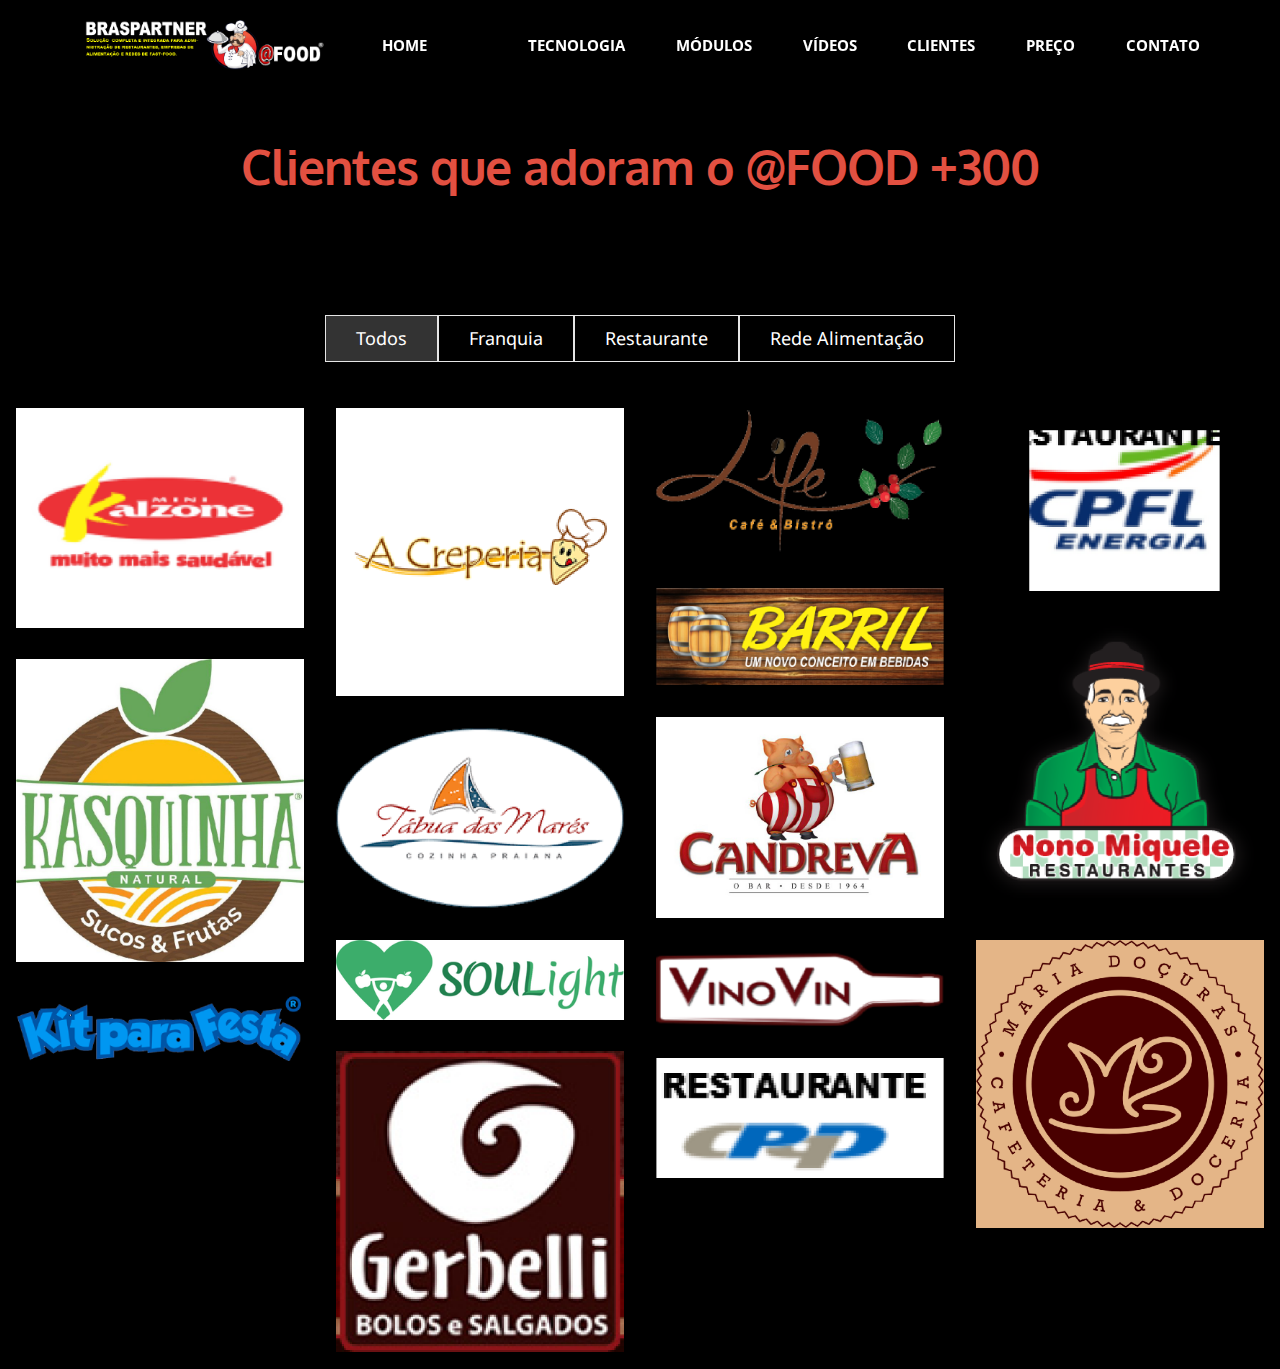
==== Clientes.html @ 0687b387 "create github pages" ====
<!DOCTYPE html>
<html>
<head>
  <!-- Site made with Mobirise Website Builder v3.12.1, https://mobirise.com -->
  <meta charset="UTF-8">
  <meta http-equiv="X-UA-Compatible" content="IE=edge">
  <meta name="generator" content="Mobirise v3.12.1, mobirise.com">
  <meta name="viewport" content="width=device-width, initial-scale=1">
  <link rel="shortcut icon" href="assets/images/food-imagem-logo-622x128.png" type="image/x-icon">
  <meta name="description" content="Web Page Generator Description">
  <title>Clientes Satisfeitos com o @FOOD</title>
  <link rel="stylesheet" href="https://fonts.googleapis.com/css?family=Lora:400,700,400italic,700italic&amp;subset=latin">
  <link rel="stylesheet" href="https://fonts.googleapis.com/css?family=Montserrat:400,700">
  <link rel="stylesheet" href="https://fonts.googleapis.com/css?family=Raleway:100,100i,200,200i,300,300i,400,400i,500,500i,600,600i,700,700i,800,800i,900,900i">
  <link rel="stylesheet" href="assets/bootstrap-material-design-font/css/material.css">
  <link rel="stylesheet" href="assets/et-line-font-plugin/style.css">
  <link rel="stylesheet" href="assets/tether/tether.min.css">
  <link rel="stylesheet" href="assets/bootstrap/css/bootstrap.min.css">
  <link rel="stylesheet" href="assets/dropdown/css/style.css">
  <link rel="stylesheet" href="assets/theme/css/style.css">
  <link rel="stylesheet" href="assets/mobirise-gallery/style.css">
  <link rel="stylesheet" href="assets/mobirise/css/mbr-additional.css" type="text/css">
  
  
  
</head>
<body>
<section id="menu-2f">

    <nav class="navbar navbar-dropdown bg-color transparent navbar-fixed-top">
        <div class="container">

            <div class="mbr-table">
                <div class="mbr-table-cell">

                    <div class="navbar-brand">
                        <a href="https://mobirise.com" class="navbar-logo"><img src="assets/images/food-imagem-logo-622x128.png" alt="Mobirise"></a>
                        <a class="navbar-caption" href="https://mobirise.com"></a>
                    </div>

                </div>
                <div class="mbr-table-cell">

                    <button class="navbar-toggler pull-xs-right hidden-md-up" type="button" data-toggle="collapse" data-target="#exCollapsingNavbar">
                        <div class="hamburger-icon"></div>
                    </button>

                    <ul class="nav-dropdown collapse pull-xs-right nav navbar-nav navbar-toggleable-sm" id="exCollapsingNavbar"><li class="nav-item"><a class="nav-link link" href="index.html">HOME</a></li><li class="nav-item"><a class="nav-link link" href="index.html"><br></a></li><li class="nav-item"><a class="nav-link link" href="tecnologia.html">TECNOLOGIA</a></li><li class="nav-item"><a class="nav-link link" href="Sobre .html">MÓDULOS</a></li><li class="nav-item"><a class="nav-link link" href="Videos.html">VÍDEOS</a></li><li class="nav-item"><a class="nav-link link" href="Clientes.html">CLIENTES</a></li><li class="nav-item"><a class="nav-link link" href="Preco.html">PREÇO</a></li><li class="nav-item"><a class="nav-link link" href="Contato..html">CONTATO</a></li></ul>
                    <button hidden="" class="navbar-toggler navbar-close" type="button" data-toggle="collapse" data-target="#exCollapsingNavbar">
                        <div class="close-icon"></div>
                    </button>

                </div>
            </div>

        </div>
    </nav>

</section>

<section class="engine"><a rel="external" href="https://mobirise.com">https://mobirise.com/</a></section><section class="mbr-section mbr-section__container article mbr-after-navbar" id="header3-2p" style="background-color: rgb(0, 0, 0); padding-top: 140px; padding-bottom: 20px;">
    <div class="container">
        <div class="row">
            <div class="col-xs-12">
                <h3 class="mbr-section-title display-2">Clientes que adoram o @FOOD +300</h3>
                
            </div>
        </div>
    </div>
</section>

<section class="mbr-gallery mbr-section mbr-section-nopadding mbr-slider-carousel" id="gallery4-2o" data-filter="true" style="background-color: rgb(0, 0, 0); padding-top: 4.5rem; padding-bottom: 0rem;">
    <!-- Filter -->
    <div class="mbr-gallery-filter container gallery-filter-active">
        <ul>
            <li class="mbr-gallery-filter-all active">Todos</li>
        </ul>
    </div>

    <!-- Gallery -->
    <div class="mbr-gallery-row">
        <div class=" mbr-gallery-layout-default">
            <div>
                <div>
                    <div class="mbr-gallery-item mbr-gallery-item__mobirise3 mbr-gallery-item--p1" data-tags="Franquia" data-video-url="false">
                        <div href="#lb-gallery4-2o" data-slide-to="0" data-toggle="modal">
                            
                            

                            <img alt="" src="assets/images/calzone-2000x1528-800x611.png">
                            
                            <span class="icon-focus"></span>
                            
                        </div>
                    </div><div class="mbr-gallery-item mbr-gallery-item__mobirise3 mbr-gallery-item--p1" data-tags="Franquia" data-video-url="false">
                        <div href="#lb-gallery4-2o" data-slide-to="1" data-toggle="modal">
                            
                            

                            <img alt="" src="assets/images/logo-a-creperia-2000x2000-800x800.png">
                            
                            <span class="icon-focus"></span>
                            
                        </div>
                    </div><div class="mbr-gallery-item mbr-gallery-item__mobirise3 mbr-gallery-item--p1" data-tags="Restaurante" data-video-url="false">
                        <div href="#lb-gallery4-2o" data-slide-to="2" data-toggle="modal">
                            
                            

                            <img alt="" src="assets/images/life-cafe-2000x1032-800x412.png">
                            
                            <span class="icon-focus"></span>
                            
                        </div>
                    </div><div class="mbr-gallery-item mbr-gallery-item__mobirise3 mbr-gallery-item--p1" data-tags="Restaurante" data-video-url="false">
                        <div href="#lb-gallery4-2o" data-slide-to="3" data-toggle="modal">
                            
                            

                            <img alt="" src="assets/images/cpfl-2000x1276-800x510.png">
                            
                            <span class="icon-focus"></span>
                            
                        </div>
                    </div><div class="mbr-gallery-item mbr-gallery-item__mobirise3 mbr-gallery-item--p1" data-tags="Restaurante" data-video-url="false">
                        <div href="#lb-gallery4-2o" data-slide-to="4" data-toggle="modal">
                            
                            

                            <img alt="" src="assets/images/barrilbebidas-2000x677-800x270.png">
                            
                            <span class="icon-focus"></span>
                            
                        </div>
                    </div><div class="mbr-gallery-item mbr-gallery-item__mobirise3 mbr-gallery-item--p1" data-tags="Rede Alimentação" data-video-url="false">
                        <div href="#lb-gallery4-2o" data-slide-to="5" data-toggle="modal">
                            
                            

                            <img alt="" src="assets/images/nonomichele-2000x1979-800x791.png">
                            
                            <span class="icon-focus"></span>
                            
                        </div>
                    </div><div class="mbr-gallery-item mbr-gallery-item__mobirise3 mbr-gallery-item--p1" data-tags="Restaurante" data-video-url="false">
                        <div href="#lb-gallery4-2o" data-slide-to="6" data-toggle="modal">
                            
                            

                            <img alt="" src="assets/images/kasquinha-2000x2105-800x842.jpg">
                            
                            <span class="icon-focus"></span>
                            
                        </div>
                    </div><div class="mbr-gallery-item mbr-gallery-item__mobirise3 mbr-gallery-item--p1" data-tags="Restaurante" data-video-url="false">
                        <div href="#lb-gallery4-2o" data-slide-to="7" data-toggle="modal">
                            
                            

                            <img alt="" src="assets/images/candreva-2000x1400-800x560.jpg">
                            
                            <span class="icon-focus"></span>
                            
                        </div>
                    </div><div class="mbr-gallery-item mbr-gallery-item__mobirise3 mbr-gallery-item--p1" data-tags="Restaurante" data-video-url="false">
                        <div href="#lb-gallery4-2o" data-slide-to="8" data-toggle="modal">
                            
                            

                            <img alt="" src="assets/images/tabuadasmares-2000x1250-800x500.png">
                            
                            <span class="icon-focus"></span>
                            
                        </div>
                    </div><div class="mbr-gallery-item mbr-gallery-item__mobirise3 mbr-gallery-item--p1" data-tags="Rede Alimentação" data-video-url="false">
                        <div href="#lb-gallery4-2o" data-slide-to="9" data-toggle="modal">
                            
                            

                            <img alt="" src="assets/images/soulight-2000x555-800x222.png">
                            
                            <span class="icon-focus"></span>
                            
                        </div>
                    </div><div class="mbr-gallery-item mbr-gallery-item__mobirise3 mbr-gallery-item--p1" data-tags="Restaurante" data-video-url="false">
                        <div href="#lb-gallery4-2o" data-slide-to="10" data-toggle="modal">
                            
                            

                            <img alt="" src="assets/images/preview-logo-maria-docura-2000x2000-800x800.png">
                            
                            <span class="icon-focus"></span>
                            
                        </div>
                    </div><div class="mbr-gallery-item mbr-gallery-item__mobirise3 mbr-gallery-item--p1" data-tags="Restaurante" data-video-url="false">
                        <div href="#lb-gallery4-2o" data-slide-to="11" data-toggle="modal">
                            
                            

                            <img alt="" src="assets/images/vinovin-2000x523-800x209.png">
                            
                            <span class="icon-focus"></span>
                            
                        </div>
                    </div><div class="mbr-gallery-item mbr-gallery-item__mobirise3 mbr-gallery-item--p1" data-tags="Restaurante" data-video-url="false">
                        <div href="#lb-gallery4-2o" data-slide-to="12" data-toggle="modal">
                            
                            

                            <img alt="" src="assets/images/kitfesta-2000x460-800x184.png">
                            
                            <span class="icon-focus"></span>
                            
                        </div>
                    </div><div class="mbr-gallery-item mbr-gallery-item__mobirise3 mbr-gallery-item--p1" data-tags="Restaurante" data-video-url="false">
                        <div href="#lb-gallery4-2o" data-slide-to="13" data-toggle="modal">
                            
                            

                            <img alt="" src="assets/images/gerbelli-2000x2095-800x838.png">
                            
                            <span class="icon-focus"></span>
                            
                        </div>
                    </div><div class="mbr-gallery-item mbr-gallery-item__mobirise3 mbr-gallery-item--p1" data-tags="Restaurante" data-video-url="false">
                        <div href="#lb-gallery4-2o" data-slide-to="14" data-toggle="modal">
                            
                            

                            <img alt="" src="assets/images/cpqd-2000x834-800x333.png">
                            
                            <span class="icon-focus"></span>
                            
                        </div>
                    </div>
                </div>
            </div>
            <div class="clearfix"></div>
        </div>
    </div>

    <!-- Lightbox -->
    <div data-app-prevent-settings="" class="mbr-slider modal fade carousel slide" tabindex="-1" data-keyboard="true" data-interval="false" id="lb-gallery4-2o">
        <div class="modal-dialog">
            <div class="modal-content">
                <div class="modal-body">
                    <ol class="carousel-indicators">
                        <li data-app-prevent-settings="" data-target="#lb-gallery4-2o" data-slide-to="0"></li><li data-app-prevent-settings="" data-target="#lb-gallery4-2o" data-slide-to="1"></li><li data-app-prevent-settings="" data-target="#lb-gallery4-2o" data-slide-to="2"></li><li data-app-prevent-settings="" data-target="#lb-gallery4-2o" data-slide-to="3"></li><li data-app-prevent-settings="" data-target="#lb-gallery4-2o" data-slide-to="4"></li><li data-app-prevent-settings="" data-target="#lb-gallery4-2o" data-slide-to="5"></li><li data-app-prevent-settings="" data-target="#lb-gallery4-2o" data-slide-to="6"></li><li data-app-prevent-settings="" data-target="#lb-gallery4-2o" data-slide-to="7"></li><li data-app-prevent-settings="" data-target="#lb-gallery4-2o" data-slide-to="8"></li><li data-app-prevent-settings="" data-target="#lb-gallery4-2o" data-slide-to="9"></li><li data-app-prevent-settings="" data-target="#lb-gallery4-2o" data-slide-to="10"></li><li data-app-prevent-settings="" data-target="#lb-gallery4-2o" data-slide-to="11"></li><li data-app-prevent-settings="" data-target="#lb-gallery4-2o" data-slide-to="12"></li><li data-app-prevent-settings="" data-target="#lb-gallery4-2o" data-slide-to="13"></li><li data-app-prevent-settings="" data-target="#lb-gallery4-2o" class=" active" data-slide-to="14"></li>
                    </ol>
                    <div class="carousel-inner">
                        <div class="carousel-item">
                            <img alt="" src="assets/images/calzone-2000x1528.png">
                        </div><div class="carousel-item">
                            <img alt="" src="assets/images/logo-a-creperia-2000x2000.png">
                        </div><div class="carousel-item">
                            <img alt="" src="assets/images/life-cafe-2000x1032.png">
                        </div><div class="carousel-item">
                            <img alt="" src="assets/images/cpfl-2000x1276.png">
                        </div><div class="carousel-item">
                            <img alt="" src="assets/images/barrilbebidas-2000x677.png">
                        </div><div class="carousel-item">
                            <img alt="" src="assets/images/nonomichele-2000x1979.png">
                        </div><div class="carousel-item">
                            <img alt="" src="assets/images/kasquinha-2000x2105.jpg">
                        </div><div class="carousel-item">
                            <img alt="" src="assets/images/candreva-2000x1400.jpg">
                        </div><div class="carousel-item">
                            <img alt="" src="assets/images/tabuadasmares-2000x1250.png">
                        </div><div class="carousel-item">
                            <img alt="" src="assets/images/soulight-2000x555.png">
                        </div><div class="carousel-item">
                            <img alt="" src="assets/images/preview-logo-maria-docura-2000x2000.png">
                        </div><div class="carousel-item">
                            <img alt="" src="assets/images/vinovin-2000x523.png">
                        </div><div class="carousel-item">
                            <img alt="" src="assets/images/kitfesta-2000x460.png">
                        </div><div class="carousel-item">
                            <img alt="" src="assets/images/gerbelli-2000x2095.png">
                        </div><div class="carousel-item active">
                            <img alt="" src="assets/images/cpqd-2000x834.png">
                        </div>
                    </div>
                    <a class="left carousel-control" role="button" data-slide="prev" href="#lb-gallery4-2o">
                        <span class="icon-prev" aria-hidden="true"></span>
                        <span class="sr-only">Previous</span>
                    </a>
                    <a class="right carousel-control" role="button" data-slide="next" href="#lb-gallery4-2o">
                        <span class="icon-next" aria-hidden="true"></span>
                        <span class="sr-only">Next</span>
                    </a>

                    <a class="close" href="#" role="button" data-dismiss="modal">
                        <span aria-hidden="true">×</span>
                        <span class="sr-only">Close</span>
                    </a>
                </div>
            </div>
        </div>
    </div>
</section>


  <script src="assets/web/assets/jquery/jquery.min.js"></script>
  <script src="assets/tether/tether.min.js"></script>
  <script src="assets/bootstrap/js/bootstrap.min.js"></script>
  <script src="assets/smooth-scroll/smooth-scroll.js"></script>
  <script src="assets/masonry/masonry.pkgd.min.js"></script>
  <script src="assets/imagesloaded/imagesloaded.pkgd.min.js"></script>
  <script src="assets/bootstrap-carousel-swipe/bootstrap-carousel-swipe.js"></script>
  <script src="assets/dropdown/js/script.min.js"></script>
  <script src="assets/touch-swipe/jquery.touch-swipe.min.js"></script>
  <script src="assets/theme/js/script.js"></script>
  <script src="assets/mobirise-gallery/player.min.js"></script>
  <script src="assets/mobirise-gallery/script.js"></script>
  
  
</body>
</html>
---- assets/bootstrap-material-design-font/css/material.css ----
@font-face {
  font-family: 'Material-Design-Icons';
  src: url('../fonts/Material-Design-Icons.eot?3ocs8m');
  src: url('../fonts/Material-Design-Icons.eot?#iefix3ocs8m') format('embedded-opentype'), url('../fonts/Material-Design-Icons.woff?3ocs8m') format('woff'), url('../fonts/Material-Design-Icons.ttf?3ocs8m') format('truetype'), url('../fonts/Material-Design-Icons.svg?3ocs8m#Material-Design-Icons') format('svg');
  font-weight: normal;
  font-style: normal;
}
[class^="mdi-"],
[class*="mdi-"] {
  speak: none;
  display: inline-block;
  font-style: normal;
  font-variant:normal;
  font-weight:normal;
  /*font-size:24px;*/
  line-height:1;
  font-family:'Material-Design-Icons' !important;
  text-rendering: auto;
  
  -webkit-font-smoothing: antialiased;
  -moz-osx-font-smoothing: grayscale;
  -webkit-transform: translate(0, 0);
      -ms-transform: translate(0, 0);
          transform: translate(0, 0);
}
[class^="mdi-"]:before,
[class*="mdi-"]:before {
  display: inline-block;
  speak: none;
  text-decoration: inherit;
}
[class^="mdi-"].pull-left,
[class*="mdi-"].pull-left {
  margin-right: .3em;
}
[class^="mdi-"].pull-right,
[class*="mdi-"].pull-right {
  margin-left: .3em;
}
[class^="mdi-"].mdi-lg:before,
[class*="mdi-"].mdi-lg:before,
[class^="mdi-"].mdi-lg:after,
[class*="mdi-"].mdi-lg:after {
  font-size: 1.33333333em;
  line-height: 0.75em;
  vertical-align: -15%;
}
[class^="mdi-"].mdi-2x:before,
[class*="mdi-"].mdi-2x:before,
[class^="mdi-"].mdi-2x:after,
[class*="mdi-"].mdi-2x:after {
  font-size: 2em;
}
[class^="mdi-"].mdi-3x:before,
[class*="mdi-"].mdi-3x:before,
[class^="mdi-"].mdi-3x:after,
[class*="mdi-"].mdi-3x:after {
  font-size: 3em;
}
[class^="mdi-"].mdi-4x:before,
[class*="mdi-"].mdi-4x:before,
[class^="mdi-"].mdi-4x:after,
[class*="mdi-"].mdi-4x:after {
  font-size: 4em;
}
[class^="mdi-"].mdi-5x:before,
[class*="mdi-"].mdi-5x:before,
[class^="mdi-"].mdi-5x:after,
[class*="mdi-"].mdi-5x:after {
  font-size: 5em;
}
[class^="mdi-device-signal-cellular-"]:after,
[class^="mdi-device-battery-"]:after,
[class^="mdi-device-battery-charging-"]:after,
[class^="mdi-device-signal-cellular-connected-no-internet-"]:after,
[class^="mdi-device-signal-wifi-"]:after,
[class^="mdi-device-signal-wifi-statusbar-not-connected"]:after,
.mdi-device-network-wifi:after {
  opacity: .3;
  position: absolute;
  left: 0;
  top: 0;
  z-index: 1;
  display: inline-block;
  speak: none;
  text-decoration: inherit;
}
[class^="mdi-device-signal-cellular-"]:after {
  content: "\e758";
}
[class^="mdi-device-battery-"]:after {
  content: "\e735";
}
[class^="mdi-device-battery-charging-"]:after {
  content: "\e733";
}
[class^="mdi-device-signal-cellular-connected-no-internet-"]:after {
  content: "\e75d";
}
[class^="mdi-device-signal-wifi-"]:after,
.mdi-device-network-wifi:after {
  content: "\e765";
}
[class^="mdi-device-signal-wifi-statusbasr-not-connected"]:after {
  content: "\e8f7";
}
.mdi-device-signal-cellular-off:after,
.mdi-device-signal-cellular-null:after,
.mdi-device-signal-cellular-no-sim:after,
.mdi-device-signal-wifi-off:after,
.mdi-device-signal-wifi-4-bar:after,
.mdi-device-signal-cellular-4-bar:after,
.mdi-device-battery-alert:after,
.mdi-device-signal-cellular-connected-no-internet-4-bar:after,
.mdi-device-battery-std:after,
.mdi-device-battery-full .mdi-device-battery-unknown:after {
  content: "";
}
.mdi-fw {
  width: 1.28571429em;
  text-align: center;
}
.mdi-ul {
  padding-left: 0;
  margin-left: 2.14285714em;
  list-style-type: none;
}
.mdi-ul > li {
  position: relative;
}
.mdi-li {
  position: absolute;
  left: -2.14285714em;
  width: 2.14285714em;
  top: 0.14285714em;
  text-align: center;
}
.mdi-li.mdi-lg {
  left: -1.85714286em;
}
.mdi-border {
  padding: .2em .25em .15em;
  border: solid 0.08em #eeeeee;
  border-radius: .1em;
}
.mdi-spin {
  -webkit-animation: mdi-spin 2s infinite linear;
  animation: mdi-spin 2s infinite linear;
  -webkit-transform-origin: 50% 50%;
  -ms-transform-origin: 50% 50%;
      transform-origin: 50% 50%;
}
.mdi-pulse {
  -webkit-animation: mdi-spin 1s steps(8) infinite;
  animation: mdi-spin 1s steps(8) infinite;
  -webkit-transform-origin: 50% 50%;
  -ms-transform-origin: 50% 50%;
      transform-origin: 50% 50%;
}
@-webkit-keyframes mdi-spin {
  0% {
    -webkit-transform: rotate(0deg);
    transform: rotate(0deg);
  }
  100% {
    -webkit-transform: rotate(359deg);
    transform: rotate(359deg);
  }
}
@keyframes mdi-spin {
  0% {
    -webkit-transform: rotate(0deg);
    transform: rotate(0deg);
  }
  100% {
    -webkit-transform: rotate(359deg);
    transform: rotate(359deg);
  }
}
.mdi-rotate-90 {
  filter: progid:DXImageTransform.Microsoft.BasicImage(rotation=1);
  -webkit-transform: rotate(90deg);
  -ms-transform: rotate(90deg);
  transform: rotate(90deg);
}
.mdi-rotate-180 {
  filter: progid:DXImageTransform.Microsoft.BasicImage(rotation=2);
  -webkit-transform: rotate(180deg);
  -ms-transform: rotate(180deg);
  transform: rotate(180deg);
}
.mdi-rotate-270 {
  filter: progid:DXImageTransform.Microsoft.BasicImage(rotation=3);
  -webkit-transform: rotate(270deg);
  -ms-transform: rotate(270deg);
  transform: rotate(270deg);
}
.mdi-flip-horizontal {
  filter: progid:DXImageTransform.Microsoft.BasicImage(rotation=0, mirror=1);
  -webkit-transform: scale(-1, 1);
  -ms-transform: scale(-1, 1);
  transform: scale(-1, 1);
}
.mdi-flip-vertical {
  filter: progid:DXImageTransform.Microsoft.BasicImage(rotation=2, mirror=1);
  -webkit-transform: scale(1, -1);
  -ms-transform: scale(1, -1);
  transform: scale(1, -1);
}
:root .mdi-rotate-90,
:root .mdi-rotate-180,
:root .mdi-rotate-270,
:root .mdi-flip-horizontal,
:root .mdi-flip-vertical {
  -webkit-filter: none;
          filter: none;
}
.mdi-stack {
  position: relative;
  display: inline-block;
  width: 2em;
  height: 2em;
  line-height: 2em;
  vertical-align: middle;
}
.mdi-stack-1x,
.mdi-stack-2x {
  position: absolute;
  left: 0;
  width: 100%;
  text-align: center;
}
.mdi-stack-1x {
  line-height: inherit;
}
.mdi-stack-2x {
  font-size: 2em;
}
.mdi-inverse {
  color: #ffffff;
}
/* Start Icons */
.mdi-action-3d-rotation:before {
  content: "\e600";
}
.mdi-action-accessibility:before {
  content: "\e601";
}
.mdi-action-account-balance-wallet:before {
  content: "\e602";
}
.mdi-action-account-balance:before {
  content: "\e603";
}
.mdi-action-account-box:before {
  content: "\e604";
}
.mdi-action-account-child:before {
  content: "\e605";
}
.mdi-action-account-circle:before {
  content: "\e606";
}
.mdi-action-add-shopping-cart:before {
  content: "\e607";
}
.mdi-action-alarm-add:before {
  content: "\e608";
}
.mdi-action-alarm-off:before {
  content: "\e609";
}
.mdi-action-alarm-on:before {
  content: "\e60a";
}
.mdi-action-alarm:before {
  content: "\e60b";
}
.mdi-action-android:before {
  content: "\e60c";
}
.mdi-action-announcement:before {
  content: "\e60d";
}
.mdi-action-aspect-ratio:before {
  content: "\e60e";
}
.mdi-action-assessment:before {
  content: "\e60f";
}
.mdi-action-assignment-ind:before {
  content: "\e610";
}
.mdi-action-assignment-late:before {
  content: "\e611";
}
.mdi-action-assignment-return:before {
  content: "\e612";
}
.mdi-action-assignment-returned:before {
  content: "\e613";
}
.mdi-action-assignment-turned-in:before {
  content: "\e614";
}
.mdi-action-assignment:before {
  content: "\e615";
}
.mdi-action-autorenew:before {
  content: "\e616";
}
.mdi-action-backup:before {
  content: "\e617";
}
.mdi-action-book:before {
  content: "\e618";
}
.mdi-action-bookmark-outline:before {
  content: "\e619";
}
.mdi-action-bookmark:before {
  content: "\e61a";
}
.mdi-action-bug-report:before {
  content: "\e61b";
}
.mdi-action-cached:before {
  content: "\e61c";
}
.mdi-action-check-circle:before {
  content: "\e61d";
}
.mdi-action-class:before {
  content: "\e61e";
}
.mdi-action-credit-card:before {
  content: "\e61f";
}
.mdi-action-dashboard:before {
  content: "\e620";
}
.mdi-action-delete:before {
  content: "\e621";
}
.mdi-action-description:before {
  content: "\e622";
}
.mdi-action-dns:before {
  content: "\e623";
}
.mdi-action-done-all:before {
  content: "\e624";
}
.mdi-action-done:before {
  content: "\e625";
}
.mdi-action-event:before {
  content: "\e626";
}
.mdi-action-exit-to-app:before {
  content: "\e627";
}
.mdi-action-explore:before {
  content: "\e628";
}
.mdi-action-extension:before {
  content: "\e629";
}
.mdi-action-face-unlock:before {
  content: "\e62a";
}
.mdi-action-favorite-outline:before {
  content: "\e62b";
}
.mdi-action-favorite:before {
  content: "\e62c";
}
.mdi-action-find-in-page:before {
  content: "\e62d";
}
.mdi-action-find-replace:before {
  content: "\e62e";
}
.mdi-action-flip-to-back:before {
  content: "\e62f";
}
.mdi-action-flip-to-front:before {
  content: "\e630";
}
.mdi-action-get-app:before {
  content: "\e631";
}
.mdi-action-grade:before {
  content: "\e632";
}
.mdi-action-group-work:before {
  content: "\e633";
}
.mdi-action-help:before {
  content: "\e634";
}
.mdi-action-highlight-remove:before {
  content: "\e635";
}
.mdi-action-history:before {
  content: "\e636";
}
.mdi-action-home:before {
  content: "\e637";
}
.mdi-action-https:before {
  content: "\e638";
}
.mdi-action-info-outline:before {
  content: "\e639";
}
.mdi-action-info:before {
  content: "\e63a";
}
.mdi-action-input:before {
  content: "\e63b";
}
.mdi-action-invert-colors:before {
  content: "\e63c";
}
.mdi-action-label-outline:before {
  content: "\e63d";
}
.mdi-action-label:before {
  content: "\e63e";
}
.mdi-action-language:before {
  content: "\e63f";
}
.mdi-action-launch:before {
  content: "\e640";
}
.mdi-action-list:before {
  content: "\e641";
}
.mdi-action-lock-open:before {
  content: "\e642";
}
.mdi-action-lock-outline:before {
  content: "\e643";
}
.mdi-action-lock:before {
  content: "\e644";
}
.mdi-action-loyalty:before {
  content: "\e645";
}
.mdi-action-markunread-mailbox:before {
  content: "\e646";
}
.mdi-action-note-add:before {
  content: "\e647";
}
.mdi-action-open-in-browser:before {
  content: "\e648";
}
.mdi-action-open-in-new:before {
  content: "\e649";
}
.mdi-action-open-with:before {
  content: "\e64a";
}
.mdi-action-pageview:before {
  content: "\e64b";
}
.mdi-action-payment:before {
  content: "\e64c";
}
.mdi-action-perm-camera-mic:before {
  content: "\e64d";
}
.mdi-action-perm-contact-cal:before {
  content: "\e64e";
}
.mdi-action-perm-data-setting:before {
  content: "\e64f";
}
.mdi-action-perm-device-info:before {
  content: "\e650";
}
.mdi-action-perm-identity:before {
  content: "\e651";
}
.mdi-action-perm-media:before {
  content: "\e652";
}
.mdi-action-perm-phone-msg:before {
  content: "\e653";
}
.mdi-action-perm-scan-wifi:before {
  content: "\e654";
}
.mdi-action-picture-in-picture:before {
  content: "\e655";
}
.mdi-action-polymer:before {
  content: "\e656";
}
.mdi-action-print:before {
  content: "\e657";
}
.mdi-action-query-builder:before {
  content: "\e658";
}
.mdi-action-question-answer:before {
  content: "\e659";
}
.mdi-action-receipt:before {
  content: "\e65a";
}
.mdi-action-redeem:before {
  content: "\e65b";
}
.mdi-action-reorder:before {
  content: "\e65c";
}
.mdi-action-report-problem:before {
  content: "\e65d";
}
.mdi-action-restore:before {
  content: "\e65e";
}
.mdi-action-room:before {
  content: "\e65f";
}
.mdi-action-schedule:before {
  content: "\e660";
}
.mdi-action-search:before {
  content: "\e661";
}
.mdi-action-settings-applications:before {
  content: "\e662";
}
.mdi-action-settings-backup-restore:before {
  content: "\e663";
}
.mdi-action-settings-bluetooth:before {
  content: "\e664";
}
.mdi-action-settings-cell:before {
  content: "\e665";
}
.mdi-action-settings-display:before {
  content: "\e666";
}
.mdi-action-settings-ethernet:before {
  content: "\e667";
}
.mdi-action-settings-input-antenna:before {
  content: "\e668";
}
.mdi-action-settings-input-component:before {
  content: "\e669";
}
.mdi-action-settings-input-composite:before {
  content: "\e66a";
}
.mdi-action-settings-input-hdmi:before {
  content: "\e66b";
}
.mdi-action-settings-input-svideo:before {
  content: "\e66c";
}
.mdi-action-settings-overscan:before {
  content: "\e66d";
}
.mdi-action-settings-phone:before {
  content: "\e66e";
}
.mdi-action-settings-power:before {
  content: "\e66f";
}
.mdi-action-settings-remote:before {
  content: "\e670";
}
.mdi-action-settings-voice:before {
  content: "\e671";
}
.mdi-action-settings:before {
  content: "\e672";
}
.mdi-action-shop-two:before {
  content: "\e673";
}
.mdi-action-shop:before {
  content: "\e674";
}
.mdi-action-shopping-basket:before {
  content: "\e675";
}
.mdi-action-shopping-cart:before {
  content: "\e676";
}
.mdi-action-speaker-notes:before {
  content: "\e677";
}
.mdi-action-spellcheck:before {
  content: "\e678";
}
.mdi-action-star-rate:before {
  content: "\e679";
}
.mdi-action-stars:before {
  content: "\e67a";
}
.mdi-action-store:before {
  content: "\e67b";
}
.mdi-action-subject:before {
  content: "\e67c";
}
.mdi-action-supervisor-account:before {
  content: "\e67d";
}
.mdi-action-swap-horiz:before {
  content: "\e67e";
}
.mdi-action-swap-vert-circle:before {
  content: "\e67f";
}
.mdi-action-swap-vert:before {
  content: "\e680";
}
.mdi-action-system-update-tv:before {
  content: "\e681";
}
.mdi-action-tab-unselected:before {
  content: "\e682";
}
.mdi-action-tab:before {
  content: "\e683";
}
.mdi-action-theaters:before {
  content: "\e684";
}
.mdi-action-thumb-down:before {
  content: "\e685";
}
.mdi-action-thumb-up:before {
  content: "\e686";
}
.mdi-action-thumbs-up-down:before {
  content: "\e687";
}
.mdi-action-toc:before {
  content: "\e688";
}
.mdi-action-today:before {
  content: "\e689";
}
.mdi-action-track-changes:before {
  content: "\e68a";
}
.mdi-action-translate:before {
  content: "\e68b";
}
.mdi-action-trending-down:before {
  content: "\e68c";
}
.mdi-action-trending-neutral:before {
  content: "\e68d";
}
.mdi-action-trending-up:before {
  content: "\e68e";
}
.mdi-action-turned-in-not:before {
  content: "\e68f";
}
.mdi-action-turned-in:before {
  content: "\e690";
}
.mdi-action-verified-user:before {
  content: "\e691";
}
.mdi-action-view-agenda:before {
  content: "\e692";
}
.mdi-action-view-array:before {
  content: "\e693";
}
.mdi-action-view-carousel:before {
  content: "\e694";
}
.mdi-action-view-column:before {
  content: "\e695";
}
.mdi-action-view-day:before {
  content: "\e696";
}
.mdi-action-view-headline:before {
  content: "\e697";
}
.mdi-action-view-list:before {
  content: "\e698";
}
.mdi-action-view-module:before {
  content: "\e699";
}
.mdi-action-view-quilt:before {
  content: "\e69a";
}
.mdi-action-view-stream:before {
  content: "\e69b";
}
.mdi-action-view-week:before {
  content: "\e69c";
}
.mdi-action-visibility-off:before {
  content: "\e69d";
}
.mdi-action-visibility:before {
  content: "\e69e";
}
.mdi-action-wallet-giftcard:before {
  content: "\e69f";
}
.mdi-action-wallet-membership:before {
  content: "\e6a0";
}
.mdi-action-wallet-travel:before {
  content: "\e6a1";
}
.mdi-action-work:before {
  content: "\e6a2";
}
.mdi-alert-error:before {
  content: "\e6a3";
}
.mdi-alert-warning:before {
  content: "\e6a4";
}
.mdi-av-album:before {
  content: "\e6a5";
}
.mdi-av-closed-caption:before {
  content: "\e6a6";
}
.mdi-av-equalizer:before {
  content: "\e6a7";
}
.mdi-av-explicit:before {
  content: "\e6a8";
}
.mdi-av-fast-forward:before {
  content: "\e6a9";
}
.mdi-av-fast-rewind:before {
  content: "\e6aa";
}
.mdi-av-games:before {
  content: "\e6ab";
}
.mdi-av-hearing:before {
  content: "\e6ac";
}
.mdi-av-high-quality:before {
  content: "\e6ad";
}
.mdi-av-loop:before {
  content: "\e6ae";
}
.mdi-av-mic-none:before {
  content: "\e6af";
}
.mdi-av-mic-off:before {
  content: "\e6b0";
}
.mdi-av-mic:before {
  content: "\e6b1";
}
.mdi-av-movie:before {
  content: "\e6b2";
}
.mdi-av-my-library-add:before {
  content: "\e6b3";
}
.mdi-av-my-library-books:before {
  content: "\e6b4";
}
.mdi-av-my-library-music:before {
  content: "\e6b5";
}
.mdi-av-new-releases:before {
  content: "\e6b6";
}
.mdi-av-not-interested:before {
  content: "\e6b7";
}
.mdi-av-pause-circle-fill:before {
  content: "\e6b8";
}
.mdi-av-pause-circle-outline:before {
  content: "\e6b9";
}
.mdi-av-pause:before {
  content: "\e6ba";
}
.mdi-av-play-arrow:before {
  content: "\e6bb";
}
.mdi-av-play-circle-fill:before {
  content: "\e6bc";
}
.mdi-av-play-circle-outline:before {
  content: "\e6bd";
}
.mdi-av-play-shopping-bag:before {
  content: "\e6be";
}
.mdi-av-playlist-add:before {
  content: "\e6bf";
}
.mdi-av-queue-music:before {
  content: "\e6c0";
}
.mdi-av-queue:before {
  content: "\e6c1";
}
.mdi-av-radio:before {
  content: "\e6c2";
}
.mdi-av-recent-actors:before {
  content: "\e6c3";
}
.mdi-av-repeat-one:before {
  content: "\e6c4";
}
.mdi-av-repeat:before {
  content: "\e6c5";
}
.mdi-av-replay:before {
  content: "\e6c6";
}
.mdi-av-shuffle:before {
  content: "\e6c7";
}
.mdi-av-skip-next:before {
  content: "\e6c8";
}
.mdi-av-skip-previous:before {
  content: "\e6c9";
}
.mdi-av-snooze:before {
  content: "\e6ca";
}
.mdi-av-stop:before {
  content: "\e6cb";
}
.mdi-av-subtitles:before {
  content: "\e6cc";
}
.mdi-av-surround-sound:before {
  content: "\e6cd";
}
.mdi-av-timer:before {
  content: "\e6ce";
}
.mdi-av-video-collection:before {
  content: "\e6cf";
}
.mdi-av-videocam-off:before {
  content: "\e6d0";
}
.mdi-av-videocam:before {
  content: "\e6d1";
}
.mdi-av-volume-down:before {
  content: "\e6d2";
}
.mdi-av-volume-mute:before {
  content: "\e6d3";
}
.mdi-av-volume-off:before {
  content: "\e6d4";
}
.mdi-av-volume-up:before {
  content: "\e6d5";
}
.mdi-av-web:before {
  content: "\e6d6";
}
.mdi-communication-business:before {
  content: "\e6d7";
}
.mdi-communication-call-end:before {
  content: "\e6d8";
}
.mdi-communication-call-made:before {
  content: "\e6d9";
}
.mdi-communication-call-merge:before {
  content: "\e6da";
}
.mdi-communication-call-missed:before {
  content: "\e6db";
}
.mdi-communication-call-received:before {
  content: "\e6dc";
}
.mdi-communication-call-split:before {
  content: "\e6dd";
}
.mdi-communication-call:before {
  content: "\e6de";
}
.mdi-communication-chat:before {
  content: "\e6df";
}
.mdi-communication-clear-all:before {
  content: "\e6e0";
}
.mdi-communication-comment:before {
  content: "\e6e1";
}
.mdi-communication-contacts:before {
  content: "\e6e2";
}
.mdi-communication-dialer-sip:before {
  content: "\e6e3";
}
.mdi-communication-dialpad:before {
  content: "\e6e4";
}
.mdi-communication-dnd-on:before {
  content: "\e6e5";
}
.mdi-communication-email:before {
  content: "\e6e6";
}
.mdi-communication-forum:before {
  content: "\e6e7";
}
.mdi-communication-import-export:before {
  content: "\e6e8";
}
.mdi-communication-invert-colors-off:before {
  content: "\e6e9";
}
.mdi-communication-invert-colors-on:before {
  content: "\e6ea";
}
.mdi-communication-live-help:before {
  content: "\e6eb";
}
.mdi-communication-location-off:before {
  content: "\e6ec";
}
.mdi-communication-location-on:before {
  content: "\e6ed";
}
.mdi-communication-message:before {
  content: "\e6ee";
}
.mdi-communication-messenger:before {
  content: "\e6ef";
}
.mdi-communication-no-sim:before {
  content: "\e6f0";
}
.mdi-communication-phone:before {
  content: "\e6f1";
}
.mdi-communication-portable-wifi-off:before {
  content: "\e6f2";
}
.mdi-communication-quick-contacts-dialer:before {
  content: "\e6f3";
}
.mdi-communication-quick-contacts-mail:before {
  content: "\e6f4";
}
.mdi-communication-ring-volume:before {
  content: "\e6f5";
}
.mdi-communication-stay-current-landscape:before {
  content: "\e6f6";
}
.mdi-communication-stay-current-portrait:before {
  content: "\e6f7";
}
.mdi-communication-stay-primary-landscape:before {
  content: "\e6f8";
}
.mdi-communication-stay-primary-portrait:before {
  content: "\e6f9";
}
.mdi-communication-swap-calls:before {
  content: "\e6fa";
}
.mdi-communication-textsms:before {
  content: "\e6fb";
}
.mdi-communication-voicemail:before {
  content: "\e6fc";
}
.mdi-communication-vpn-key:before {
  content: "\e6fd";
}
.mdi-content-add-box:before {
  content: "\e6fe";
}
.mdi-content-add-circle-outline:before {
  content: "\e6ff";
}
.mdi-content-add-circle:before {
  content: "\e700";
}
.mdi-content-add:before {
  content: "\e701";
}
.mdi-content-archive:before {
  content: "\e702";
}
.mdi-content-backspace:before {
  content: "\e703";
}
.mdi-content-block:before {
  content: "\e704";
}
.mdi-content-clear:before {
  content: "\e705";
}
.mdi-content-content-copy:before {
  content: "\e706";
}
.mdi-content-content-cut:before {
  content: "\e707";
}
.mdi-content-content-paste:before {
  content: "\e708";
}
.mdi-content-create:before {
  content: "\e709";
}
.mdi-content-drafts:before {
  content: "\e70a";
}
.mdi-content-filter-list:before {
  content: "\e70b";
}
.mdi-content-flag:before {
  content: "\e70c";
}
.mdi-content-forward:before {
  content: "\e70d";
}
.mdi-content-gesture:before {
  content: "\e70e";
}
.mdi-content-inbox:before {
  content: "\e70f";
}
.mdi-content-link:before {
  content: "\e710";
}
.mdi-content-mail:before {
  content: "\e711";
}
.mdi-content-markunread:before {
  content: "\e712";
}
.mdi-content-redo:before {
  content: "\e713";
}
.mdi-content-remove-circle-outline:before {
  content: "\e714";
}
.mdi-content-remove-circle:before {
  content: "\e715";
}
.mdi-content-remove:before {
  content: "\e716";
}
.mdi-content-reply-all:before {
  content: "\e717";
}
.mdi-content-reply:before {
  content: "\e718";
}
.mdi-content-report:before {
  content: "\e719";
}
.mdi-content-save:before {
  content: "\e71a";
}
.mdi-content-select-all:before {
  content: "\e71b";
}
.mdi-content-send:before {
  content: "\e71c";
}
.mdi-content-sort:before {
  content: "\e71d";
}
.mdi-content-text-format:before {
  content: "\e71e";
}
.mdi-content-undo:before {
  content: "\e71f";
}
.mdi-editor-attach-file:before {
  content: "\e776";
}
.mdi-editor-attach-money:before {
  content: "\e777";
}
.mdi-editor-border-all:before {
  content: "\e778";
}
.mdi-editor-border-bottom:before {
  content: "\e779";
}
.mdi-editor-border-clear:before {
  content: "\e77a";
}
.mdi-editor-border-color:before {
  content: "\e77b";
}
.mdi-editor-border-horizontal:before {
  content: "\e77c";
}
.mdi-editor-border-inner:before {
  content: "\e77d";
}
.mdi-editor-border-left:before {
  content: "\e77e";
}
.mdi-editor-border-outer:before {
  content: "\e77f";
}
.mdi-editor-border-right:before {
  content: "\e780";
}
.mdi-editor-border-style:before {
  content: "\e781";
}
.mdi-editor-border-top:before {
  content: "\e782";
}
.mdi-editor-border-vertical:before {
  content: "\e783";
}
.mdi-editor-format-align-center:before {
  content: "\e784";
}
.mdi-editor-format-align-justify:before {
  content: "\e785";
}
.mdi-editor-format-align-left:before {
  content: "\e786";
}
.mdi-editor-format-align-right:before {
  content: "\e787";
}
.mdi-editor-format-bold:before {
  content: "\e788";
}
.mdi-editor-format-clear:before {
  content: "\e789";
}
.mdi-editor-format-color-fill:before {
  content: "\e78a";
}
.mdi-editor-format-color-reset:before {
  content: "\e78b";
}
.mdi-editor-format-color-text:before {
  content: "\e78c";
}
.mdi-editor-format-indent-decrease:before {
  content: "\e78d";
}
.mdi-editor-format-indent-increase:before {
  content: "\e78e";
}
.mdi-editor-format-italic:before {
  content: "\e78f";
}
.mdi-editor-format-line-spacing:before {
  content: "\e790";
}
.mdi-editor-format-list-bulleted:before {
  content: "\e791";
}
.mdi-editor-format-list-numbered:before {
  content: "\e792";
}
.mdi-editor-format-paint:before {
  content: "\e793";
}
.mdi-editor-format-quote:before {
  content: "\e794";
}
.mdi-editor-format-size:before {
  content: "\e795";
}
.mdi-editor-format-strikethrough:before {
  content: "\e796";
}
.mdi-editor-format-textdirection-l-to-r:before {
  content: "\e797";
}
.mdi-editor-format-textdirection-r-to-l:before {
  content: "\e798";
}
.mdi-editor-format-underline:before {
  content: "\e799";
}
.mdi-editor-functions:before {
  content: "\e79a";
}
.mdi-editor-insert-chart:before {
  content: "\e79b";
}
.mdi-editor-insert-comment:before {
  content: "\e79c";
}
.mdi-editor-insert-drive-file:before {
  content: "\e79d";
}
.mdi-editor-insert-emoticon:before {
  content: "\e79e";
}
.mdi-editor-insert-invitation:before {
  content: "\e79f";
}
.mdi-editor-insert-link:before {
  content: "\e7a0";
}
.mdi-editor-insert-photo:before {
  content: "\e7a1";
}
.mdi-editor-merge-type:before {
  content: "\e7a2";
}
.mdi-editor-mode-comment:before {
  content: "\e7a3";
}
.mdi-editor-mode-edit:before {
  content: "\e7a4";
}
.mdi-editor-publish:before {
  content: "\e7a5";
}
.mdi-editor-vertical-align-bottom:before {
  content: "\e7a6";
}
.mdi-editor-vertical-align-center:before {
  content: "\e7a7";
}
.mdi-editor-vertical-align-top:before {
  content: "\e7a8";
}
.mdi-editor-wrap-text:before {
  content: "\e7a9";
}
.mdi-file-attachment:before {
  content: "\e7aa";
}
.mdi-file-cloud-circle:before {
  content: "\e7ab";
}
.mdi-file-cloud-done:before {
  content: "\e7ac";
}
.mdi-file-cloud-download:before {
  content: "\e7ad";
}
.mdi-file-cloud-off:before {
  content: "\e7ae";
}
.mdi-file-cloud-queue:before {
  content: "\e7af";
}
.mdi-file-cloud-upload:before {
  content: "\e7b0";
}
.mdi-file-cloud:before {
  content: "\e7b1";
}
.mdi-file-file-download:before {
  content: "\e7b2";
}
.mdi-file-file-upload:before {
  content: "\e7b3";
}
.mdi-file-folder-open:before {
  content: "\e7b4";
}
.mdi-file-folder-shared:before {
  content: "\e7b5";
}
.mdi-file-folder:before {
  content: "\e7b6";
}
.mdi-device-access-alarm:before {
  content: "\e720";
}
.mdi-device-access-alarms:before {
  content: "\e721";
}
.mdi-device-access-time:before {
  content: "\e722";
}
.mdi-device-add-alarm:before {
  content: "\e723";
}
.mdi-device-airplanemode-off:before {
  content: "\e724";
}
.mdi-device-airplanemode-on:before {
  content: "\e725";
}
.mdi-device-battery-20:before {
  content: "\e726";
}
.mdi-device-battery-30:before {
  content: "\e727";
}
.mdi-device-battery-50:before {
  content: "\e728";
}
.mdi-device-battery-60:before {
  content: "\e729";
}
.mdi-device-battery-80:before {
  content: "\e72a";
}
.mdi-device-battery-90:before {
  content: "\e72b";
}
.mdi-device-battery-alert:before {
  content: "\e72c";
}
.mdi-device-battery-charging-20:before {
  content: "\e72d";
}
.mdi-device-battery-charging-30:before {
  content: "\e72e";
}
.mdi-device-battery-charging-50:before {
  content: "\e72f";
}
.mdi-device-battery-charging-60:before {
  content: "\e730";
}
.mdi-device-battery-charging-80:before {
  content: "\e731";
}
.mdi-device-battery-charging-90:before {
  content: "\e732";
}
.mdi-device-battery-charging-full:before {
  content: "\e733";
}
.mdi-device-battery-full:before {
  content: "\e734";
}
.mdi-device-battery-std:before {
  content: "\e735";
}
.mdi-device-battery-unknown:before {
  content: "\e736";
}
.mdi-device-bluetooth-connected:before {
  content: "\e737";
}
.mdi-device-bluetooth-disabled:before {
  content: "\e738";
}
.mdi-device-bluetooth-searching:before {
  content: "\e739";
}
.mdi-device-bluetooth:before {
  content: "\e73a";
}
.mdi-device-brightness-auto:before {
  content: "\e73b";
}
.mdi-device-brightness-high:before {
  content: "\e73c";
}
.mdi-device-brightness-low:before {
  content: "\e73d";
}
.mdi-device-brightness-medium:before {
  content: "\e73e";
}
.mdi-device-data-usage:before {
  content: "\e73f";
}
.mdi-device-developer-mode:before {
  content: "\e740";
}
.mdi-device-devices:before {
  content: "\e741";
}
.mdi-device-dvr:before {
  content: "\e742";
}
.mdi-device-gps-fixed:before {
  content: "\e743";
}
.mdi-device-gps-not-fixed:before {
  content: "\e744";
}
.mdi-device-gps-off:before {
  content: "\e745";
}
.mdi-device-location-disabled:before {
  content: "\e746";
}
.mdi-device-location-searching:before {
  content: "\e747";
}
.mdi-device-multitrack-audio:before {
  content: "\e748";
}
.mdi-device-network-cell:before {
  content: "\e749";
}
.mdi-device-network-wifi:before {
  content: "\e74a";
}
.mdi-device-nfc:before {
  content: "\e74b";
}
.mdi-device-now-wallpaper:before {
  content: "\e74c";
}
.mdi-device-now-widgets:before {
  content: "\e74d";
}
.mdi-device-screen-lock-landscape:before {
  content: "\e74e";
}
.mdi-device-screen-lock-portrait:before {
  content: "\e74f";
}
.mdi-device-screen-lock-rotation:before {
  content: "\e750";
}
.mdi-device-screen-rotation:before {
  content: "\e751";
}
.mdi-device-sd-storage:before {
  content: "\e752";
}
.mdi-device-settings-system-daydream:before {
  content: "\e753";
}
.mdi-device-signal-cellular-0-bar:before {
  content: "\e754";
}
.mdi-device-signal-cellular-1-bar:before {
  content: "\e755";
}
.mdi-device-signal-cellular-2-bar:before {
  content: "\e756";
}
.mdi-device-signal-cellular-3-bar:before {
  content: "\e757";
}
.mdi-device-signal-cellular-4-bar:before {
  content: "\e758";
}
.mdi-signal-wifi-statusbar-connected-no-internet-after:before {
  content: "\e8f6";
}
.mdi-device-signal-cellular-connected-no-internet-0-bar:before {
  content: "\e759";
}
.mdi-device-signal-cellular-connected-no-internet-1-bar:before {
  content: "\e75a";
}
.mdi-device-signal-cellular-connected-no-internet-2-bar:before {
  content: "\e75b";
}
.mdi-device-signal-cellular-connected-no-internet-3-bar:before {
  content: "\e75c";
}
.mdi-device-signal-cellular-connected-no-internet-4-bar:before {
  content: "\e75d";
}
.mdi-device-signal-cellular-no-sim:before {
  content: "\e75e";
}
.mdi-device-signal-cellular-null:before {
  content: "\e75f";
}
.mdi-device-signal-cellular-off:before {
  content: "\e760";
}
.mdi-device-signal-wifi-0-bar:before {
  content: "\e761";
}
.mdi-device-signal-wifi-1-bar:before {
  content: "\e762";
}
.mdi-device-signal-wifi-2-bar:before {
  content: "\e763";
}
.mdi-device-signal-wifi-3-bar:before {
  content: "\e764";
}
.mdi-device-signal-wifi-4-bar:before {
  content: "\e765";
}
.mdi-device-signal-wifi-off:before {
  content: "\e766";
}
.mdi-device-signal-wifi-statusbar-1-bar:before {
  content: "\e767";
}
.mdi-device-signal-wifi-statusbar-2-bar:before {
  content: "\e768";
}
.mdi-device-signal-wifi-statusbar-3-bar:before {
  content: "\e769";
}
.mdi-device-signal-wifi-statusbar-4-bar:before {
  content: "\e76a";
}
.mdi-device-signal-wifi-statusbar-connected-no-internet-:before {
  content: "\e76b";
}
.mdi-device-signal-wifi-statusbar-connected-no-internet:before {
  content: "\e76f";
}
.mdi-device-signal-wifi-statusbar-connected-no-internet-2:before {
  content: "\e76c";
}
.mdi-device-signal-wifi-statusbar-connected-no-internet-3:before {
  content: "\e76d";
}
.mdi-device-signal-wifi-statusbar-connected-no-internet-4:before {
  content: "\e76e";
}
.mdi-signal-wifi-statusbar-not-connected-after:before {
  content: "\e8f7";
}
.mdi-device-signal-wifi-statusbar-not-connected:before {
  content: "\e770";
}
.mdi-device-signal-wifi-statusbar-null:before {
  content: "\e771";
}
.mdi-device-storage:before {
  content: "\e772";
}
.mdi-device-usb:before {
  content: "\e773";
}
.mdi-device-wifi-lock:before {
  content: "\e774";
}
.mdi-device-wifi-tethering:before {
  content: "\e775";
}
.mdi-hardware-cast-connected:before {
  content: "\e7b7";
}
.mdi-hardware-cast:before {
  content: "\e7b8";
}
.mdi-hardware-computer:before {
  content: "\e7b9";
}
.mdi-hardware-desktop-mac:before {
  content: "\e7ba";
}
.mdi-hardware-desktop-windows:before {
  content: "\e7bb";
}
.mdi-hardware-dock:before {
  content: "\e7bc";
}
.mdi-hardware-gamepad:before {
  content: "\e7bd";
}
.mdi-hardware-headset-mic:before {
  content: "\e7be";
}
.mdi-hardware-headset:before {
  content: "\e7bf";
}
.mdi-hardware-keyboard-alt:before {
  content: "\e7c0";
}
.mdi-hardware-keyboard-arrow-down:before {
  content: "\e7c1";
}
.mdi-hardware-keyboard-arrow-left:before {
  content: "\e7c2";
}
.mdi-hardware-keyboard-arrow-right:before {
  content: "\e7c3";
}
.mdi-hardware-keyboard-arrow-up:before {
  content: "\e7c4";
}
.mdi-hardware-keyboard-backspace:before {
  content: "\e7c5";
}
.mdi-hardware-keyboard-capslock:before {
  content: "\e7c6";
}
.mdi-hardware-keyboard-control:before {
  content: "\e7c7";
}
.mdi-hardware-keyboard-hide:before {
  content: "\e7c8";
}
.mdi-hardware-keyboard-return:before {
  content: "\e7c9";
}
.mdi-hardware-keyboard-tab:before {
  content: "\e7ca";
}
.mdi-hardware-keyboard-voice:before {
  content: "\e7cb";
}
.mdi-hardware-keyboard:before {
  content: "\e7cc";
}
.mdi-hardware-laptop-chromebook:before {
  content: "\e7cd";
}
.mdi-hardware-laptop-mac:before {
  content: "\e7ce";
}
.mdi-hardware-laptop-windows:before {
  content: "\e7cf";
}
.mdi-hardware-laptop:before {
  content: "\e7d0";
}
.mdi-hardware-memory:before {
  content: "\e7d1";
}
.mdi-hardware-mouse:before {
  content: "\e7d2";
}
.mdi-hardware-phone-android:before {
  content: "\e7d3";
}
.mdi-hardware-phone-iphone:before {
  content: "\e7d4";
}
.mdi-hardware-phonelink-off:before {
  content: "\e7d5";
}
.mdi-hardware-phonelink:before {
  content: "\e7d6";
}
.mdi-hardware-security:before {
  content: "\e7d7";
}
.mdi-hardware-sim-card:before {
  content: "\e7d8";
}
.mdi-hardware-smartphone:before {
  content: "\e7d9";
}
.mdi-hardware-speaker:before {
  content: "\e7da";
}
.mdi-hardware-tablet-android:before {
  content: "\e7db";
}
.mdi-hardware-tablet-mac:before {
  content: "\e7dc";
}
.mdi-hardware-tablet:before {
  content: "\e7dd";
}
.mdi-hardware-tv:before {
  content: "\e7de";
}
.mdi-hardware-watch:before {
  content: "\e7df";
}
.mdi-image-add-to-photos:before {
  content: "\e7e0";
}
.mdi-image-adjust:before {
  content: "\e7e1";
}
.mdi-image-assistant-photo:before {
  content: "\e7e2";
}
.mdi-image-audiotrack:before {
  content: "\e7e3";
}
.mdi-image-blur-circular:before {
  content: "\e7e4";
}
.mdi-image-blur-linear:before {
  content: "\e7e5";
}
.mdi-image-blur-off:before {
  content: "\e7e6";
}
.mdi-image-blur-on:before {
  content: "\e7e7";
}
.mdi-image-brightness-1:before {
  content: "\e7e8";
}
.mdi-image-brightness-2:before {
  content: "\e7e9";
}
.mdi-image-brightness-3:before {
  content: "\e7ea";
}
.mdi-image-brightness-4:before {
  content: "\e7eb";
}
.mdi-image-brightness-5:before {
  content: "\e7ec";
}
.mdi-image-brightness-6:before {
  content: "\e7ed";
}
.mdi-image-brightness-7:before {
  content: "\e7ee";
}
.mdi-image-brush:before {
  content: "\e7ef";
}
.mdi-image-camera-alt:before {
  content: "\e7f0";
}
.mdi-image-camera-front:before {
  content: "\e7f1";
}
.mdi-image-camera-rear:before {
  content: "\e7f2";
}
.mdi-image-camera-roll:before {
  content: "\e7f3";
}
.mdi-image-camera:before {
  content: "\e7f4";
}
.mdi-image-center-focus-strong:before {
  content: "\e7f5";
}
.mdi-image-center-focus-weak:before {
  content: "\e7f6";
}
.mdi-image-collections:before {
  content: "\e7f7";
}
.mdi-image-color-lens:before {
  content: "\e7f8";
}
.mdi-image-colorize:before {
  content: "\e7f9";
}
.mdi-image-compare:before {
  content: "\e7fa";
}
.mdi-image-control-point-duplicate:before {
  content: "\e7fb";
}
.mdi-image-control-point:before {
  content: "\e7fc";
}
.mdi-image-crop-3-2:before {
  content: "\e7fd";
}
.mdi-image-crop-5-4:before {
  content: "\e7fe";
}
.mdi-image-crop-7-5:before {
  content: "\e7ff";
}
.mdi-image-crop-16-9:before {
  content: "\e800";
}
.mdi-image-crop-din:before {
  content: "\e801";
}
.mdi-image-crop-free:before {
  content: "\e802";
}
.mdi-image-crop-landscape:before {
  content: "\e803";
}
.mdi-image-crop-original:before {
  content: "\e804";
}
.mdi-image-crop-portrait:before {
  content: "\e805";
}
.mdi-image-crop-square:before {
  content: "\e806";
}
.mdi-image-crop:before {
  content: "\e807";
}
.mdi-image-dehaze:before {
  content: "\e808";
}
.mdi-image-details:before {
  content: "\e809";
}
.mdi-image-edit:before {
  content: "\e80a";
}
.mdi-image-exposure-minus-1:before {
  content: "\e80b";
}
.mdi-image-exposure-minus-2:before {
  content: "\e80c";
}
.mdi-image-exposure-plus-1:before {
  content: "\e80d";
}
.mdi-image-exposure-plus-2:before {
  content: "\e80e";
}
.mdi-image-exposure-zero:before {
  content: "\e80f";
}
.mdi-image-exposure:before {
  content: "\e810";
}
.mdi-image-filter-1:before {
  content: "\e811";
}
.mdi-image-filter-2:before {
  content: "\e812";
}
.mdi-image-filter-3:before {
  content: "\e813";
}
.mdi-image-filter-4:before {
  content: "\e814";
}
.mdi-image-filter-5:before {
  content: "\e815";
}
.mdi-image-filter-6:before {
  content: "\e816";
}
.mdi-image-filter-7:before {
  content: "\e817";
}
.mdi-image-filter-8:before {
  content: "\e818";
}
.mdi-image-filter-9-plus:before {
  content: "\e819";
}
.mdi-image-filter-9:before {
  content: "\e81a";
}
.mdi-image-filter-b-and-w:before {
  content: "\e81b";
}
.mdi-image-filter-center-focus:before {
  content: "\e81c";
}
.mdi-image-filter-drama:before {
  content: "\e81d";
}
.mdi-image-filter-frames:before {
  content: "\e81e";
}
.mdi-image-filter-hdr:before {
  content: "\e81f";
}
.mdi-image-filter-none:before {
  content: "\e820";
}
.mdi-image-filter-tilt-shift:before {
  content: "\e821";
}
.mdi-image-filter-vintage:before {
  content: "\e822";
}
.mdi-image-filter:before {
  content: "\e823";
}
.mdi-image-flare:before {
  content: "\e824";
}
.mdi-image-flash-auto:before {
  content: "\e825";
}
.mdi-image-flash-off:before {
  content: "\e826";
}
.mdi-image-flash-on:before {
  content: "\e827";
}
.mdi-image-flip:before {
  content: "\e828";
}
.mdi-image-gradient:before {
  content: "\e829";
}
.mdi-image-grain:before {
  content: "\e82a";
}
.mdi-image-grid-off:before {
  content: "\e82b";
}
.mdi-image-grid-on:before {
  content: "\e82c";
}
.mdi-image-hdr-off:before {
  content: "\e82d";
}
.mdi-image-hdr-on:before {
  content: "\e82e";
}
.mdi-image-hdr-strong:before {
  content: "\e82f";
}
.mdi-image-hdr-weak:before {
  content: "\e830";
}
.mdi-image-healing:before {
  content: "\e831";
}
.mdi-image-image-aspect-ratio:before {
  content: "\e832";
}
.mdi-image-image:before {
  content: "\e833";
}
.mdi-image-iso:before {
  content: "\e834";
}
.mdi-image-landscape:before {
  content: "\e835";
}
.mdi-image-leak-add:before {
  content: "\e836";
}
.mdi-image-leak-remove:before {
  content: "\e837";
}
.mdi-image-lens:before {
  content: "\e838";
}
.mdi-image-looks-3:before {
  content: "\e839";
}
.mdi-image-looks-4:before {
  content: "\e83a";
}
.mdi-image-looks-5:before {
  content: "\e83b";
}
.mdi-image-looks-6:before {
  content: "\e83c";
}
.mdi-image-looks-one:before {
  content: "\e83d";
}
.mdi-image-looks-two:before {
  content: "\e83e";
}
.mdi-image-looks:before {
  content: "\e83f";
}
.mdi-image-loupe:before {
  content: "\e840";
}
.mdi-image-movie-creation:before {
  content: "\e841";
}
.mdi-image-nature-people:before {
  content: "\e842";
}
.mdi-image-nature:before {
  content: "\e843";
}
.mdi-image-navigate-before:before {
  content: "\e844";
}
.mdi-image-navigate-next:before {
  content: "\e845";
}
.mdi-image-palette:before {
  content: "\e846";
}
.mdi-image-panorama-fisheye:before {
  content: "\e847";
}
.mdi-image-panorama-horizontal:before {
  content: "\e848";
}
.mdi-image-panorama-vertical:before {
  content: "\e849";
}
.mdi-image-panorama-wide-angle:before {
  content: "\e84a";
}
.mdi-image-panorama:before {
  content: "\e84b";
}
.mdi-image-photo-album:before {
  content: "\e84c";
}
.mdi-image-photo-camera:before {
  content: "\e84d";
}
.mdi-image-photo-library:before {
  content: "\e84e";
}
.mdi-image-photo:before {
  content: "\e84f";
}
.mdi-image-portrait:before {
  content: "\e850";
}
.mdi-image-remove-red-eye:before {
  content: "\e851";
}
.mdi-image-rotate-left:before {
  content: "\e852";
}
.mdi-image-rotate-right:before {
  content: "\e853";
}
.mdi-image-slideshow:before {
  content: "\e854";
}
.mdi-image-straighten:before {
  content: "\e855";
}
.mdi-image-style:before {
  content: "\e856";
}
.mdi-image-switch-camera:before {
  content: "\e857";
}
.mdi-image-switch-video:before {
  content: "\e858";
}
.mdi-image-tag-faces:before {
  content: "\e859";
}
.mdi-image-texture:before {
  content: "\e85a";
}
.mdi-image-timelapse:before {
  content: "\e85b";
}
.mdi-image-timer-3:before {
  content: "\e85c";
}
.mdi-image-timer-10:before {
  content: "\e85d";
}
.mdi-image-timer-auto:before {
  content: "\e85e";
}
.mdi-image-timer-off:before {
  content: "\e85f";
}
.mdi-image-timer:before {
  content: "\e860";
}
.mdi-image-tonality:before {
  content: "\e861";
}
.mdi-image-transform:before {
  content: "\e862";
}
.mdi-image-tune:before {
  content: "\e863";
}
.mdi-image-wb-auto:before {
  content: "\e864";
}
.mdi-image-wb-cloudy:before {
  content: "\e865";
}
.mdi-image-wb-incandescent:before {
  content: "\e866";
}
.mdi-image-wb-irradescent:before {
  content: "\e867";
}
.mdi-image-wb-sunny:before {
  content: "\e868";
}
.mdi-maps-beenhere:before {
  content: "\e869";
}
.mdi-maps-directions-bike:before {
  content: "\e86a";
}
.mdi-maps-directions-bus:before {
  content: "\e86b";
}
.mdi-maps-directions-car:before {
  content: "\e86c";
}
.mdi-maps-directions-ferry:before {
  content: "\e86d";
}
.mdi-maps-directions-subway:before {
  content: "\e86e";
}
.mdi-maps-directions-train:before {
  content: "\e86f";
}
.mdi-maps-directions-transit:before {
  content: "\e870";
}
.mdi-maps-directions-walk:before {
  content: "\e871";
}
.mdi-maps-directions:before {
  content: "\e872";
}
.mdi-maps-flight:before {
  content: "\e873";
}
.mdi-maps-hotel:before {
  content: "\e874";
}
.mdi-maps-layers-clear:before {
  content: "\e875";
}
.mdi-maps-layers:before {
  content: "\e876";
}
.mdi-maps-local-airport:before {
  content: "\e877";
}
.mdi-maps-local-atm:before {
  content: "\e878";
}
.mdi-maps-local-attraction:before {
  content: "\e879";
}
.mdi-maps-local-bar:before {
  content: "\e87a";
}
.mdi-maps-local-cafe:before {
  content: "\e87b";
}
.mdi-maps-local-car-wash:before {
  content: "\e87c";
}
.mdi-maps-local-convenience-store:before {
  content: "\e87d";
}
.mdi-maps-local-drink:before {
  content: "\e87e";
}
.mdi-maps-local-florist:before {
  content: "\e87f";
}
.mdi-maps-local-gas-station:before {
  content: "\e880";
}
.mdi-maps-local-grocery-store:before {
  content: "\e881";
}
.mdi-maps-local-hospital:before {
  content: "\e882";
}
.mdi-maps-local-hotel:before {
  content: "\e883";
}
.mdi-maps-local-laundry-service:before {
  content: "\e884";
}
.mdi-maps-local-library:before {
  content: "\e885";
}
.mdi-maps-local-mall:before {
  content: "\e886";
}
.mdi-maps-local-movies:before {
  content: "\e887";
}
.mdi-maps-local-offer:before {
  content: "\e888";
}
.mdi-maps-local-parking:before {
  content: "\e889";
}
.mdi-maps-local-pharmacy:before {
  content: "\e88a";
}
.mdi-maps-local-phone:before {
  content: "\e88b";
}
.mdi-maps-local-pizza:before {
  content: "\e88c";
}
.mdi-maps-local-play:before {
  content: "\e88d";
}
.mdi-maps-local-post-office:before {
  content: "\e88e";
}
.mdi-maps-local-print-shop:before {
  content: "\e88f";
}
.mdi-maps-local-restaurant:before {
  content: "\e890";
}
.mdi-maps-local-see:before {
  content: "\e891";
}
.mdi-maps-local-shipping:before {
  content: "\e892";
}
.mdi-maps-local-taxi:before {
  content: "\e893";
}
.mdi-maps-location-history:before {
  content: "\e894";
}
.mdi-maps-map:before {
  content: "\e895";
}
.mdi-maps-my-location:before {
  content: "\e896";
}
.mdi-maps-navigation:before {
  content: "\e897";
}
.mdi-maps-pin-drop:before {
  content: "\e898";
}
.mdi-maps-place:before {
  content: "\e899";
}
.mdi-maps-rate-review:before {
  content: "\e89a";
}
.mdi-maps-restaurant-menu:before {
  content: "\e89b";
}
.mdi-maps-satellite:before {
  content: "\e89c";
}
.mdi-maps-store-mall-directory:before {
  content: "\e89d";
}
.mdi-maps-terrain:before {
  content: "\e89e";
}
.mdi-maps-traffic:before {
  content: "\e89f";
}
.mdi-navigation-apps:before {
  content: "\e8a0";
}
.mdi-navigation-arrow-back:before {
  content: "\e8a1";
}
.mdi-navigation-arrow-drop-down-circle:before {
  content: "\e8a2";
}
.mdi-navigation-arrow-drop-down:before {
  content: "\e8a3";
}
.mdi-navigation-arrow-drop-up:before {
  content: "\e8a4";
}
.mdi-navigation-arrow-forward:before {
  content: "\e8a5";
}
.mdi-navigation-cancel:before {
  content: "\e8a6";
}
.mdi-navigation-check:before {
  content: "\e8a7";
}
.mdi-navigation-chevron-left:before {
  content: "\e8a8";
}
.mdi-navigation-chevron-right:before {
  content: "\e8a9";
}
.mdi-navigation-close:before {
  content: "\e8aa";
}
.mdi-navigation-expand-less:before {
  content: "\e8ab";
}
.mdi-navigation-expand-more:before {
  content: "\e8ac";
}
.mdi-navigation-fullscreen-exit:before {
  content: "\e8ad";
}
.mdi-navigation-fullscreen:before {
  content: "\e8ae";
}
.mdi-navigation-menu:before {
  content: "\e8af";
}
.mdi-navigation-more-horiz:before {
  content: "\e8b0";
}
.mdi-navigation-more-vert:before {
  content: "\e8b1";
}
.mdi-navigation-refresh:before {
  content: "\e8b2";
}
.mdi-navigation-unfold-less:before {
  content: "\e8b3";
}
.mdi-navigation-unfold-more:before {
  content: "\e8b4";
}
.mdi-notification-adb:before {
  content: "\e8b5";
}
.mdi-notification-bluetooth-audio:before {
  content: "\e8b6";
}
.mdi-notification-disc-full:before {
  content: "\e8b7";
}
.mdi-notification-dnd-forwardslash:before {
  content: "\e8b8";
}
.mdi-notification-do-not-disturb:before {
  content: "\e8b9";
}
.mdi-notification-drive-eta:before {
  content: "\e8ba";
}
.mdi-notification-event-available:before {
  content: "\e8bb";
}
.mdi-notification-event-busy:before {
  content: "\e8bc";
}
.mdi-notification-event-note:before {
  content: "\e8bd";
}
.mdi-notification-folder-special:before {
  content: "\e8be";
}
.mdi-notification-mms:before {
  content: "\e8bf";
}
.mdi-notification-more:before {
  content: "\e8c0";
}
.mdi-notification-network-locked:before {
  content: "\e8c1";
}
.mdi-notification-phone-bluetooth-speaker:before {
  content: "\e8c2";
}
.mdi-notification-phone-forwarded:before {
  content: "\e8c3";
}
.mdi-notification-phone-in-talk:before {
  content: "\e8c4";
}
.mdi-notification-phone-locked:before {
  content: "\e8c5";
}
.mdi-notification-phone-missed:before {
  content: "\e8c6";
}
.mdi-notification-phone-paused:before {
  content: "\e8c7";
}
.mdi-notification-play-download:before {
  content: "\e8c8";
}
.mdi-notification-play-install:before {
  content: "\e8c9";
}
.mdi-notification-sd-card:before {
  content: "\e8ca";
}
.mdi-notification-sim-card-alert:before {
  content: "\e8cb";
}
.mdi-notification-sms-failed:before {
  content: "\e8cc";
}
.mdi-notification-sms:before {
  content: "\e8cd";
}
.mdi-notification-sync-disabled:before {
  content: "\e8ce";
}
.mdi-notification-sync-problem:before {
  content: "\e8cf";
}
.mdi-notification-sync:before {
  content: "\e8d0";
}
.mdi-notification-system-update:before {
  content: "\e8d1";
}
.mdi-notification-tap-and-play:before {
  content: "\e8d2";
}
.mdi-notification-time-to-leave:before {
  content: "\e8d3";
}
.mdi-notification-vibration:before {
  content: "\e8d4";
}
.mdi-notification-voice-chat:before {
  content: "\e8d5";
}
.mdi-notification-vpn-lock:before {
  content: "\e8d6";
}
.mdi-social-cake:before {
  content: "\e8d7";
}
.mdi-social-domain:before {
  content: "\e8d8";
}
.mdi-social-group-add:before {
  content: "\e8d9";
}
.mdi-social-group:before {
  content: "\e8da";
}
.mdi-social-location-city:before {
  content: "\e8db";
}
.mdi-social-mood:before {
  content: "\e8dc";
}
.mdi-social-notifications-none:before {
  content: "\e8dd";
}
.mdi-social-notifications-off:before {
  content: "\e8de";
}
.mdi-social-notifications-on:before {
  content: "\e8df";
}
.mdi-social-notifications-paused:before {
  content: "\e8e0";
}
.mdi-social-notifications:before {
  content: "\e8e1";
}
.mdi-social-pages:before {
  content: "\e8e2";
}
.mdi-social-party-mode:before {
  content: "\e8e3";
}
.mdi-social-people-outline:before {
  content: "\e8e4";
}
.mdi-social-people:before {
  content: "\e8e5";
}
.mdi-social-person-add:before {
  content: "\e8e6";
}
.mdi-social-person-outline:before {
  content: "\e8e7";
}
.mdi-social-person:before {
  content: "\e8e8";
}
.mdi-social-plus-one:before {
  content: "\e8e9";
}
.mdi-social-poll:before {
  content: "\e8ea";
}
.mdi-social-public:before {
  content: "\e8eb";
}
.mdi-social-school:before {
  content: "\e8ec";
}
.mdi-social-share:before {
  content: "\e8ed";
}
.mdi-social-whatshot:before {
  content: "\e8ee";
}
.mdi-toggle-check-box-outline-blank:before {
  content: "\e8ef";
}
.mdi-toggle-check-box:before {
  content: "\e8f0";
}
.mdi-toggle-radio-button-off:before {
  content: "\e8f1";
}
.mdi-toggle-radio-button-on:before {
  content: "\e8f2";
}
.mdi-toggle-star-half:before {
  content: "\e8f3";
}
.mdi-toggle-star-outline:before {
  content: "\e8f4";
}
.mdi-toggle-star:before {
  content: "\e8f5";
}
---- assets/et-line-font-plugin/style.css ----
@font-face {
	font-family: 'et-line';
	src:url('fonts/et-line.eot');
	src:url('fonts/et-line.eot?#iefix') format('embedded-opentype'),
		url('fonts/et-line.woff') format('woff'),
		url('fonts/et-line.ttf') format('truetype'),
		url('fonts/et-line.svg#et-line') format('svg');
	font-weight: normal;
	font-style: normal;
}

/* Use the following CSS code if you want to use data attributes for inserting your icons */
.etl-icon, [data-icon]:before {
	font-family: 'et-line';
	content: attr(data-icon);
	speak: none;
	font-weight: normal;
	font-variant: normal;
	text-transform: none;
	line-height: 1;
	-webkit-font-smoothing: antialiased;
	-moz-osx-font-smoothing: grayscale;
	display:inline-block;
}

/* Use the following CSS code if you want to have a class per icon */
/*
Instead of a list of all class selectors,
you can use the generic selector below, but it's slower:
[class*="icon-"] {
*/
.icon-mobile, .icon-laptop, .icon-desktop, .icon-tablet, .icon-phone, .icon-document, .icon-documents, .icon-search, .icon-clipboard, .icon-newspaper, .icon-notebook, .icon-book-open, .icon-browser, .icon-calendar, .icon-presentation, .icon-picture, .icon-pictures, .icon-video, .icon-camera, .icon-printer, .icon-toolbox, .icon-briefcase, .icon-wallet, .icon-gift, .icon-bargraph, .icon-grid, .icon-expand, .icon-focus, .icon-edit, .icon-adjustments, .icon-ribbon, .icon-hourglass, .icon-lock, .icon-megaphone, .icon-shield, .icon-trophy, .icon-flag, .icon-map, .icon-puzzle, .icon-basket, .icon-envelope, .icon-streetsign, .icon-telescope, .icon-gears, .icon-key, .icon-paperclip, .icon-attachment, .icon-pricetags, .icon-lightbulb, .icon-layers, .icon-pencil, .icon-tools, .icon-tools-2, .icon-scissors, .icon-paintbrush, .icon-magnifying-glass, .icon-circle-compass, .icon-linegraph, .icon-mic, .icon-strategy, .icon-beaker, .icon-caution, .icon-recycle, .icon-anchor, .icon-profile-male, .icon-profile-female, .icon-bike, .icon-wine, .icon-hotairballoon, .icon-globe, .icon-genius, .icon-map-pin, .icon-dial, .icon-chat, .icon-heart, .icon-cloud, .icon-upload, .icon-download, .icon-target, .icon-hazardous, .icon-piechart, .icon-speedometer, .icon-global, .icon-compass, .icon-lifesaver, .icon-clock, .icon-aperture, .icon-quote, .icon-scope, .icon-alarmclock, .icon-refresh, .icon-happy, .icon-sad, .icon-facebook, .icon-twitter, .icon-googleplus, .icon-rss, .icon-tumblr, .icon-linkedin, .icon-dribbble {
	font-family: 'et-line';
	speak: none;
	font-style: normal;
	font-weight: normal;
	font-variant: normal;
	text-transform: none;
	line-height: 1;
	-webkit-font-smoothing: antialiased;
	-moz-osx-font-smoothing: grayscale;
	display:inline-block;
}
.icon-mobile:before {
	content: "\e000";
}
.icon-laptop:before {
	content: "\e001";
}
.icon-desktop:before {
	content: "\e002";
}
.icon-tablet:before {
	content: "\e003";
}
.icon-phone:before {
	content: "\e004";
}
.icon-document:before {
	content: "\e005";
}
.icon-documents:before {
	content: "\e006";
}
.icon-search:before {
	content: "\e007";
}
.icon-clipboard:before {
	content: "\e008";
}
.icon-newspaper:before {
	content: "\e009";
}
.icon-notebook:before {
	content: "\e00a";
}
.icon-book-open:before {
	content: "\e00b";
}
.icon-browser:before {
	content: "\e00c";
}
.icon-calendar:before {
	content: "\e00d";
}
.icon-presentation:before {
	content: "\e00e";
}
.icon-picture:before {
	content: "\e00f";
}
.icon-pictures:before {
	content: "\e010";
}
.icon-video:before {
	content: "\e011";
}
.icon-camera:before {
	content: "\e012";
}
.icon-printer:before {
	content: "\e013";
}
.icon-toolbox:before {
	content: "\e014";
}
.icon-briefcase:before {
	content: "\e015";
}
.icon-wallet:before {
	content: "\e016";
}
.icon-gift:before {
	content: "\e017";
}
.icon-bargraph:before {
	content: "\e018";
}
.icon-grid:before {
	content: "\e019";
}
.icon-expand:before {
	content: "\e01a";
}
.icon-focus:before {
	content: "\e01b";
}
.icon-edit:before {
	content: "\e01c";
}
.icon-adjustments:before {
	content: "\e01d";
}
.icon-ribbon:before {
	content: "\e01e";
}
.icon-hourglass:before {
	content: "\e01f";
}
.icon-lock:before {
	content: "\e020";
}
.icon-megaphone:before {
	content: "\e021";
}
.icon-shield:before {
	content: "\e022";
}
.icon-trophy:before {
	content: "\e023";
}
.icon-flag:before {
	content: "\e024";
}
.icon-map:before {
	content: "\e025";
}
.icon-puzzle:before {
	content: "\e026";
}
.icon-basket:before {
	content: "\e027";
}
.icon-envelope:before {
	content: "\e028";
}
.icon-streetsign:before {
	content: "\e029";
}
.icon-telescope:before {
	content: "\e02a";
}
.icon-gears:before {
	content: "\e02b";
}
.icon-key:before {
	content: "\e02c";
}
.icon-paperclip:before {
	content: "\e02d";
}
.icon-attachment:before {
	content: "\e02e";
}
.icon-pricetags:before {
	content: "\e02f";
}
.icon-lightbulb:before {
	content: "\e030";
}
.icon-layers:before {
	content: "\e031";
}
.icon-pencil:before {
	content: "\e032";
}
.icon-tools:before {
	content: "\e033";
}
.icon-tools-2:before {
	content: "\e034";
}
.icon-scissors:before {
	content: "\e035";
}
.icon-paintbrush:before {
	content: "\e036";
}
.icon-magnifying-glass:before {
	content: "\e037";
}
.icon-circle-compass:before {
	content: "\e038";
}
.icon-linegraph:before {
	content: "\e039";
}
.icon-mic:before {
	content: "\e03a";
}
.icon-strategy:before {
	content: "\e03b";
}
.icon-beaker:before {
	content: "\e03c";
}
.icon-caution:before {
	content: "\e03d";
}
.icon-recycle:before {
	content: "\e03e";
}
.icon-anchor:before {
	content: "\e03f";
}
.icon-profile-male:before {
	content: "\e040";
}
.icon-profile-female:before {
	content: "\e041";
}
.icon-bike:before {
	content: "\e042";
}
.icon-wine:before {
	content: "\e043";
}
.icon-hotairballoon:before {
	content: "\e044";
}
.icon-globe:before {
	content: "\e045";
}
.icon-genius:before {
	content: "\e046";
}
.icon-map-pin:before {
	content: "\e047";
}
.icon-dial:before {
	content: "\e048";
}
.icon-chat:before {
	content: "\e049";
}
.icon-heart:before {
	content: "\e04a";
}
.icon-cloud:before {
	content: "\e04b";
}
.icon-upload:before {
	content: "\e04c";
}
.icon-download:before {
	content: "\e04d";
}
.icon-target:before {
	content: "\e04e";
}
.icon-hazardous:before {
	content: "\e04f";
}
.icon-piechart:before {
	content: "\e050";
}
.icon-speedometer:before {
	content: "\e051";
}
.icon-global:before {
	content: "\e052";
}
.icon-compass:before {
	content: "\e053";
}
.icon-lifesaver:before {
	content: "\e054";
}
.icon-clock:before {
	content: "\e055";
}
.icon-aperture:before {
	content: "\e056";
}
.icon-quote:before {
	content: "\e057";
}
.icon-scope:before {
	content: "\e058";
}
.icon-alarmclock:before {
	content: "\e059";
}
.icon-refresh:before {
	content: "\e05a";
}
.icon-happy:before {
	content: "\e05b";
}
.icon-sad:before {
	content: "\e05c";
}
.icon-facebook:before {
	content: "\e05d";
}
.icon-twitter:before {
	content: "\e05e";
}
.icon-googleplus:before {
	content: "\e05f";
}
.icon-rss:before {
	content: "\e060";
}
.icon-tumblr:before {
	content: "\e061";
}
.icon-linkedin:before {
	content: "\e062";
}
.icon-dribbble:before {
	content: "\e063";
}
---- assets/dropdown/css/style.css ----
.navbar-dropdown {
  left: 0;
  padding: 0;
  position: absolute;
  right: 0;
  top: 0;
  transition: all 0.45s ease;
  z-index: 1030; }
  .navbar-dropdown .navbar-brand {
    float: none;
    font-size: 0;
    padding: 1.25rem 0;
    position: relative;
    transition: padding 0.25s ease;
    white-space: nowrap; }
    .navbar-dropdown .navbar-brand::before {
      content: "";
      display: inline-block;
      height: 100%;
      vertical-align: middle; }
  .navbar-dropdown .navbar-logo,
  .navbar-dropdown .navbar-caption {
    display: inline-block;
    vertical-align: middle; }
  .navbar-dropdown .navbar-logo {
    margin-right: 0.8rem;
    transition: margin 0.3s ease-in-out; }
    .navbar-dropdown .navbar-logo img {
      height: 3.125rem;
      transition: all 0.3s ease-in-out; }
  .navbar-dropdown .mbr-table-cell {
    height: 5.625rem; }
  .navbar-dropdown .navbar-caption {
    font-family: "Montserrat";
    font-size: 1rem;
    font-weight: 700;
    white-space: normal; }
    .navbar-dropdown .navbar-caption, .navbar-dropdown .navbar-caption:hover {
      color: inherit;
      text-decoration: none; }
  .navbar-dropdown.navbar-fixed-top {
    position: fixed; }
  .navbar-dropdown.bg-color.transparent {
    background: none !important; }
  .navbar-dropdown.navbar-short .navbar-brand {
    padding: 0.625rem 0; }
  .navbar-dropdown.navbar-short .navbar-logo {
    margin-right: 0.5rem; }
    .navbar-dropdown.navbar-short .navbar-logo img {
      height: 2.375rem; }
  .navbar-dropdown.navbar-short .mbr-table-cell {
    height: 3.625rem; }
  .navbar-dropdown .navbar-close {
    left: 0.6875rem;
    position: fixed;
    top: 0.75rem;
    z-index: 1000; }
  .navbar-dropdown.opened {
    background: none !important; }
    .navbar-dropdown.opened .navbar-brand,
    .navbar-dropdown.opened .navbar-toggler {
      display: none; }
  .navbar-dropdown .hamburger-icon {
    content: "";
    width: 16px;
    -webkit-box-shadow: 0 -6px 0 1px,0 0 0 1px,0 6px 0 1px;
    -moz-box-shadow: 0 -6px 0 1px,0 0 0 1px,0 6px 0 1px;
    box-shadow: 0 -6px 0 1px,0 0 0 1px,0 6px 0 1px; }
  .navbar-dropdown .close-icon {
    position: relative;
    width: 21px;
    height: 21px;
    overflow: hidden; }
    .navbar-dropdown .close-icon::before, .navbar-dropdown .close-icon::after {
      content: '';
      position: absolute;
      height: 2px;
      width: 100%;
      top: 50%;
      left: 0;
      margin-top: -1px; }
    .navbar-dropdown .close-icon::before {
      transform: rotate(45deg);
      -ms-transform: rotate(45deg);
      -webkit-transform: rotate(45deg); }
    .navbar-dropdown .close-icon::after {
      transform: rotate(-45deg);
      -ms-transform: rotate(-45deg);
      -webkit-transform: rotate(-45deg); }

.dropdown-menu .dropdown-toggle[data-toggle="dropdown-submenu"]::after {
  border-bottom: 0.35em solid transparent;
  border-left: 0.35em solid;
  border-right: 0;
  border-top: 0.35em solid transparent;
  margin-left: 0.3rem; }

.dropdown-menu .dropdown-item:focus {
  outline: 0; }

.nav-dropdown {
  display: table !important;
  font-family: "Montserrat";
  font-size: 0.75rem;
  font-weight: 700;
  height: auto !important; }
  .nav-dropdown .nav-item {
    display: table-cell;
    float: none;
    vertical-align: middle; }
  .nav-dropdown .nav-btn {
    padding-left: 1rem; }
  .nav-dropdown .link {
    margin: 1.667em;
    padding: 0;
    transition: color .2s ease-in-out; }
    .nav-dropdown .link.dropdown-toggle {
      margin-right: 2.583em; }
      .nav-dropdown .link.dropdown-toggle::after {
        margin-left: .25rem;
        border-top: 0.35em solid;
        border-right: 0.35em solid transparent;
        border-left: 0.35em solid transparent;
        border-bottom: 0; }
      .nav-dropdown .link.dropdown-toggle::after {
        display: block;
        margin-top: -0.1667em;
        position: absolute;
        right: 1.3333em;
        top: 50%; }
      .nav-dropdown .link.dropdown-toggle[aria-expanded="true"] {
        margin: 0;
        padding: 1.667em 2.583em 1.667em 1.667em; }
  .nav-dropdown .link::after,
  .nav-dropdown .dropdown-item::after {
    color: inherit; }
  .nav-dropdown .btn {
    font-size: 0.75rem;
    font-weight: 700;
    letter-spacing: 0;
    margin-bottom: 0;
    padding-left: 1.25rem;
    padding-right: 1.25rem; }
  .nav-dropdown .dropdown-menu {
    border-radius: 0;
    border: 0;
    left: 0;
    margin: 0;
    padding-bottom: 1.25rem;
    padding-top: 1.25rem; }
  .nav-dropdown .dropdown-submenu {
    left: 100%;
    margin-left: 0.125rem;
    margin-top: -1.25rem;
    top: 0; }
  .nav-dropdown .dropdown-item {
    font-size: 0.8125rem;
    font-weight: 500;
    line-height: 2;
    padding: 0.3846em 4.615em 0.3846em 1.5385em;
    position: relative;
    transition: color .2s ease-in-out, background-color .2s ease-in-out; }
    .nav-dropdown .dropdown-item::after {
      margin-top: -0.3077em;
      position: absolute;
      right: 1.1538em;
      top: 50%; }
    .nav-dropdown .dropdown-item:focus, .nav-dropdown .dropdown-item:hover {
      background: none; }

@media (max-width: 767px) {
  .nav-dropdown.navbar-toggleable-sm {
    bottom: 0;
    display: none;
    left: 0;
    overflow-x: hidden;
    position: fixed;
    top: 0;
    transform: translateX(-100%);
    -ms-transform: translateX(-100%);
    -webkit-transform: translateX(-100%);
    width: 18.75rem;
    z-index: 999; } }
.nav-dropdown.navbar-toggleable-xl {
  bottom: 0;
  display: none;
  left: 0;
  overflow-x: hidden;
  position: fixed;
  top: 0;
  transform: translateX(-100%);
  -ms-transform: translateX(-100%);
  -webkit-transform: translateX(-100%);
  width: 18.75rem;
  z-index: 999; }

.nav-dropdown-sm {
  display: block !important;
  overflow-x: hidden;
  overflow: auto;
  padding-top: 3.875rem; }
  .nav-dropdown-sm::after {
    content: "";
    display: block;
    height: 3rem;
    width: 100%; }
  .nav-dropdown-sm.collapse.in ~ .navbar-close {
    display: block !important; }
  .nav-dropdown-sm.collapsing, .nav-dropdown-sm.collapse.in {
    transform: translateX(0);
    -ms-transform: translateX(0);
    -webkit-transform: translateX(0);
    transition: all 0.25s ease-out;
    -webkit-transition: all 0.25s ease-out; }
  .nav-dropdown-sm.collapsing[aria-expanded="false"] {
    transform: translateX(-100%);
    -ms-transform: translateX(-100%);
    -webkit-transform: translateX(-100%); }
  .nav-dropdown-sm .nav-item {
    display: block;
    margin-left: 0 !important;
    padding-left: 0; }
  .nav-dropdown-sm .link,
  .nav-dropdown-sm .dropdown-item {
    border-top: 1px dotted rgba(255, 255, 255, 0.1);
    font-size: 0.8125rem;
    line-height: 1.6;
    margin: 0 !important;
    padding: 0.875rem 2.4rem 0.875rem 1.5625rem !important;
    position: relative;
    white-space: normal; }
    .nav-dropdown-sm .link:focus, .nav-dropdown-sm .link:hover,
    .nav-dropdown-sm .dropdown-item:focus,
    .nav-dropdown-sm .dropdown-item:hover {
      background: rgba(0, 0, 0, 0.2) !important; }
  .nav-dropdown-sm .nav-btn {
    position: relative;
    padding: 1.5625rem 1.5625rem 0 1.5625rem; }
    .nav-dropdown-sm .nav-btn::before {
      border-top: 1px dotted rgba(255, 255, 255, 0.1);
      content: "";
      left: 0;
      position: absolute;
      top: 0;
      width: 100%; }
    .nav-dropdown-sm .nav-btn + .nav-btn {
      padding-top: 0.625rem; }
      .nav-dropdown-sm .nav-btn + .nav-btn::before {
        display: none; }
  .nav-dropdown-sm .btn {
    padding: 0.625rem 0; }
  .nav-dropdown-sm .dropdown-toggle::after {
    position: absolute;
    right: 1.25rem;
    top: 50%;
    margin-top: -0.154em; }
  .nav-dropdown-sm .dropdown-toggle[data-toggle="dropdown-submenu"]::after {
    margin-left: .25rem;
    border-top: 0.35em solid;
    border-right: 0.35em solid transparent;
    border-left: 0.35em solid transparent;
    border-bottom: 0; }
  .nav-dropdown-sm .dropdown-toggle[data-toggle="dropdown-submenu"][aria-expanded="true"]::after {
    border-top: 0;
    border-right: 0.35em solid transparent;
    border-left: 0.35em solid transparent;
    border-bottom: 0.35em solid; }
  .nav-dropdown-sm .dropdown-menu {
    margin: 0;
    padding: 0;
    position: relative;
    top: 0;
    left: 0;
    width: 100%;
    border: 0;
    float: none;
    border-radius: 0;
    background: none; }

.is-builder .nav-dropdown.collapsing {
  transition: none !important; }

/*# sourceMappingURL=style.css.map */
---- assets/mobirise-gallery/style.css ----
.mbr-gallery .icon {
  z-index: 100 !important;
}

.mbr-gallery .mbr-gallery-item>div:hover .icon-video,
.mbr-gallery .mbr-gallery-item>div:hover .icon-focus {
  opacity: 1;
}

.mbr-gallery .icon-video {
  color: white;
  opacity: 0;
  position: absolute;
  top: calc(50% - 24px);
  left: calc(50% - 27px);
  font-size: 3rem;
  transition: .2s opacity ease-in-out;
  z-index: 5;
}

.mbr-gallery .icon-video::before {
  color: white;
  content: "\e011";
  position: absolute;
}

.mbr-gallery .icon-focus {
  color: white;
  opacity: 0;
  position: absolute;
  top: calc(50% - 24px);
  left: calc(50% - 32px);
  font-size: 3rem !important;
  transition: .2s opacity ease-in-out;
  z-index: 5;
  font-family: 'et-line' !important;
}

.mbr-gallery .icon-focus::before {
  content: '\e01b';
  color: white;
  position: absolute;
}

.mbr-gallery .mbr-gallery-item {
  cursor: pointer;
}

.mbr-gallery .item-overlay {
  position: absolute;
  width: 60px;
  font-size: 60px;
  z-index: 10;
  height: 60px;
  top: calc(50% - 30px);
  left: calc(50% - 30px);
  cursor: pointer;
  z-index: 5;
}

.mbr-gallery .mbr-gallery-item> div::before {
  content: "";
  position: absolute;
  left: 0;
  top: 0;
  width: 100%;
  height: 100%;
  background: -webkit-linear-gradient(left, #554346, #45505b) !important;
  background: -moz-linear-gradient(left, #554346, #45505b) !important;
  background: -o-linear-gradient(left, #554346, #45505b) !important;
  background: -ms-linear-gradient(left, #554346, #45505b) !important;
  background: linear-gradient(left, #554346, #45505b) !important;
  opacity: 0;
  -webkit-transition: .2s opacity ease-in-out;
  transition: .2s opacity ease-in-out;
}

.mbr-gallery .mbr-gallery-item:hover> div::before {
  opacity: 0.5;
}

.mbr-gallery-row {
  padding-left: 0px;
  padding-right: 0px;
}

.mbr-gallery-item__hided {
  position: absolute !important;
  width: 0px !important;
  height: 0px;
  left: 0 !important;
  padding: 0 !important;
}

.mbr-gallery-item__hided img {
  display: none;
}

.mbr-gallery-item__hided span {
  display: none;
}

.mbr-gallery-filter {
  padding-top: 30px;
  padding-bottom: 30px;
  text-align: center;
}
.mbr-gallery-filter.gallery-filter__bg li{
 color: white;
}
.mbr-gallery-filter.gallery-filter__bg .active{
  color:black;
  background-color: white;
}

.mbr-gallery-filter ul {
  padding-left: 0px;
  display: inline-block;
  list-style: none;
  margin-bottom: 0px;
}

.mbr-gallery-filter li {
  font-size: 16px;
  font-family: 'Raleway';
  cursor: pointer;
  color: #242424;
  display: inline-block;
  padding: 9px 30px 9px 30px;
  border: 1px solid #e6e6e6;
  transition: all 0.3s ease-out;
}

.mbr-gallery-filter li:hover {
  background-color: #333333;
  color: #c39f76;
}

.mbr-gallery-filter li.active {
  color: white;
  background-color: #333333;
}

.mbr-gallery-filter li.active:hover {
  color: white;
  background-color: #333333;
}

.mbr-gallery-item> div {
  position: relative;
}

.mbr-gallery-item--p1 {
  padding: 1rem;
}

.mbr-gallery-item--p2 {
  padding: 2rem;
}

.mbr-gallery-item--p3 {
  padding: 3rem;
}

.mbr-gallery-item--p4 {
  padding: 4rem;
}

.mbr-gallery-item--p5 {
  padding: 5rem;
}

.mbr-gallery-item--p6 {
  padding: 6rem;
}
.mbr-gallery .mbr-gallery-item--p6, .mbr-gallery .mbr-gallery-item--p5,.mbr-gallery .mbr-gallery-item--p4{
    width:50%;
}
@media(max-width:992px){
     .mbr-gallery-item--p1 {
    padding: 1rem;
  }
  .mbr-gallery-item--p2 {
    padding: 2rem;
  }
  .mbr-gallery-item--p3 {
    padding: 3rem;
  }
  .mbr-gallery-item--p4 {
    padding: 3rem;
  }
  .mbr-gallery-item--p5 {
    padding: 3rem;
  }
  .mbr-gallery-item--p6 {
    padding: 3rem;
  }
}
.video-container .mbr-background-video iframe {
  width:100%;
  height:100%;
}
@media(max-width:992px) and (min-width:400px) {

  .mbr-gallery .mbr-gallery-item--p6, .mbr-gallery .mbr-gallery-item--p5, .mbr-gallery .mbr-gallery-item--p4, .mbr-gallery .mbr-gallery-item--p3, .mbr-gallery .mbr-gallery-item--p2 {
    width: 50%;
  }
}
@media(max-width:400px){
    .mbr-gallery .mbr-gallery-item--p6, .mbr-gallery .mbr-gallery-item--p5, .mbr-gallery .mbr-gallery-item--p4, .mbr-gallery-item--p3{
    width:100%;
}
}
---- assets/mobirise/css/mbr-additional.css ----
@import url(https://fonts.googleapis.com/css?family=Open+Sans:400,300,700);
@import url(https://fonts.googleapis.com/css?family=Noto+Sans:400,700);
@import url(https://fonts.googleapis.com/css?family=PT+Sans:400,700);
@import url(https://fonts.googleapis.com/css?family=Oxygen:400,300,700);
@import url(https://fonts.googleapis.com/css?family=Roboto:400,300,700);
@import url(https://fonts.googleapis.com/css?family=Droid+Sans:400,700);
@import url(https://fonts.googleapis.com/css?family=Roboto+Condensed:400,300,700);






body,
input,
textarea,
.mbr-company .list-group-text {
  font-family: 'Roboto', sans-serif;
}
.mbr-footer-content li,
.mbr-footer .mbr-contacts li {
  font-family: 'Roboto', sans-serif;
}
.btn,
.alert,
h1,
h2,
h3,
h4,
h5,
h6,
.h1,
.h2,
.h3,
.h4,
.h5,
.h6,
.display-1,
.display-2,
.display-3,
.display-4,
.mbr-figure .mbr-figure-caption,
.mbr-gallery-title,
.mbr-map [data-state-details],
.mbr-price {
  font-family: 'Oxygen', sans-serif;
}
.mbr-footer-content h1,
.mbr-footer .mbr-contacts h1,
.mbr-footer-content h2,
.mbr-footer .mbr-contacts h2,
.mbr-footer-content h3,
.mbr-footer .mbr-contacts h3,
.mbr-footer-content h4,
.mbr-footer .mbr-contacts h4,
.mbr-footer-content p strong,
.mbr-footer .mbr-contacts p strong,
.mbr-footer-content strong,
.mbr-footer .mbr-contacts strong {
  font-family: 'Oxygen', sans-serif;
}
.btn-sm,
.lead a,
.lead blockquote,
.mbr-section-subtitle,
.mbr-section-hero .mbr-section-lead,
.mbr-cards .card-subtitle,
.mbr-testimonial .card-block {
  font-family: 'Oxygen', sans-serif;
  font-style: normal;
}
.mbr-author-name {
  font-family: 'Oxygen', sans-serif;
}
.mbr-author-desc {
  font-family: 'Oxygen', sans-serif;
  font-style: normal;
}
.mbr-plan-title {
  font-family: 'Oxygen', sans-serif;
}
.mbr-plan-subtitle,
.mbr-plan-price-desc {
  font-family: 'Oxygen', sans-serif;
  font-style: normal;
}
.bg-primary {
  background-color: #efefef !important;
}
.bg-success {
  background-color: #41a85f !important;
}
.bg-info {
  background-color: #7e9b9f !important;
}
.bg-warning {
  background-color: #f3c649 !important;
}
.bg-danger {
  background-color: #f28281 !important;
}
.btn-primary {
  background-color: #efefef;
  border-color: #efefef;
  color: #ffffff;
}
.btn-primary:hover,
.btn-primary:focus,
.btn-primary.focus,
.btn-primary:active,
.btn-primary.active {
  color: #ffffff;
  background-color: #c9c9c9;
  border-color: #c9c9c9;
}
.btn-primary.disabled,
.btn-primary:disabled {
  color: #ffffff !important;
  background-color: #c9c9c9 !important;
  border-color: #c9c9c9 !important;
}
.btn-secondary {
  background-color: #bfcecb;
  border-color: #bfcecb;
  color: #ffffff;
}
.btn-secondary:hover,
.btn-secondary:focus,
.btn-secondary.focus,
.btn-secondary:active,
.btn-secondary.active {
  color: #ffffff;
  background-color: #94ada8;
  border-color: #94ada8;
}
.btn-secondary.disabled,
.btn-secondary:disabled {
  color: #ffffff !important;
  background-color: #94ada8 !important;
  border-color: #94ada8 !important;
}
.btn-info {
  background-color: #7e9b9f;
  border-color: #7e9b9f;
  color: #ffffff;
}
.btn-info:hover,
.btn-info:focus,
.btn-info.focus,
.btn-info:active,
.btn-info.active {
  color: #ffffff;
  background-color: #597478;
  border-color: #597478;
}
.btn-info.disabled,
.btn-info:disabled {
  color: #ffffff !important;
  background-color: #597478 !important;
  border-color: #597478 !important;
}
.btn-success {
  background-color: #41a85f;
  border-color: #41a85f;
  color: #ffffff;
}
.btn-success:hover,
.btn-success:focus,
.btn-success.focus,
.btn-success:active,
.btn-success.active {
  color: #ffffff;
  background-color: #2c7140;
  border-color: #2c7140;
}
.btn-success.disabled,
.btn-success:disabled {
  color: #ffffff !important;
  background-color: #2c7140 !important;
  border-color: #2c7140 !important;
}
.btn-warning {
  background-color: #f3c649;
  border-color: #f3c649;
  color: #ffffff;
}
.btn-warning:hover,
.btn-warning:focus,
.btn-warning.focus,
.btn-warning:active,
.btn-warning.active {
  color: #ffffff;
  background-color: #e1a90f;
  border-color: #e1a90f;
}
.btn-warning.disabled,
.btn-warning:disabled {
  color: #ffffff !important;
  background-color: #e1a90f !important;
  border-color: #e1a90f !important;
}
.btn-danger {
  background-color: #f28281;
  border-color: #f28281;
  color: #ffffff;
}
.btn-danger:hover,
.btn-danger:focus,
.btn-danger.focus,
.btn-danger:active,
.btn-danger.active {
  color: #ffffff;
  background-color: #eb3d3c;
  border-color: #eb3d3c;
}
.btn-danger.disabled,
.btn-danger:disabled {
  color: #ffffff !important;
  background-color: #eb3d3c !important;
  border-color: #eb3d3c !important;
}
.btn-primary-outline {
  background: none;
  border-color: #bcbcbc;
  color: #bcbcbc;
}
.btn-primary-outline:hover,
.btn-primary-outline:focus,
.btn-primary-outline.focus,
.btn-primary-outline:active,
.btn-primary-outline.active {
  color: #ffffff;
  background-color: #efefef;
  border-color: #efefef;
}
.btn-primary-outline.disabled,
.btn-primary-outline:disabled {
  color: #ffffff !important;
  background-color: #efefef !important;
  border-color: #efefef !important;
}
.btn-secondary-outline {
  background: none;
  border-color: #85a29c;
  color: #85a29c;
}
.btn-secondary-outline:hover,
.btn-secondary-outline:focus,
.btn-secondary-outline.focus,
.btn-secondary-outline:active,
.btn-secondary-outline.active {
  color: #ffffff;
  background-color: #bfcecb;
  border-color: #bfcecb;
}
.btn-secondary-outline.disabled,
.btn-secondary-outline:disabled {
  color: #ffffff !important;
  background-color: #bfcecb !important;
  border-color: #bfcecb !important;
}
.btn-info-outline {
  background: none;
  border-color: #4e6669;
  color: #4e6669;
}
.btn-info-outline:hover,
.btn-info-outline:focus,
.btn-info-outline.focus,
.btn-info-outline:active,
.btn-info-outline.active {
  color: #ffffff;
  background-color: #7e9b9f;
  border-color: #7e9b9f;
}
.btn-info-outline.disabled,
.btn-info-outline:disabled {
  color: #ffffff !important;
  background-color: #7e9b9f !important;
  border-color: #7e9b9f !important;
}
.btn-success-outline {
  background: none;
  border-color: #255e35;
  color: #255e35;
}
.btn-success-outline:hover,
.btn-success-outline:focus,
.btn-success-outline.focus,
.btn-success-outline:active,
.btn-success-outline.active {
  color: #ffffff;
  background-color: #41a85f;
  border-color: #41a85f;
}
.btn-success-outline.disabled,
.btn-success-outline:disabled {
  color: #ffffff !important;
  background-color: #41a85f !important;
  border-color: #41a85f !important;
}
.btn-warning-outline {
  background: none;
  border-color: #c9970d;
  color: #c9970d;
}
.btn-warning-outline:hover,
.btn-warning-outline:focus,
.btn-warning-outline.focus,
.btn-warning-outline:active,
.btn-warning-outline.active {
  color: #ffffff;
  background-color: #f3c649;
  border-color: #f3c649;
}
.btn-warning-outline.disabled,
.btn-warning-outline:disabled {
  color: #ffffff !important;
  background-color: #f3c649 !important;
  border-color: #f3c649 !important;
}
.btn-danger-outline {
  background: none;
  border-color: #e82625;
  color: #e82625;
}
.btn-danger-outline:hover,
.btn-danger-outline:focus,
.btn-danger-outline.focus,
.btn-danger-outline:active,
.btn-danger-outline.active {
  color: #ffffff;
  background-color: #f28281;
  border-color: #f28281;
}
.btn-danger-outline.disabled,
.btn-danger-outline:disabled {
  color: #ffffff !important;
  background-color: #f28281 !important;
  border-color: #f28281 !important;
}
.text-primary {
  color: #efefef !important;
}
.text-success {
  color: #41a85f !important;
}
.text-info {
  color: #7e9b9f !important;
}
.text-warning {
  color: #f3c649 !important;
}
.text-danger {
  color: #f28281 !important;
}
.alert-success {
  background-color: #41a85f;
}
.alert-info {
  background-color: #7e9b9f;
}
.alert-warning {
  background-color: #f3c649;
}
.alert-danger {
  background-color: #f28281;
}
.btn-social {
  border-color: #efefef;
}
.btn-social:hover {
  background: #efefef;
}
.mbr-company .list-group-item.active .list-group-text {
  color: #efefef;
}
.mbr-footer p a,
.mbr-footer ul a {
  color: #efefef;
}
.mbr-footer-content li::before,
.mbr-footer .mbr-contacts li::before {
  background: #efefef;
}
.mbr-footer-content li a:hover,
.mbr-footer .mbr-contacts li a:hover {
  color: #efefef;
}
.lead a,
.lead a:hover {
  color: #efefef;
}
.lead blockquote {
  border-color: #efefef;
}
.mbr-plan-header.bg-primary .mbr-plan-subtitle,
.mbr-plan-header.bg-primary .mbr-plan-price-desc {
  color: #ffffff;
}
.mbr-plan-header.bg-success .mbr-plan-subtitle,
.mbr-plan-header.bg-success .mbr-plan-price-desc {
  color: #93d5a6;
}
.mbr-plan-header.bg-info .mbr-plan-subtitle,
.mbr-plan-header.bg-info .mbr-plan-price-desc {
  color: #c7d4d5;
}
.mbr-plan-header.bg-warning .mbr-plan-subtitle,
.mbr-plan-header.bg-warning .mbr-plan-price-desc {
  color: #ffffff;
}
.mbr-plan-header.bg-danger .mbr-plan-subtitle,
.mbr-plan-header.bg-danger .mbr-plan-price-desc {
  color: #ffffff;
}
.mbr-small-footer a,
.mbr-gallery-filter li:hover {
  color: #efefef;
}
.scrollToTop_wraper {
  opacity: 0 !important;
}
#menu-1s .hide-buttons .nav-btn {
  display: none !important;
}
#menu-1s .navbar-caption {
  color: #ffffff;
}
#menu-1s .navbar-toggler {
  color: #ffffff;
}
#menu-1s .close-icon::before,
#menu-1s .close-icon::after {
  background-color: #ffffff;
}
#menu-1s .link,
#menu-1s .dropdown-item {
  color: #ffffff;
  font-family: 'Open Sans', sans-serif;
}
#menu-1s .link {
  font-size: 0.95rem;
}
#menu-1s .dropdown-item,
#menu-1s .nav-dropdown-sm .link {
  font-size: 1.029rem;
}
#menu-1s .link:hover,
#menu-1s .dropdown-item:hover,
#menu-1s .link:focus,
#menu-1s .dropdown-item:focus {
  color: #efefef;
}
#menu-1s .link[aria-expanded="true"],
#menu-1s .dropdown-menu {
  background: #000000;
}
#menu-1s .nav-dropdown-sm .link:focus,
#menu-1s .nav-dropdown-sm .link:hover,
#menu-1s .nav-dropdown-sm .dropdown-item:focus,
#menu-1s .nav-dropdown-sm .dropdown-item:hover {
  background: #000000!important;
}
#menu-1s .navbar,
#menu-1s .nav-dropdown-sm,
#menu-1s .nav-dropdown-sm .link[aria-expanded="true"],
#menu-1s .nav-dropdown-sm .dropdown-menu {
  background: #000000;
}
#menu-1s .bg-color.transparent .link {
  color: #ffffff;
  transition: none;
}
#menu-1s .bg-color.transparent.opened .link {
  transition: color 0.2s ease-in-out;
}
#menu-1s .bg-color.transparent.opened .link:hover,
#menu-1s .bg-color.transparent.opened .link:focus {
  color: #efefef;
}
#menu-1s .link[aria-expanded="true"],
#menu-1s .dropdown-item[aria-expanded="true"] {
  color: #efefef!important;
}
#header1-33 .mbr-section-title {
  color: #c1c1c1;
  font-family: 'Noto Sans', sans-serif;
  font-size: 46px;
}
#header1-33 .mbr-section-lead B {
  color: #ffffff;
  font-family: 'PT Sans', sans-serif;
  font-size: 30px;
}
#header1-33 .mbr-section-title SPAN {
  font-size: 46px;
  color: #fac51c;
}




#msg-box5-27 B {
  font-family: 'Oxygen', sans-serif;
  color: #ffffff;
}
#msg-box5-27 P {
  text-align: left;
}
#msg-box5-27 H3 {
  color: #b8312f;
  text-align: center;
}
#msg-box5-27 SPAN {
  color: #ffffff;
  font-size: 13px;
  font-family: 'Droid Sans', sans-serif;
  text-align: center;
}
#header3-e .mbr-section-title,
#header3-e .mbr-section-subtitle {
  text-align: center;
}
#header3-e H3 {
  font-size: 30px;
  color: #fac51c;
}
#features3-f H4 {
  font-size: 15px;
  color: #ffffff;
}
#features3-f .btn {
  font-family: 'Roboto Condensed', sans-serif;
  font-size: 13px;
}
#menu-1s .hide-buttons .nav-btn {
  display: none !important;
}
#menu-1s .navbar-caption {
  color: #ffffff;
}
#menu-1s .navbar-toggler {
  color: #ffffff;
}
#menu-1s .close-icon::before,
#menu-1s .close-icon::after {
  background-color: #ffffff;
}
#menu-1s .link,
#menu-1s .dropdown-item {
  color: #ffffff;
  font-family: 'Open Sans', sans-serif;
}
#menu-1s .link {
  font-size: 0.9rem;
}
#menu-1s .dropdown-item,
#menu-1s .nav-dropdown-sm .link {
  font-size: 0.975rem;
}
#menu-1s .link:hover,
#menu-1s .dropdown-item:hover,
#menu-1s .link:focus,
#menu-1s .dropdown-item:focus {
  color: #efefef;
}
#menu-1s .link[aria-expanded="true"],
#menu-1s .dropdown-menu {
  background: #000000;
}
#menu-1s .nav-dropdown-sm .link:focus,
#menu-1s .nav-dropdown-sm .link:hover,
#menu-1s .nav-dropdown-sm .dropdown-item:focus,
#menu-1s .nav-dropdown-sm .dropdown-item:hover {
  background: #000000!important;
}
#menu-1s .navbar,
#menu-1s .nav-dropdown-sm,
#menu-1s .nav-dropdown-sm .link[aria-expanded="true"],
#menu-1s .nav-dropdown-sm .dropdown-menu {
  background: #000000;
}
#menu-1s .bg-color.transparent .link {
  color: #ffffff;
  transition: none;
}
#menu-1s .bg-color.transparent.opened .link {
  transition: color 0.2s ease-in-out;
}
#menu-1s .bg-color.transparent.opened .link:hover,
#menu-1s .bg-color.transparent.opened .link:focus {
  color: #efefef;
}
#menu-1s .link[aria-expanded="true"],
#menu-1s .dropdown-item[aria-expanded="true"] {
  color: #efefef!important;
}




#msg-box8-r .mbr-section-title,
#msg-box8-r p {
  color: #fff;
}
#msg-box8-r .mbr-section-title DIV {
  color: #fac51c;
  font-family: 'Oxygen', sans-serif;
}
#msg-box8-r .mbr-section-title {
  color: #fac51c;
  font-family: 'Noto Sans', sans-serif;
  font-size: 36px;
}
#testimonials1-m .mbr-section-title SPAN {
  color: #fac51c;
  font-family: 'Noto Sans', sans-serif;
  font-size: 30px;
}
#testimonials1-m .card-block P {
  color: #2969b0;
}
#features1-q .striped .mbr-cards-col:nth-child(2n+1) {
  background-color: #000000;
}
#buttons1-v .btn {
  font-size: 15px;
}
#menu-1s .hide-buttons .nav-btn {
  display: none !important;
}
#menu-1s .navbar-caption {
  color: #ffffff;
}
#menu-1s .navbar-toggler {
  color: #ffffff;
}
#menu-1s .close-icon::before,
#menu-1s .close-icon::after {
  background-color: #ffffff;
}
#menu-1s .link,
#menu-1s .dropdown-item {
  color: #ffffff;
  font-family: 'Open Sans', sans-serif;
}
#menu-1s .link {
  font-size: 0.9rem;
}
#menu-1s .dropdown-item,
#menu-1s .nav-dropdown-sm .link {
  font-size: 0.975rem;
}
#menu-1s .link:hover,
#menu-1s .dropdown-item:hover,
#menu-1s .link:focus,
#menu-1s .dropdown-item:focus {
  color: #efefef;
}
#menu-1s .link[aria-expanded="true"],
#menu-1s .dropdown-menu {
  background: #000000;
}
#menu-1s .nav-dropdown-sm .link:focus,
#menu-1s .nav-dropdown-sm .link:hover,
#menu-1s .nav-dropdown-sm .dropdown-item:focus,
#menu-1s .nav-dropdown-sm .dropdown-item:hover {
  background: #000000!important;
}
#menu-1s .navbar,
#menu-1s .nav-dropdown-sm,
#menu-1s .nav-dropdown-sm .link[aria-expanded="true"],
#menu-1s .nav-dropdown-sm .dropdown-menu {
  background: #000000;
}
#menu-1s .bg-color.transparent .link {
  color: #ffffff;
  transition: none;
}
#menu-1s .bg-color.transparent.opened .link {
  transition: color 0.2s ease-in-out;
}
#menu-1s .bg-color.transparent.opened .link:hover,
#menu-1s .bg-color.transparent.opened .link:focus {
  color: #efefef;
}
#menu-1s .link[aria-expanded="true"],
#menu-1s .dropdown-item[aria-expanded="true"] {
  color: #efefef!important;
}

#menu-1s .hide-buttons .nav-btn {
  display: none !important;
}
#menu-1s .navbar-caption {
  color: #ffffff;
}
#menu-1s .navbar-toggler {
  color: #ffffff;
}
#menu-1s .close-icon::before,
#menu-1s .close-icon::after {
  background-color: #ffffff;
}
#menu-1s .link,
#menu-1s .dropdown-item {
  color: #ffffff;
  font-family: 'Open Sans', sans-serif;
}
#menu-1s .link {
  font-size: 0.9rem;
}
#menu-1s .dropdown-item,
#menu-1s .nav-dropdown-sm .link {
  font-size: 0.975rem;
}
#menu-1s .link:hover,
#menu-1s .dropdown-item:hover,
#menu-1s .link:focus,
#menu-1s .dropdown-item:focus {
  color: #efefef;
}
#menu-1s .link[aria-expanded="true"],
#menu-1s .dropdown-menu {
  background: #e6e6e6;
}
#menu-1s .nav-dropdown-sm .link:focus,
#menu-1s .nav-dropdown-sm .link:hover,
#menu-1s .nav-dropdown-sm .dropdown-item:focus,
#menu-1s .nav-dropdown-sm .dropdown-item:hover {
  background: #f7f7f7!important;
}
#menu-1s .navbar,
#menu-1s .nav-dropdown-sm,
#menu-1s .nav-dropdown-sm .link[aria-expanded="true"],
#menu-1s .nav-dropdown-sm .dropdown-menu {
  background: #ffffff;
}
#menu-1s .bg-color.transparent .link {
  color: #ffffff;
  transition: none;
}
#menu-1s .bg-color.transparent.opened .link {
  transition: color 0.2s ease-in-out;
}
#menu-1s .bg-color.transparent.opened .link:hover,
#menu-1s .bg-color.transparent.opened .link:focus {
  color: #efefef;
}
#menu-1s .link[aria-expanded="true"],
#menu-1s .dropdown-item[aria-expanded="true"] {
  color: #efefef!important;
}


#msg-box5-y P {
  font-family: 'Oxygen', sans-serif;
  text-align: left;
  color: #fac51c;
}
#msg-box5-y H3 {
  color: #d14841;
}
#features3-z H4 {
  color: #e25041;
}
#features2-12 .striped .mbr-cards-col:nth-child(2n+1) {
  background-color: #000000;
}
#features2-12 .mbr-cards-col:nth-child(odd) .card-text {
  color: #ffffff;
}
#features2-12 .mbr-cards-col:nth-child(even) .card-text {
  color: #ffffff;
}
#menu-1s .hide-buttons .nav-btn {
  display: none !important;
}
#menu-1s .navbar-caption {
  color: #ffffff;
}
#menu-1s .navbar-toggler {
  color: #ffffff;
}
#menu-1s .close-icon::before,
#menu-1s .close-icon::after {
  background-color: #ffffff;
}
#menu-1s .link,
#menu-1s .dropdown-item {
  color: #ffffff;
  font-family: 'Open Sans', sans-serif;
}
#menu-1s .link {
  font-size: 0.95rem;
}
#menu-1s .dropdown-item,
#menu-1s .nav-dropdown-sm .link {
  font-size: 1.029rem;
}
#menu-1s .link:hover,
#menu-1s .dropdown-item:hover,
#menu-1s .link:focus,
#menu-1s .dropdown-item:focus {
  color: #efefef;
}
#menu-1s .link[aria-expanded="true"],
#menu-1s .dropdown-menu {
  background: #000000;
}
#menu-1s .nav-dropdown-sm .link:focus,
#menu-1s .nav-dropdown-sm .link:hover,
#menu-1s .nav-dropdown-sm .dropdown-item:focus,
#menu-1s .nav-dropdown-sm .dropdown-item:hover {
  background: #000000!important;
}
#menu-1s .navbar,
#menu-1s .nav-dropdown-sm,
#menu-1s .nav-dropdown-sm .link[aria-expanded="true"],
#menu-1s .nav-dropdown-sm .dropdown-menu {
  background: #000000;
}
#menu-1s .bg-color.transparent .link {
  color: #ffffff;
  transition: none;
}
#menu-1s .bg-color.transparent.opened .link {
  transition: color 0.2s ease-in-out;
}
#menu-1s .bg-color.transparent.opened .link:hover,
#menu-1s .bg-color.transparent.opened .link:focus {
  color: #efefef;
}
#menu-1s .link[aria-expanded="true"],
#menu-1s .dropdown-item[aria-expanded="true"] {
  color: #efefef!important;
}
#msg-box2-2g .mbr-section-title {
  color: #d14841;
}
#msg-box2-2g .mbr-section-subtitle {
  color: #c1c1c1;
}



#form1-1h .form-control-label {
  color: #fac51c;
}
#form1-1h .mbr-section-title {
  color: #fac51c;
  font-family: 'Open Sans', sans-serif;
  font-size: 46px;
}
#menu-1s .hide-buttons .nav-btn {
  display: none !important;
}
#menu-1s .navbar-caption {
  color: #ffffff;
}
#menu-1s .navbar-toggler {
  color: #ffffff;
}
#menu-1s .close-icon::before,
#menu-1s .close-icon::after {
  background-color: #ffffff;
}
#menu-1s .link,
#menu-1s .dropdown-item {
  color: #ffffff;
  font-family: 'Open Sans', sans-serif;
}
#menu-1s .link {
  font-size: 0.9rem;
}
#menu-1s .dropdown-item,
#menu-1s .nav-dropdown-sm .link {
  font-size: 0.975rem;
}
#menu-1s .link:hover,
#menu-1s .dropdown-item:hover,
#menu-1s .link:focus,
#menu-1s .dropdown-item:focus {
  color: #efefef;
}
#menu-1s .link[aria-expanded="true"],
#menu-1s .dropdown-menu {
  background: #000000;
}
#menu-1s .nav-dropdown-sm .link:focus,
#menu-1s .nav-dropdown-sm .link:hover,
#menu-1s .nav-dropdown-sm .dropdown-item:focus,
#menu-1s .nav-dropdown-sm .dropdown-item:hover {
  background: #000000!important;
}
#menu-1s .navbar,
#menu-1s .nav-dropdown-sm,
#menu-1s .nav-dropdown-sm .link[aria-expanded="true"],
#menu-1s .nav-dropdown-sm .dropdown-menu {
  background: #000000;
}
#menu-1s .bg-color.transparent .link {
  color: #ffffff;
  transition: none;
}
#menu-1s .bg-color.transparent.opened .link {
  transition: color 0.2s ease-in-out;
}
#menu-1s .bg-color.transparent.opened .link:hover,
#menu-1s .bg-color.transparent.opened .link:focus {
  color: #efefef;
}
#menu-1s .link[aria-expanded="true"],
#menu-1s .dropdown-item[aria-expanded="true"] {
  color: #efefef!important;
}
#contacts1-31 STRONG {
  color: #fac51c;
  font-size: 14px;
}
#contacts1-31 B {
  color: #fac51c;
  font-size: 14px;
}
#contacts1-31 SPAN {
  color: #fac51c;
  font-family: 'Droid Sans', sans-serif;
  font-size: 14px;
}
#contacts1-31 P {
  color: #fac51c;
}

#menu-1y .hide-buttons .nav-btn {
  display: none !important;
}
#menu-1y .navbar-caption {
  color: #ffffff;
}
#menu-1y .navbar-toggler {
  color: #ffffff;
}
#menu-1y .close-icon::before,
#menu-1y .close-icon::after {
  background-color: #ffffff;
}
#menu-1y .link,
#menu-1y .dropdown-item {
  color: #ffffff;
  font-family: 'Open Sans', sans-serif;
}
#menu-1y .link {
  font-size: 0.95rem;
}
#menu-1y .dropdown-item,
#menu-1y .nav-dropdown-sm .link {
  font-size: 1.029rem;
}
#menu-1y .link:hover,
#menu-1y .dropdown-item:hover,
#menu-1y .link:focus,
#menu-1y .dropdown-item:focus {
  color: #efefef;
}
#menu-1y .link[aria-expanded="true"],
#menu-1y .dropdown-menu {
  background: #000000;
}
#menu-1y .nav-dropdown-sm .link:focus,
#menu-1y .nav-dropdown-sm .link:hover,
#menu-1y .nav-dropdown-sm .dropdown-item:focus,
#menu-1y .nav-dropdown-sm .dropdown-item:hover {
  background: #000000!important;
}
#menu-1y .navbar,
#menu-1y .nav-dropdown-sm,
#menu-1y .nav-dropdown-sm .link[aria-expanded="true"],
#menu-1y .nav-dropdown-sm .dropdown-menu {
  background: #000000;
}
#menu-1y .bg-color.transparent .link {
  color: #ffffff;
  transition: none;
}
#menu-1y .bg-color.transparent.opened .link {
  transition: color 0.2s ease-in-out;
}
#menu-1y .bg-color.transparent.opened .link:hover,
#menu-1y .bg-color.transparent.opened .link:focus {
  color: #efefef;
}
#menu-1y .link[aria-expanded="true"],
#menu-1y .dropdown-item[aria-expanded="true"] {
  color: #efefef!important;
}
#header5-32 .mbr-section-title {
  color: #f97352;
}
#header5-32 .mbr-section-lead {
  color: #ffffff;
}
#header5-32 .btn {
  font-size: 20px;
}


#gallery4-1r LI {
  color: #fac51c;
  font-family: 'Open Sans', sans-serif;
  font-size: 20px;
}
#menu-1s .hide-buttons .nav-btn {
  display: none !important;
}
#menu-1s .navbar-caption {
  color: #ffffff;
}
#menu-1s .navbar-toggler {
  color: #ffffff;
}
#menu-1s .close-icon::before,
#menu-1s .close-icon::after {
  background-color: #ffffff;
}
#menu-1s .link,
#menu-1s .dropdown-item {
  color: #ffffff;
  font-family: 'Open Sans', sans-serif;
}
#menu-1s .link {
  font-size: 0.95rem;
}
#menu-1s .dropdown-item,
#menu-1s .nav-dropdown-sm .link {
  font-size: 1.029rem;
}
#menu-1s .link:hover,
#menu-1s .dropdown-item:hover,
#menu-1s .link:focus,
#menu-1s .dropdown-item:focus {
  color: #efefef;
}
#menu-1s .link[aria-expanded="true"],
#menu-1s .dropdown-menu {
  background: #000000;
}
#menu-1s .nav-dropdown-sm .link:focus,
#menu-1s .nav-dropdown-sm .link:hover,
#menu-1s .nav-dropdown-sm .dropdown-item:focus,
#menu-1s .nav-dropdown-sm .dropdown-item:hover {
  background: #000000!important;
}
#menu-1s .navbar,
#menu-1s .nav-dropdown-sm,
#menu-1s .nav-dropdown-sm .link[aria-expanded="true"],
#menu-1s .nav-dropdown-sm .dropdown-menu {
  background: #000000;
}
#menu-1s .bg-color.transparent .link {
  color: #ffffff;
  transition: none;
}
#menu-1s .bg-color.transparent.opened .link {
  transition: color 0.2s ease-in-out;
}
#menu-1s .bg-color.transparent.opened .link:hover,
#menu-1s .bg-color.transparent.opened .link:focus {
  color: #efefef;
}
#menu-1s .link[aria-expanded="true"],
#menu-1s .dropdown-item[aria-expanded="true"] {
  color: #efefef!important;
}


#menu-1z .hide-buttons .nav-btn {
  display: none !important;
}
#menu-1z .navbar-caption {
  color: #ffffff;
}
#menu-1z .navbar-toggler {
  color: #ffffff;
}
#menu-1z .close-icon::before,
#menu-1z .close-icon::after {
  background-color: #ffffff;
}
#menu-1z .link,
#menu-1z .dropdown-item {
  color: #ffffff;
  font-family: 'Open Sans', sans-serif;
}
#menu-1z .link {
  font-size: 0.95rem;
}
#menu-1z .dropdown-item,
#menu-1z .nav-dropdown-sm .link {
  font-size: 1.029rem;
}
#menu-1z .link:hover,
#menu-1z .dropdown-item:hover,
#menu-1z .link:focus,
#menu-1z .dropdown-item:focus {
  color: #efefef;
}
#menu-1z .link[aria-expanded="true"],
#menu-1z .dropdown-menu {
  background: #000000;
}
#menu-1z .nav-dropdown-sm .link:focus,
#menu-1z .nav-dropdown-sm .link:hover,
#menu-1z .nav-dropdown-sm .dropdown-item:focus,
#menu-1z .nav-dropdown-sm .dropdown-item:hover {
  background: #000000!important;
}
#menu-1z .navbar,
#menu-1z .nav-dropdown-sm,
#menu-1z .nav-dropdown-sm .link[aria-expanded="true"],
#menu-1z .nav-dropdown-sm .dropdown-menu {
  background: #000000;
}
#menu-1z .bg-color.transparent .link {
  color: #ffffff;
  transition: none;
}
#menu-1z .bg-color.transparent.opened .link {
  transition: color 0.2s ease-in-out;
}
#menu-1z .bg-color.transparent.opened .link:hover,
#menu-1z .bg-color.transparent.opened .link:focus {
  color: #efefef;
}
#menu-1z .link[aria-expanded="true"],
#menu-1z .dropdown-item[aria-expanded="true"] {
  color: #efefef!important;
}
#msg-box8-22 .mbr-section-title,
#msg-box8-22 p {
  color: #fff;
}
#msg-box8-22 .lead {
  color: #ffffff;
}
#msg-box8-22 .mbr-section-title SPAN {
  font-family: 'Roboto', sans-serif;
  color: #eb6b56;
}
#features3-23 H4 {
  color: #fac51c;
}
#features3-23 H5 {
  color: #cccccc;
}
#features3-23 P {
  color: #ffffff;
}
#features3-24 H4 {
  color: #fac51c;
}
#features3-24 H5 {
  color: #efefef;
}
#features3-24 P {
  color: #ffffff;
}
#content1-26 P {
  text-align: center;
  color: #fac51c;
}

#menu-20 .hide-buttons .nav-btn {
  display: none !important;
}
#menu-20 .navbar-caption {
  color: #ffffff;
}
#menu-20 .navbar-toggler {
  color: #ffffff;
}
#menu-20 .close-icon::before,
#menu-20 .close-icon::after {
  background-color: #ffffff;
}
#menu-20 .link,
#menu-20 .dropdown-item {
  color: #ffffff;
  font-family: 'Open Sans', sans-serif;
}
#menu-20 .link {
  font-size: 0.95rem;
}
#menu-20 .dropdown-item,
#menu-20 .nav-dropdown-sm .link {
  font-size: 1.029rem;
}
#menu-20 .link:hover,
#menu-20 .dropdown-item:hover,
#menu-20 .link:focus,
#menu-20 .dropdown-item:focus {
  color: #efefef;
}
#menu-20 .link[aria-expanded="true"],
#menu-20 .dropdown-menu {
  background: #000000;
}
#menu-20 .nav-dropdown-sm .link:focus,
#menu-20 .nav-dropdown-sm .link:hover,
#menu-20 .nav-dropdown-sm .dropdown-item:focus,
#menu-20 .nav-dropdown-sm .dropdown-item:hover {
  background: #000000!important;
}
#menu-20 .navbar,
#menu-20 .nav-dropdown-sm,
#menu-20 .nav-dropdown-sm .link[aria-expanded="true"],
#menu-20 .nav-dropdown-sm .dropdown-menu {
  background: #000000;
}
#menu-20 .bg-color.transparent .link {
  color: #ffffff;
  transition: none;
}
#menu-20 .bg-color.transparent.opened .link {
  transition: color 0.2s ease-in-out;
}
#menu-20 .bg-color.transparent.opened .link:hover,
#menu-20 .bg-color.transparent.opened .link:focus {
  color: #efefef;
}
#menu-20 .link[aria-expanded="true"],
#menu-20 .dropdown-item[aria-expanded="true"] {
  color: #efefef!important;
}
#header2-28 .mbr-section-title {
  color: #ffffff;
}
#header2-28 .mbr-section-text {
  color: #c1c1c1;
  font-size: 20px;
}
#header3-2c .mbr-section-title,
#header3-2c .mbr-section-subtitle {
  text-align: center;
}
#header3-2c H3 {
  font-size: 30px;
  color: #fac51c;
}
#header3-2c SMALL {
  color: #ffffff;
}
#features1-2b .striped .mbr-cards-col:nth-child(2n+1) {
  background-color: #000000;
}
#features1-2b .mbr-cards-col:nth-child(even) .card-text {
  color: #ffffff;
}
#msg-box1-2e H3 {
  color: #ffffff;
  font-size: 30px;
}

#menu-2f .hide-buttons .nav-btn {
  display: none !important;
}
#menu-2f .navbar-caption {
  color: #ffffff;
}
#menu-2f .navbar-toggler {
  color: #ffffff;
}
#menu-2f .close-icon::before,
#menu-2f .close-icon::after {
  background-color: #ffffff;
}
#menu-2f .link,
#menu-2f .dropdown-item {
  color: #ffffff;
  font-family: 'Open Sans', sans-serif;
}
#menu-2f .link {
  font-size: 0.95rem;
}
#menu-2f .dropdown-item,
#menu-2f .nav-dropdown-sm .link {
  font-size: 1.029rem;
}
#menu-2f .link:hover,
#menu-2f .dropdown-item:hover,
#menu-2f .link:focus,
#menu-2f .dropdown-item:focus {
  color: #efefef;
}
#menu-2f .link[aria-expanded="true"],
#menu-2f .dropdown-menu {
  background: #000000;
}
#menu-2f .nav-dropdown-sm .link:focus,
#menu-2f .nav-dropdown-sm .link:hover,
#menu-2f .nav-dropdown-sm .dropdown-item:focus,
#menu-2f .nav-dropdown-sm .dropdown-item:hover {
  background: #000000!important;
}
#menu-2f .navbar,
#menu-2f .nav-dropdown-sm,
#menu-2f .nav-dropdown-sm .link[aria-expanded="true"],
#menu-2f .nav-dropdown-sm .dropdown-menu {
  background: #000000;
}
#menu-2f .bg-color.transparent .link {
  color: #ffffff;
  transition: none;
}
#menu-2f .bg-color.transparent.opened .link {
  transition: color 0.2s ease-in-out;
}
#menu-2f .bg-color.transparent.opened .link:hover,
#menu-2f .bg-color.transparent.opened .link:focus {
  color: #efefef;
}
#menu-2f .link[aria-expanded="true"],
#menu-2f .dropdown-item[aria-expanded="true"] {
  color: #efefef!important;
}
#header3-2h .mbr-section-title,
#header3-2h .mbr-section-subtitle {
  text-align: center;
}
#header3-2h H3 {
  color: #ffffff;
}
#features1-2j .striped .mbr-cards-col:nth-child(2n+1) {
  background-color: #000000;
}
#features1-2j .mbr-cards-col:nth-child(odd) .card-text {
  color: #fac51c;
}
#features1-2j .mbr-cards-col:nth-child(even) .card-text {
  color: #fac51c;
}
#features3-2l P {
  font-size: 14px;
  color: #cccccc;
}
#features3-2l H4 {
  color: #fac51c;
}
#header3-2m .mbr-section-title,
#header3-2m .mbr-section-subtitle {
  text-align: center;
}
#header3-2m H3 {
  color: #fac51c;
}


#header3-2p .mbr-section-title,
#header3-2p .mbr-section-subtitle {
  text-align: center;
}
#header3-2p H3 {
  color: #e25041;
}
#gallery4-2o LI {
  color: #ffffff;
  font-family: 'Droid Sans', sans-serif;
  font-size: 18px;
}
#menu-2f .hide-buttons .nav-btn {
  display: none !important;
}
#menu-2f .navbar-caption {
  color: #ffffff;
}
#menu-2f .navbar-toggler {
  color: #ffffff;
}
#menu-2f .close-icon::before,
#menu-2f .close-icon::after {
  background-color: #ffffff;
}
#menu-2f .link,
#menu-2f .dropdown-item {
  color: #ffffff;
  font-family: 'Open Sans', sans-serif;
}
#menu-2f .link {
  font-size: 0.95rem;
}
#menu-2f .dropdown-item,
#menu-2f .nav-dropdown-sm .link {
  font-size: 1.029rem;
}
#menu-2f .link:hover,
#menu-2f .dropdown-item:hover,
#menu-2f .link:focus,
#menu-2f .dropdown-item:focus {
  color: #efefef;
}
#menu-2f .link[aria-expanded="true"],
#menu-2f .dropdown-menu {
  background: #000000;
}
#menu-2f .nav-dropdown-sm .link:focus,
#menu-2f .nav-dropdown-sm .link:hover,
#menu-2f .nav-dropdown-sm .dropdown-item:focus,
#menu-2f .nav-dropdown-sm .dropdown-item:hover {
  background: #000000!important;
}
#menu-2f .navbar,
#menu-2f .nav-dropdown-sm,
#menu-2f .nav-dropdown-sm .link[aria-expanded="true"],
#menu-2f .nav-dropdown-sm .dropdown-menu {
  background: #000000;
}
#menu-2f .bg-color.transparent .link {
  color: #ffffff;
  transition: none;
}
#menu-2f .bg-color.transparent.opened .link {
  transition: color 0.2s ease-in-out;
}
#menu-2f .bg-color.transparent.opened .link:hover,
#menu-2f .bg-color.transparent.opened .link:focus {
  color: #efefef;
}
#menu-2f .link[aria-expanded="true"],
#menu-2f .dropdown-item[aria-expanded="true"] {
  color: #efefef!important;
}

#menu-2q .hide-buttons .nav-btn {
  display: none !important;
}
#menu-2q .navbar-caption {
  color: #ffffff;
}
#menu-2q .navbar-toggler {
  color: #ffffff;
}
#menu-2q .close-icon::before,
#menu-2q .close-icon::after {
  background-color: #ffffff;
}
#menu-2q .link,
#menu-2q .dropdown-item {
  color: #ffffff;
  font-family: 'Open Sans', sans-serif;
}
#menu-2q .link {
  font-size: 0.95rem;
}
#menu-2q .dropdown-item,
#menu-2q .nav-dropdown-sm .link {
  font-size: 1.029rem;
}
#menu-2q .link:hover,
#menu-2q .dropdown-item:hover,
#menu-2q .link:focus,
#menu-2q .dropdown-item:focus {
  color: #efefef;
}
#menu-2q .link[aria-expanded="true"],
#menu-2q .dropdown-menu {
  background: #000000;
}
#menu-2q .nav-dropdown-sm .link:focus,
#menu-2q .nav-dropdown-sm .link:hover,
#menu-2q .nav-dropdown-sm .dropdown-item:focus,
#menu-2q .nav-dropdown-sm .dropdown-item:hover {
  background: #000000!important;
}
#menu-2q .navbar,
#menu-2q .nav-dropdown-sm,
#menu-2q .nav-dropdown-sm .link[aria-expanded="true"],
#menu-2q .nav-dropdown-sm .dropdown-menu {
  background: #000000;
}
#menu-2q .bg-color.transparent .link {
  color: #ffffff;
  transition: none;
}
#menu-2q .bg-color.transparent.opened .link {
  transition: color 0.2s ease-in-out;
}
#menu-2q .bg-color.transparent.opened .link:hover,
#menu-2q .bg-color.transparent.opened .link:focus {
  color: #efefef;
}
#menu-2q .link[aria-expanded="true"],
#menu-2q .dropdown-item[aria-expanded="true"] {
  color: #efefef!important;
}
#header3-2r .mbr-section-title,
#header3-2r .mbr-section-subtitle {
  text-align: center;
}
#header3-2r H3 {
  color: #fac51c;
}
#content2-2s P {
  text-align: center;
  font-size: 20px;
  color: #c1c1c1;
}
#features7-2t .card-subtitle {
  color: #bcbcbc;
}
#features7-2t .iconbox {
  background-color: #ffffff;
  border-color: #ffffff;
}
#features7-2t H4 {
  color: #fac51c;
}
#features7-2t P {
  color: #c1c1c1;
}

#header3-2w .mbr-section-title,
#header3-2w .mbr-section-subtitle {
  text-align: center;
}
#header3-2w SMALL {
  font-size: 18px;
  color: #efefef;
}
#header3-2w H3 {
  color: #fac51c;
}
#header3-2w B {
  color: #c1c1c1;
}
#menu-2u .hide-buttons .nav-btn {
  display: none !important;
}
#menu-2u .navbar-caption {
  color: #ffffff;
}
#menu-2u .navbar-toggler {
  color: #ffffff;
}
#menu-2u .close-icon::before,
#menu-2u .close-icon::after {
  background-color: #ffffff;
}
#menu-2u .link,
#menu-2u .dropdown-item {
  color: #ffffff;
  font-family: 'Open Sans', sans-serif;
}
#menu-2u .link {
  font-size: 0.9rem;
}
#menu-2u .dropdown-item,
#menu-2u .nav-dropdown-sm .link {
  font-size: 0.975rem;
}
#menu-2u .link:hover,
#menu-2u .dropdown-item:hover,
#menu-2u .link:focus,
#menu-2u .dropdown-item:focus {
  color: #efefef;
}
#menu-2u .link[aria-expanded="true"],
#menu-2u .dropdown-menu {
  background: #000000;
}
#menu-2u .nav-dropdown-sm .link:focus,
#menu-2u .nav-dropdown-sm .link:hover,
#menu-2u .nav-dropdown-sm .dropdown-item:focus,
#menu-2u .nav-dropdown-sm .dropdown-item:hover {
  background: #000000!important;
}
#menu-2u .navbar,
#menu-2u .nav-dropdown-sm,
#menu-2u .nav-dropdown-sm .link[aria-expanded="true"],
#menu-2u .nav-dropdown-sm .dropdown-menu {
  background: #000000;
}
#menu-2u .bg-color.transparent .link {
  color: #ffffff;
  transition: none;
}
#menu-2u .bg-color.transparent.opened .link {
  transition: color 0.2s ease-in-out;
}
#menu-2u .bg-color.transparent.opened .link:hover,
#menu-2u .bg-color.transparent.opened .link:focus {
  color: #efefef;
}
#menu-2u .link[aria-expanded="true"],
#menu-2u .dropdown-item[aria-expanded="true"] {
  color: #efefef!important;
}
#features1-2x .striped .mbr-cards-col:nth-child(2n+1) {
  background-color: #000000;
}
#features1-2x .mbr-cards-col:nth-child(odd) .card-title {
  color: #fac51c;
}
#features1-2x .mbr-cards-col:nth-child(odd) .card-text {
  color: #c1c1c1;
  text-align: left;
}
#features1-2x .mbr-cards-col:nth-child(even) .card-title {
  color: #fac51c;
}
#features1-2x .mbr-cards-col:nth-child(even) .card-text {
  color: #c1c1c1;
}
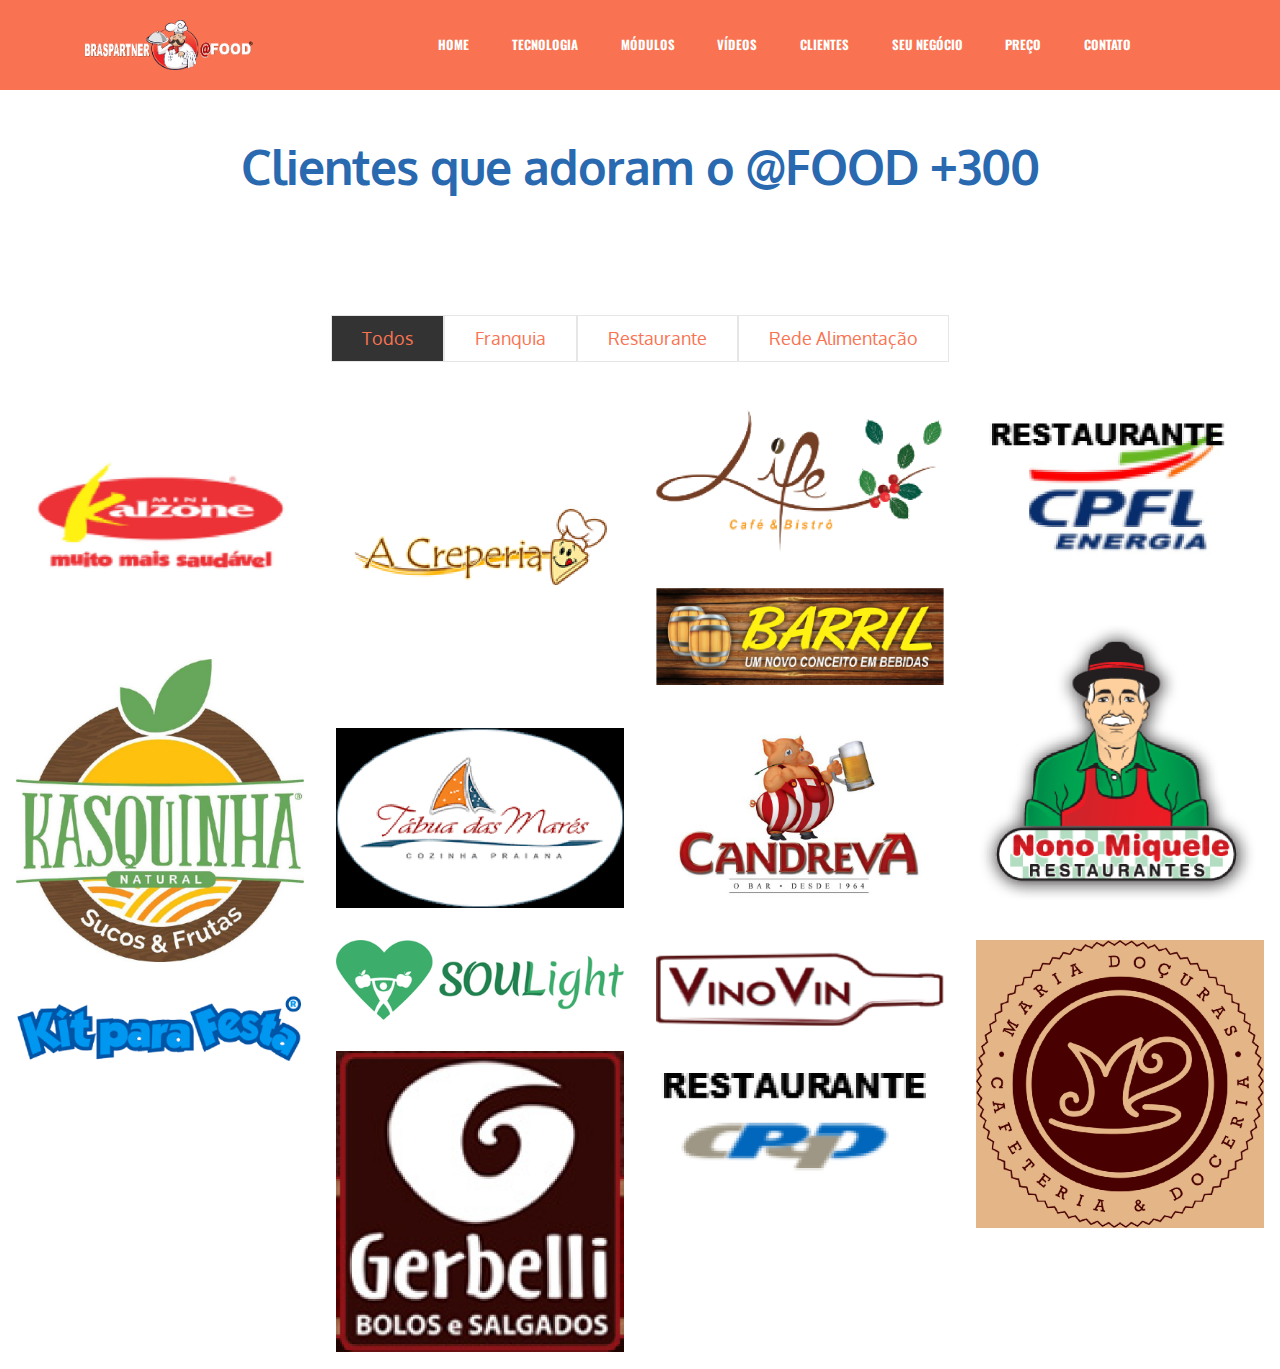
==== commit 233fa76d: "create github pages" ====
--- a/Clientes.html
+++ b/Clientes.html
@@ -6,7 +6,7 @@
   <meta http-equiv="X-UA-Compatible" content="IE=edge">
   <meta name="generator" content="Mobirise v3.12.1, mobirise.com">
   <meta name="viewport" content="width=device-width, initial-scale=1">
-  <link rel="shortcut icon" href="assets/images/food-imagem-logo-622x128.png" type="image/x-icon">
+  <link rel="shortcut icon" href="assets/images/food-logo-imagem-445x128.png" type="image/x-icon">
   <meta name="description" content="Web Page Generator Description">
   <title>Clientes Satisfeitos com o @FOOD</title>
   <link rel="stylesheet" href="https://fonts.googleapis.com/css?family=Lora:400,700,400italic,700italic&amp;subset=latin">
@@ -25,16 +25,16 @@
   
 </head>
 <body>
-<section id="menu-2f">
-
-    <nav class="navbar navbar-dropdown bg-color transparent navbar-fixed-top">
+<section id="menu-34">
+
+    <nav class="navbar navbar-dropdown navbar-fixed-top">
         <div class="container">
 
             <div class="mbr-table">
                 <div class="mbr-table-cell">
 
                     <div class="navbar-brand">
-                        <a href="https://mobirise.com" class="navbar-logo"><img src="assets/images/food-imagem-logo-622x128.png" alt="Mobirise"></a>
+                        <a href="https://mobirise.com" class="navbar-logo"><img src="assets/images/food-logo-imagem-445x128.png" alt="Mobirise"></a>
                         <a class="navbar-caption" href="https://mobirise.com"></a>
                     </div>
 
@@ -45,7 +45,7 @@
                         <div class="hamburger-icon"></div>
                     </button>
 
-                    <ul class="nav-dropdown collapse pull-xs-right nav navbar-nav navbar-toggleable-sm" id="exCollapsingNavbar"><li class="nav-item"><a class="nav-link link" href="index.html">HOME</a></li><li class="nav-item"><a class="nav-link link" href="index.html"><br></a></li><li class="nav-item"><a class="nav-link link" href="tecnologia.html">TECNOLOGIA</a></li><li class="nav-item"><a class="nav-link link" href="Sobre .html">MÓDULOS</a></li><li class="nav-item"><a class="nav-link link" href="Videos.html">VÍDEOS</a></li><li class="nav-item"><a class="nav-link link" href="Clientes.html">CLIENTES</a></li><li class="nav-item"><a class="nav-link link" href="Preco.html">PREÇO</a></li><li class="nav-item"><a class="nav-link link" href="Contato..html">CONTATO</a></li></ul>
+                    <ul class="nav-dropdown collapse pull-xs-right nav navbar-nav navbar-toggleable-sm" id="exCollapsingNavbar"><li class="nav-item"><a class="nav-link link" href="index.html">HOME</a></li><li class="nav-item"><a class="nav-link link" href="tecnologia.html">TECNOLOGIA</a></li><li class="nav-item"><a class="nav-link link" href="Sobre .html">MÓDULOS</a></li><li class="nav-item"><a class="nav-link link" href="Videos.html">VÍDEOS</a></li><li class="nav-item"><a class="nav-link link" href="Clientes.html">CLIENTES</a></li><li class="nav-item"><a class="nav-link link" href="seu negocio.html">SEU NEGÓCIO</a></li><li class="nav-item"><a class="nav-link link" href="Preco.html">PREÇO</a></li><li class="nav-item"><a class="nav-link link" href="Contato..html">CONTATO</a></li><li class="nav-item"><a class="nav-link link" href="index.html"><br></a></li></ul>
                     <button hidden="" class="navbar-toggler navbar-close" type="button" data-toggle="collapse" data-target="#exCollapsingNavbar">
                         <div class="close-icon"></div>
                     </button>
@@ -58,7 +58,7 @@
 
 </section>
 
-<section class="engine"><a rel="external" href="https://mobirise.com">https://mobirise.com/</a></section><section class="mbr-section mbr-section__container article mbr-after-navbar" id="header3-2p" style="background-color: rgb(0, 0, 0); padding-top: 140px; padding-bottom: 20px;">
+<section class="engine"><a rel="external" href="https://mobirise.com">Mobirise</a></section><section class="mbr-section mbr-section__container article mbr-after-navbar" id="header3-2p" style="background-color: rgb(255, 255, 255); padding-top: 140px; padding-bottom: 20px;">
     <div class="container">
         <div class="row">
             <div class="col-xs-12">
@@ -69,7 +69,7 @@
     </div>
 </section>
 
-<section class="mbr-gallery mbr-section mbr-section-nopadding mbr-slider-carousel" id="gallery4-2o" data-filter="true" style="background-color: rgb(0, 0, 0); padding-top: 4.5rem; padding-bottom: 0rem;">
+<section class="mbr-gallery mbr-section mbr-section-nopadding mbr-slider-carousel" id="gallery4-2o" data-filter="true" style="background-color: rgb(255, 255, 255); padding-top: 4.5rem; padding-bottom: 0rem;">
     <!-- Filter -->
     <div class="mbr-gallery-filter container gallery-filter-active">
         <ul>
--- a/assets/mobirise/css/mbr-additional.css
+++ b/assets/mobirise/css/mbr-additional.css
@@ -1,10 +1,13 @@
-@import url(https://fonts.googleapis.com/css?family=Open+Sans:400,300,700);
+@import url(https://fonts.googleapis.com/css?family=Oswald:400,300,700);
 @import url(https://fonts.googleapis.com/css?family=Noto+Sans:400,700);
 @import url(https://fonts.googleapis.com/css?family=PT+Sans:400,700);
 @import url(https://fonts.googleapis.com/css?family=Oxygen:400,300,700);
 @import url(https://fonts.googleapis.com/css?family=Roboto:400,300,700);
+@import url(https://fonts.googleapis.com/css?family=Titillium+Web:400,300,700);
+@import url(https://fonts.googleapis.com/css?family=Roboto+Condensed:400,300,700);
+@import url(https://fonts.googleapis.com/css?family=Open+Sans:400,300,700);
 @import url(https://fonts.googleapis.com/css?family=Droid+Sans:400,700);
-@import url(https://fonts.googleapis.com/css?family=Roboto+Condensed:400,300,700);
+@import url(https://fonts.googleapis.com/css?family=Arimo:400,700);
 
 
 
@@ -437,14 +440,14 @@
 #menu-1s .link,
 #menu-1s .dropdown-item {
   color: #ffffff;
-  font-family: 'Open Sans', sans-serif;
+  font-family: 'Oswald', sans-serif;
 }
 #menu-1s .link {
-  font-size: 0.95rem;
+  font-size: 0.8rem;
 }
 #menu-1s .dropdown-item,
 #menu-1s .nav-dropdown-sm .link {
-  font-size: 1.029rem;
+  font-size: 0.866rem;
 }
 #menu-1s .link:hover,
 #menu-1s .dropdown-item:hover,
@@ -454,19 +457,19 @@
 }
 #menu-1s .link[aria-expanded="true"],
 #menu-1s .dropdown-menu {
-  background: #000000;
+  background: #f74b21;
 }
 #menu-1s .nav-dropdown-sm .link:focus,
 #menu-1s .nav-dropdown-sm .link:hover,
 #menu-1s .nav-dropdown-sm .dropdown-item:focus,
 #menu-1s .nav-dropdown-sm .dropdown-item:hover {
-  background: #000000!important;
+  background: #f86743!important;
 }
 #menu-1s .navbar,
 #menu-1s .nav-dropdown-sm,
 #menu-1s .nav-dropdown-sm .link[aria-expanded="true"],
 #menu-1s .nav-dropdown-sm .dropdown-menu {
-  background: #000000;
+  background: #f97352;
 }
 #menu-1s .bg-color.transparent .link {
   color: #ffffff;
@@ -500,23 +503,13 @@
 
 
 
-
-#msg-box5-27 B {
-  font-family: 'Oxygen', sans-serif;
-  color: #ffffff;
-}
-#msg-box5-27 P {
-  text-align: left;
-}
-#msg-box5-27 H3 {
-  color: #b8312f;
-  text-align: center;
-}
-#msg-box5-27 SPAN {
-  color: #ffffff;
-  font-size: 13px;
-  font-family: 'Droid Sans', sans-serif;
-  text-align: center;
+#content2-39 BLOCKQUOTE {
+  color: #ffffff;
+}
+#content2-39 P {
+  color: #28324e;
+  font-family: 'Titillium Web', sans-serif;
+  font-size: 16px;
 }
 #header3-e .mbr-section-title,
 #header3-e .mbr-section-subtitle {
@@ -524,11 +517,11 @@
 }
 #header3-e H3 {
   font-size: 30px;
-  color: #fac51c;
+  color: #2969b0;
 }
 #features3-f H4 {
   font-size: 15px;
-  color: #ffffff;
+  color: #000000;
 }
 #features3-f .btn {
   font-family: 'Roboto Condensed', sans-serif;
@@ -550,14 +543,14 @@
 #menu-1s .link,
 #menu-1s .dropdown-item {
   color: #ffffff;
-  font-family: 'Open Sans', sans-serif;
+  font-family: 'Oswald', sans-serif;
 }
 #menu-1s .link {
-  font-size: 0.9rem;
+  font-size: 0.8rem;
 }
 #menu-1s .dropdown-item,
 #menu-1s .nav-dropdown-sm .link {
-  font-size: 0.975rem;
+  font-size: 0.866rem;
 }
 #menu-1s .link:hover,
 #menu-1s .dropdown-item:hover,
@@ -567,19 +560,19 @@
 }
 #menu-1s .link[aria-expanded="true"],
 #menu-1s .dropdown-menu {
-  background: #000000;
+  background: #f74b21;
 }
 #menu-1s .nav-dropdown-sm .link:focus,
 #menu-1s .nav-dropdown-sm .link:hover,
 #menu-1s .nav-dropdown-sm .dropdown-item:focus,
 #menu-1s .nav-dropdown-sm .dropdown-item:hover {
-  background: #000000!important;
+  background: #f86743!important;
 }
 #menu-1s .navbar,
 #menu-1s .nav-dropdown-sm,
 #menu-1s .nav-dropdown-sm .link[aria-expanded="true"],
 #menu-1s .nav-dropdown-sm .dropdown-menu {
-  background: #000000;
+  background: #f97352;
 }
 #menu-1s .bg-color.transparent .link {
   color: #ffffff;
@@ -598,21 +591,6 @@
 }
 
 
-
-
-#msg-box8-r .mbr-section-title,
-#msg-box8-r p {
-  color: #fff;
-}
-#msg-box8-r .mbr-section-title DIV {
-  color: #fac51c;
-  font-family: 'Oxygen', sans-serif;
-}
-#msg-box8-r .mbr-section-title {
-  color: #fac51c;
-  font-family: 'Noto Sans', sans-serif;
-  font-size: 36px;
-}
 #testimonials1-m .mbr-section-title SPAN {
   color: #fac51c;
   font-family: 'Noto Sans', sans-serif;
@@ -620,136 +598,146 @@
 }
 #testimonials1-m .card-block P {
   color: #2969b0;
+  font-size: 12px;
 }
 #features1-q .striped .mbr-cards-col:nth-child(2n+1) {
-  background-color: #000000;
+  background-color: #ffffff;
+}
+#features1-q .mbr-cards-col:nth-child(odd) .card-title {
+  color: #2969b0;
+}
+#features1-q .mbr-cards-col:nth-child(odd) .card-text {
+  color: #3d8eb9;
+}
+#features1-q .mbr-cards-col:nth-child(even) .card-text {
+  color: #f97352;
 }
 #buttons1-v .btn {
   font-size: 15px;
 }
-#menu-1s .hide-buttons .nav-btn {
+#menu-34 .hide-buttons .nav-btn {
   display: none !important;
 }
-#menu-1s .navbar-caption {
-  color: #ffffff;
-}
-#menu-1s .navbar-toggler {
-  color: #ffffff;
-}
-#menu-1s .close-icon::before,
-#menu-1s .close-icon::after {
-  background-color: #ffffff;
-}
-#menu-1s .link,
-#menu-1s .dropdown-item {
-  color: #ffffff;
-  font-family: 'Open Sans', sans-serif;
-}
-#menu-1s .link {
-  font-size: 0.9rem;
-}
-#menu-1s .dropdown-item,
-#menu-1s .nav-dropdown-sm .link {
-  font-size: 0.975rem;
-}
-#menu-1s .link:hover,
-#menu-1s .dropdown-item:hover,
-#menu-1s .link:focus,
-#menu-1s .dropdown-item:focus {
-  color: #efefef;
-}
-#menu-1s .link[aria-expanded="true"],
-#menu-1s .dropdown-menu {
-  background: #000000;
-}
-#menu-1s .nav-dropdown-sm .link:focus,
-#menu-1s .nav-dropdown-sm .link:hover,
-#menu-1s .nav-dropdown-sm .dropdown-item:focus,
-#menu-1s .nav-dropdown-sm .dropdown-item:hover {
-  background: #000000!important;
-}
-#menu-1s .navbar,
-#menu-1s .nav-dropdown-sm,
-#menu-1s .nav-dropdown-sm .link[aria-expanded="true"],
-#menu-1s .nav-dropdown-sm .dropdown-menu {
-  background: #000000;
-}
-#menu-1s .bg-color.transparent .link {
+#menu-34 .navbar-caption {
+  color: #ffffff;
+}
+#menu-34 .navbar-toggler {
+  color: #ffffff;
+}
+#menu-34 .close-icon::before,
+#menu-34 .close-icon::after {
+  background-color: #ffffff;
+}
+#menu-34 .link,
+#menu-34 .dropdown-item {
+  color: #ffffff;
+  font-family: 'Oswald', sans-serif;
+}
+#menu-34 .link {
+  font-size: 0.8rem;
+}
+#menu-34 .dropdown-item,
+#menu-34 .nav-dropdown-sm .link {
+  font-size: 0.866rem;
+}
+#menu-34 .link:hover,
+#menu-34 .dropdown-item:hover,
+#menu-34 .link:focus,
+#menu-34 .dropdown-item:focus {
+  color: #efefef;
+}
+#menu-34 .link[aria-expanded="true"],
+#menu-34 .dropdown-menu {
+  background: #f74b21;
+}
+#menu-34 .nav-dropdown-sm .link:focus,
+#menu-34 .nav-dropdown-sm .link:hover,
+#menu-34 .nav-dropdown-sm .dropdown-item:focus,
+#menu-34 .nav-dropdown-sm .dropdown-item:hover {
+  background: #f86743!important;
+}
+#menu-34 .navbar,
+#menu-34 .nav-dropdown-sm,
+#menu-34 .nav-dropdown-sm .link[aria-expanded="true"],
+#menu-34 .nav-dropdown-sm .dropdown-menu {
+  background: #f97352;
+}
+#menu-34 .bg-color.transparent .link {
   color: #ffffff;
   transition: none;
 }
-#menu-1s .bg-color.transparent.opened .link {
+#menu-34 .bg-color.transparent.opened .link {
   transition: color 0.2s ease-in-out;
 }
-#menu-1s .bg-color.transparent.opened .link:hover,
-#menu-1s .bg-color.transparent.opened .link:focus {
-  color: #efefef;
-}
-#menu-1s .link[aria-expanded="true"],
-#menu-1s .dropdown-item[aria-expanded="true"] {
+#menu-34 .bg-color.transparent.opened .link:hover,
+#menu-34 .bg-color.transparent.opened .link:focus {
+  color: #efefef;
+}
+#menu-34 .link[aria-expanded="true"],
+#menu-34 .dropdown-item[aria-expanded="true"] {
   color: #efefef!important;
 }
 
-#menu-1s .hide-buttons .nav-btn {
+#menu-34 .hide-buttons .nav-btn {
   display: none !important;
 }
-#menu-1s .navbar-caption {
-  color: #ffffff;
-}
-#menu-1s .navbar-toggler {
-  color: #ffffff;
-}
-#menu-1s .close-icon::before,
-#menu-1s .close-icon::after {
-  background-color: #ffffff;
-}
-#menu-1s .link,
-#menu-1s .dropdown-item {
-  color: #ffffff;
-  font-family: 'Open Sans', sans-serif;
-}
-#menu-1s .link {
-  font-size: 0.9rem;
-}
-#menu-1s .dropdown-item,
-#menu-1s .nav-dropdown-sm .link {
-  font-size: 0.975rem;
-}
-#menu-1s .link:hover,
-#menu-1s .dropdown-item:hover,
-#menu-1s .link:focus,
-#menu-1s .dropdown-item:focus {
-  color: #efefef;
-}
-#menu-1s .link[aria-expanded="true"],
-#menu-1s .dropdown-menu {
-  background: #e6e6e6;
-}
-#menu-1s .nav-dropdown-sm .link:focus,
-#menu-1s .nav-dropdown-sm .link:hover,
-#menu-1s .nav-dropdown-sm .dropdown-item:focus,
-#menu-1s .nav-dropdown-sm .dropdown-item:hover {
-  background: #f7f7f7!important;
-}
-#menu-1s .navbar,
-#menu-1s .nav-dropdown-sm,
-#menu-1s .nav-dropdown-sm .link[aria-expanded="true"],
-#menu-1s .nav-dropdown-sm .dropdown-menu {
-  background: #ffffff;
-}
-#menu-1s .bg-color.transparent .link {
+#menu-34 .navbar-caption {
+  color: #ffffff;
+}
+#menu-34 .navbar-toggler {
+  color: #ffffff;
+}
+#menu-34 .close-icon::before,
+#menu-34 .close-icon::after {
+  background-color: #ffffff;
+}
+#menu-34 .link,
+#menu-34 .dropdown-item {
+  color: #ffffff;
+  font-family: 'Oswald', sans-serif;
+}
+#menu-34 .link {
+  font-size: 0.8rem;
+}
+#menu-34 .dropdown-item,
+#menu-34 .nav-dropdown-sm .link {
+  font-size: 0.866rem;
+}
+#menu-34 .link:hover,
+#menu-34 .dropdown-item:hover,
+#menu-34 .link:focus,
+#menu-34 .dropdown-item:focus {
+  color: #efefef;
+}
+#menu-34 .link[aria-expanded="true"],
+#menu-34 .dropdown-menu {
+  background: #f74b21;
+}
+#menu-34 .nav-dropdown-sm .link:focus,
+#menu-34 .nav-dropdown-sm .link:hover,
+#menu-34 .nav-dropdown-sm .dropdown-item:focus,
+#menu-34 .nav-dropdown-sm .dropdown-item:hover {
+  background: #f86743!important;
+}
+#menu-34 .navbar,
+#menu-34 .nav-dropdown-sm,
+#menu-34 .nav-dropdown-sm .link[aria-expanded="true"],
+#menu-34 .nav-dropdown-sm .dropdown-menu {
+  background: #f97352;
+}
+#menu-34 .bg-color.transparent .link {
   color: #ffffff;
   transition: none;
 }
-#menu-1s .bg-color.transparent.opened .link {
+#menu-34 .bg-color.transparent.opened .link {
   transition: color 0.2s ease-in-out;
 }
-#menu-1s .bg-color.transparent.opened .link:hover,
-#menu-1s .bg-color.transparent.opened .link:focus {
-  color: #efefef;
-}
-#menu-1s .link[aria-expanded="true"],
-#menu-1s .dropdown-item[aria-expanded="true"] {
+#menu-34 .bg-color.transparent.opened .link:hover,
+#menu-34 .bg-color.transparent.opened .link:focus {
+  color: #efefef;
+}
+#menu-34 .link[aria-expanded="true"],
+#menu-34 .dropdown-item[aria-expanded="true"] {
   color: #efefef!important;
 }
 
@@ -757,84 +745,22 @@
 #msg-box5-y P {
   font-family: 'Oxygen', sans-serif;
   text-align: left;
-  color: #fac51c;
+  color: #b8312f;
 }
 #msg-box5-y H3 {
-  color: #d14841;
+  color: #2969b0;
 }
 #features3-z H4 {
   color: #e25041;
 }
 #features2-12 .striped .mbr-cards-col:nth-child(2n+1) {
-  background-color: #000000;
+  background-color: #ffffff;
 }
 #features2-12 .mbr-cards-col:nth-child(odd) .card-text {
-  color: #ffffff;
+  color: #000000;
 }
 #features2-12 .mbr-cards-col:nth-child(even) .card-text {
-  color: #ffffff;
-}
-#menu-1s .hide-buttons .nav-btn {
-  display: none !important;
-}
-#menu-1s .navbar-caption {
-  color: #ffffff;
-}
-#menu-1s .navbar-toggler {
-  color: #ffffff;
-}
-#menu-1s .close-icon::before,
-#menu-1s .close-icon::after {
-  background-color: #ffffff;
-}
-#menu-1s .link,
-#menu-1s .dropdown-item {
-  color: #ffffff;
-  font-family: 'Open Sans', sans-serif;
-}
-#menu-1s .link {
-  font-size: 0.95rem;
-}
-#menu-1s .dropdown-item,
-#menu-1s .nav-dropdown-sm .link {
-  font-size: 1.029rem;
-}
-#menu-1s .link:hover,
-#menu-1s .dropdown-item:hover,
-#menu-1s .link:focus,
-#menu-1s .dropdown-item:focus {
-  color: #efefef;
-}
-#menu-1s .link[aria-expanded="true"],
-#menu-1s .dropdown-menu {
-  background: #000000;
-}
-#menu-1s .nav-dropdown-sm .link:focus,
-#menu-1s .nav-dropdown-sm .link:hover,
-#menu-1s .nav-dropdown-sm .dropdown-item:focus,
-#menu-1s .nav-dropdown-sm .dropdown-item:hover {
-  background: #000000!important;
-}
-#menu-1s .navbar,
-#menu-1s .nav-dropdown-sm,
-#menu-1s .nav-dropdown-sm .link[aria-expanded="true"],
-#menu-1s .nav-dropdown-sm .dropdown-menu {
-  background: #000000;
-}
-#menu-1s .bg-color.transparent .link {
-  color: #ffffff;
-  transition: none;
-}
-#menu-1s .bg-color.transparent.opened .link {
-  transition: color 0.2s ease-in-out;
-}
-#menu-1s .bg-color.transparent.opened .link:hover,
-#menu-1s .bg-color.transparent.opened .link:focus {
-  color: #efefef;
-}
-#menu-1s .link[aria-expanded="true"],
-#menu-1s .dropdown-item[aria-expanded="true"] {
-  color: #efefef!important;
+  color: #000000;
 }
 #msg-box2-2g .mbr-section-title {
   color: #d14841;
@@ -842,78 +768,78 @@
 #msg-box2-2g .mbr-section-subtitle {
   color: #c1c1c1;
 }
+#menu-34 .hide-buttons .nav-btn {
+  display: none !important;
+}
+#menu-34 .navbar-caption {
+  color: #ffffff;
+}
+#menu-34 .navbar-toggler {
+  color: #ffffff;
+}
+#menu-34 .close-icon::before,
+#menu-34 .close-icon::after {
+  background-color: #ffffff;
+}
+#menu-34 .link,
+#menu-34 .dropdown-item {
+  color: #ffffff;
+  font-family: 'Oswald', sans-serif;
+}
+#menu-34 .link {
+  font-size: 0.8rem;
+}
+#menu-34 .dropdown-item,
+#menu-34 .nav-dropdown-sm .link {
+  font-size: 0.866rem;
+}
+#menu-34 .link:hover,
+#menu-34 .dropdown-item:hover,
+#menu-34 .link:focus,
+#menu-34 .dropdown-item:focus {
+  color: #efefef;
+}
+#menu-34 .link[aria-expanded="true"],
+#menu-34 .dropdown-menu {
+  background: #f74b21;
+}
+#menu-34 .nav-dropdown-sm .link:focus,
+#menu-34 .nav-dropdown-sm .link:hover,
+#menu-34 .nav-dropdown-sm .dropdown-item:focus,
+#menu-34 .nav-dropdown-sm .dropdown-item:hover {
+  background: #f86743!important;
+}
+#menu-34 .navbar,
+#menu-34 .nav-dropdown-sm,
+#menu-34 .nav-dropdown-sm .link[aria-expanded="true"],
+#menu-34 .nav-dropdown-sm .dropdown-menu {
+  background: #f97352;
+}
+#menu-34 .bg-color.transparent .link {
+  color: #ffffff;
+  transition: none;
+}
+#menu-34 .bg-color.transparent.opened .link {
+  transition: color 0.2s ease-in-out;
+}
+#menu-34 .bg-color.transparent.opened .link:hover,
+#menu-34 .bg-color.transparent.opened .link:focus {
+  color: #efefef;
+}
+#menu-34 .link[aria-expanded="true"],
+#menu-34 .dropdown-item[aria-expanded="true"] {
+  color: #efefef!important;
+}
 
 
 
 #form1-1h .form-control-label {
-  color: #fac51c;
+  color: #f97352;
 }
 #form1-1h .mbr-section-title {
-  color: #fac51c;
+  color: #2969b0;
   font-family: 'Open Sans', sans-serif;
   font-size: 46px;
-}
-#menu-1s .hide-buttons .nav-btn {
-  display: none !important;
-}
-#menu-1s .navbar-caption {
-  color: #ffffff;
-}
-#menu-1s .navbar-toggler {
-  color: #ffffff;
-}
-#menu-1s .close-icon::before,
-#menu-1s .close-icon::after {
-  background-color: #ffffff;
-}
-#menu-1s .link,
-#menu-1s .dropdown-item {
-  color: #ffffff;
-  font-family: 'Open Sans', sans-serif;
-}
-#menu-1s .link {
-  font-size: 0.9rem;
-}
-#menu-1s .dropdown-item,
-#menu-1s .nav-dropdown-sm .link {
-  font-size: 0.975rem;
-}
-#menu-1s .link:hover,
-#menu-1s .dropdown-item:hover,
-#menu-1s .link:focus,
-#menu-1s .dropdown-item:focus {
-  color: #efefef;
-}
-#menu-1s .link[aria-expanded="true"],
-#menu-1s .dropdown-menu {
-  background: #000000;
-}
-#menu-1s .nav-dropdown-sm .link:focus,
-#menu-1s .nav-dropdown-sm .link:hover,
-#menu-1s .nav-dropdown-sm .dropdown-item:focus,
-#menu-1s .nav-dropdown-sm .dropdown-item:hover {
-  background: #000000!important;
-}
-#menu-1s .navbar,
-#menu-1s .nav-dropdown-sm,
-#menu-1s .nav-dropdown-sm .link[aria-expanded="true"],
-#menu-1s .nav-dropdown-sm .dropdown-menu {
-  background: #000000;
-}
-#menu-1s .bg-color.transparent .link {
-  color: #ffffff;
-  transition: none;
-}
-#menu-1s .bg-color.transparent.opened .link {
-  transition: color 0.2s ease-in-out;
-}
-#menu-1s .bg-color.transparent.opened .link:hover,
-#menu-1s .bg-color.transparent.opened .link:focus {
-  color: #efefef;
-}
-#menu-1s .link[aria-expanded="true"],
-#menu-1s .dropdown-item[aria-expanded="true"] {
-  color: #efefef!important;
 }
 #contacts1-31 STRONG {
   color: #fac51c;
@@ -931,211 +857,262 @@
 #contacts1-31 P {
   color: #fac51c;
 }
-
-#menu-1y .hide-buttons .nav-btn {
+#menu-34 .hide-buttons .nav-btn {
   display: none !important;
 }
-#menu-1y .navbar-caption {
-  color: #ffffff;
-}
-#menu-1y .navbar-toggler {
-  color: #ffffff;
-}
-#menu-1y .close-icon::before,
-#menu-1y .close-icon::after {
-  background-color: #ffffff;
-}
-#menu-1y .link,
-#menu-1y .dropdown-item {
-  color: #ffffff;
+#menu-34 .navbar-caption {
+  color: #ffffff;
+}
+#menu-34 .navbar-toggler {
+  color: #ffffff;
+}
+#menu-34 .close-icon::before,
+#menu-34 .close-icon::after {
+  background-color: #ffffff;
+}
+#menu-34 .link,
+#menu-34 .dropdown-item {
+  color: #ffffff;
+  font-family: 'Oswald', sans-serif;
+}
+#menu-34 .link {
+  font-size: 0.8rem;
+}
+#menu-34 .dropdown-item,
+#menu-34 .nav-dropdown-sm .link {
+  font-size: 0.866rem;
+}
+#menu-34 .link:hover,
+#menu-34 .dropdown-item:hover,
+#menu-34 .link:focus,
+#menu-34 .dropdown-item:focus {
+  color: #efefef;
+}
+#menu-34 .link[aria-expanded="true"],
+#menu-34 .dropdown-menu {
+  background: #f74b21;
+}
+#menu-34 .nav-dropdown-sm .link:focus,
+#menu-34 .nav-dropdown-sm .link:hover,
+#menu-34 .nav-dropdown-sm .dropdown-item:focus,
+#menu-34 .nav-dropdown-sm .dropdown-item:hover {
+  background: #f86743!important;
+}
+#menu-34 .navbar,
+#menu-34 .nav-dropdown-sm,
+#menu-34 .nav-dropdown-sm .link[aria-expanded="true"],
+#menu-34 .nav-dropdown-sm .dropdown-menu {
+  background: #f97352;
+}
+#menu-34 .bg-color.transparent .link {
+  color: #ffffff;
+  transition: none;
+}
+#menu-34 .bg-color.transparent.opened .link {
+  transition: color 0.2s ease-in-out;
+}
+#menu-34 .bg-color.transparent.opened .link:hover,
+#menu-34 .bg-color.transparent.opened .link:focus {
+  color: #efefef;
+}
+#menu-34 .link[aria-expanded="true"],
+#menu-34 .dropdown-item[aria-expanded="true"] {
+  color: #efefef!important;
+}
+
+
+#pricing-table2-3b .mbr-plan-header,
+#pricing-table2-3b .mbr-plan-body {
+  background-color: #f4f4f4;
+}
+#pricing-table2-3b ul,
+#pricing-table2-3b .mbr-plan-title,
+#pricing-table2-3b .mbr-price-value,
+#pricing-table2-3b .mbr-price-figure,
+#pricing-table2-3b .mbr-price-term {
+  color: #28262b;
+}
+#pricing-table2-3b .mbr-plan {
+  border-color: #e8e8e8;
+}
+#pricing-table2-3b .mbr-plan .list-group-item {
+  border-color: #cfcfcf;
+}
+#pricing-table2-3b .mbr-plan-subtitle {
+  color: #232323;
+}
+#pricing-table2-3b .mbr-plan-label {
+  color: #f97352;
+  font-size: 16px;
   font-family: 'Open Sans', sans-serif;
 }
-#menu-1y .link {
-  font-size: 0.95rem;
-}
-#menu-1y .dropdown-item,
-#menu-1y .nav-dropdown-sm .link {
-  font-size: 1.029rem;
-}
-#menu-1y .link:hover,
-#menu-1y .dropdown-item:hover,
-#menu-1y .link:focus,
-#menu-1y .dropdown-item:focus {
-  color: #efefef;
-}
-#menu-1y .link[aria-expanded="true"],
-#menu-1y .dropdown-menu {
-  background: #000000;
-}
-#menu-1y .nav-dropdown-sm .link:focus,
-#menu-1y .nav-dropdown-sm .link:hover,
-#menu-1y .nav-dropdown-sm .dropdown-item:focus,
-#menu-1y .nav-dropdown-sm .dropdown-item:hover {
-  background: #000000!important;
-}
-#menu-1y .navbar,
-#menu-1y .nav-dropdown-sm,
-#menu-1y .nav-dropdown-sm .link[aria-expanded="true"],
-#menu-1y .nav-dropdown-sm .dropdown-menu {
-  background: #000000;
-}
-#menu-1y .bg-color.transparent .link {
-  color: #ffffff;
-  transition: none;
-}
-#menu-1y .bg-color.transparent.opened .link {
-  transition: color 0.2s ease-in-out;
-}
-#menu-1y .bg-color.transparent.opened .link:hover,
-#menu-1y .bg-color.transparent.opened .link:focus {
-  color: #efefef;
-}
-#menu-1y .link[aria-expanded="true"],
-#menu-1y .dropdown-item[aria-expanded="true"] {
-  color: #efefef!important;
+#pricing-table2-3b .mbr-price-value {
+  color: #b8312f;
+}
+#pricing-table2-3b .mbr-price-figure {
+  color: #b8312f;
+}
+#pricing-table2-3b .mbr-price-term {
+  color: #b8312f;
+}
+#pricing-table2-3b UL {
+  color: #ffffff;
+}
+#pricing-table2-3b .mbr-section__container .mbr-section-title {
+  color: #2969b0;
+}
+#pricing-table2-3b .mbr-section__container .mbr-section-subtitle {
+  color: #000000;
 }
 #header5-32 .mbr-section-title {
-  color: #f97352;
+  color: #2969b0;
+  font-size: 46px;
+  text-align: center;
 }
 #header5-32 .mbr-section-lead {
-  color: #ffffff;
+  color: #28324e;
 }
 #header5-32 .btn {
   font-size: 20px;
 }
+#menu-34 .hide-buttons .nav-btn {
+  display: none !important;
+}
+#menu-34 .navbar-caption {
+  color: #ffffff;
+}
+#menu-34 .navbar-toggler {
+  color: #ffffff;
+}
+#menu-34 .close-icon::before,
+#menu-34 .close-icon::after {
+  background-color: #ffffff;
+}
+#menu-34 .link,
+#menu-34 .dropdown-item {
+  color: #ffffff;
+  font-family: 'Oswald', sans-serif;
+}
+#menu-34 .link {
+  font-size: 0.8rem;
+}
+#menu-34 .dropdown-item,
+#menu-34 .nav-dropdown-sm .link {
+  font-size: 0.866rem;
+}
+#menu-34 .link:hover,
+#menu-34 .dropdown-item:hover,
+#menu-34 .link:focus,
+#menu-34 .dropdown-item:focus {
+  color: #efefef;
+}
+#menu-34 .link[aria-expanded="true"],
+#menu-34 .dropdown-menu {
+  background: #f74b21;
+}
+#menu-34 .nav-dropdown-sm .link:focus,
+#menu-34 .nav-dropdown-sm .link:hover,
+#menu-34 .nav-dropdown-sm .dropdown-item:focus,
+#menu-34 .nav-dropdown-sm .dropdown-item:hover {
+  background: #f86743!important;
+}
+#menu-34 .navbar,
+#menu-34 .nav-dropdown-sm,
+#menu-34 .nav-dropdown-sm .link[aria-expanded="true"],
+#menu-34 .nav-dropdown-sm .dropdown-menu {
+  background: #f97352;
+}
+#menu-34 .bg-color.transparent .link {
+  color: #ffffff;
+  transition: none;
+}
+#menu-34 .bg-color.transparent.opened .link {
+  transition: color 0.2s ease-in-out;
+}
+#menu-34 .bg-color.transparent.opened .link:hover,
+#menu-34 .bg-color.transparent.opened .link:focus {
+  color: #efefef;
+}
+#menu-34 .link[aria-expanded="true"],
+#menu-34 .dropdown-item[aria-expanded="true"] {
+  color: #efefef!important;
+}
 
 
 #gallery4-1r LI {
+  color: #2969b0;
+  font-family: 'Oxygen', sans-serif;
+  font-size: 20px;
+}
+#gallery4-1r .mbr-gallery-item > div > span {
+  text-align: center;
   color: #fac51c;
-  font-family: 'Open Sans', sans-serif;
-  font-size: 20px;
-}
-#menu-1s .hide-buttons .nav-btn {
+}
+#menu-34 .hide-buttons .nav-btn {
   display: none !important;
 }
-#menu-1s .navbar-caption {
-  color: #ffffff;
-}
-#menu-1s .navbar-toggler {
-  color: #ffffff;
-}
-#menu-1s .close-icon::before,
-#menu-1s .close-icon::after {
-  background-color: #ffffff;
-}
-#menu-1s .link,
-#menu-1s .dropdown-item {
-  color: #ffffff;
-  font-family: 'Open Sans', sans-serif;
-}
-#menu-1s .link {
-  font-size: 0.95rem;
-}
-#menu-1s .dropdown-item,
-#menu-1s .nav-dropdown-sm .link {
-  font-size: 1.029rem;
-}
-#menu-1s .link:hover,
-#menu-1s .dropdown-item:hover,
-#menu-1s .link:focus,
-#menu-1s .dropdown-item:focus {
-  color: #efefef;
-}
-#menu-1s .link[aria-expanded="true"],
-#menu-1s .dropdown-menu {
-  background: #000000;
-}
-#menu-1s .nav-dropdown-sm .link:focus,
-#menu-1s .nav-dropdown-sm .link:hover,
-#menu-1s .nav-dropdown-sm .dropdown-item:focus,
-#menu-1s .nav-dropdown-sm .dropdown-item:hover {
-  background: #000000!important;
-}
-#menu-1s .navbar,
-#menu-1s .nav-dropdown-sm,
-#menu-1s .nav-dropdown-sm .link[aria-expanded="true"],
-#menu-1s .nav-dropdown-sm .dropdown-menu {
-  background: #000000;
-}
-#menu-1s .bg-color.transparent .link {
+#menu-34 .navbar-caption {
+  color: #ffffff;
+}
+#menu-34 .navbar-toggler {
+  color: #ffffff;
+}
+#menu-34 .close-icon::before,
+#menu-34 .close-icon::after {
+  background-color: #ffffff;
+}
+#menu-34 .link,
+#menu-34 .dropdown-item {
+  color: #ffffff;
+  font-family: 'Oswald', sans-serif;
+}
+#menu-34 .link {
+  font-size: 0.8rem;
+}
+#menu-34 .dropdown-item,
+#menu-34 .nav-dropdown-sm .link {
+  font-size: 0.866rem;
+}
+#menu-34 .link:hover,
+#menu-34 .dropdown-item:hover,
+#menu-34 .link:focus,
+#menu-34 .dropdown-item:focus {
+  color: #efefef;
+}
+#menu-34 .link[aria-expanded="true"],
+#menu-34 .dropdown-menu {
+  background: #f74b21;
+}
+#menu-34 .nav-dropdown-sm .link:focus,
+#menu-34 .nav-dropdown-sm .link:hover,
+#menu-34 .nav-dropdown-sm .dropdown-item:focus,
+#menu-34 .nav-dropdown-sm .dropdown-item:hover {
+  background: #f86743!important;
+}
+#menu-34 .navbar,
+#menu-34 .nav-dropdown-sm,
+#menu-34 .nav-dropdown-sm .link[aria-expanded="true"],
+#menu-34 .nav-dropdown-sm .dropdown-menu {
+  background: #f97352;
+}
+#menu-34 .bg-color.transparent .link {
   color: #ffffff;
   transition: none;
 }
-#menu-1s .bg-color.transparent.opened .link {
+#menu-34 .bg-color.transparent.opened .link {
   transition: color 0.2s ease-in-out;
 }
-#menu-1s .bg-color.transparent.opened .link:hover,
-#menu-1s .bg-color.transparent.opened .link:focus {
-  color: #efefef;
-}
-#menu-1s .link[aria-expanded="true"],
-#menu-1s .dropdown-item[aria-expanded="true"] {
+#menu-34 .bg-color.transparent.opened .link:hover,
+#menu-34 .bg-color.transparent.opened .link:focus {
+  color: #efefef;
+}
+#menu-34 .link[aria-expanded="true"],
+#menu-34 .dropdown-item[aria-expanded="true"] {
   color: #efefef!important;
 }
 
 
-#menu-1z .hide-buttons .nav-btn {
-  display: none !important;
-}
-#menu-1z .navbar-caption {
-  color: #ffffff;
-}
-#menu-1z .navbar-toggler {
-  color: #ffffff;
-}
-#menu-1z .close-icon::before,
-#menu-1z .close-icon::after {
-  background-color: #ffffff;
-}
-#menu-1z .link,
-#menu-1z .dropdown-item {
-  color: #ffffff;
-  font-family: 'Open Sans', sans-serif;
-}
-#menu-1z .link {
-  font-size: 0.95rem;
-}
-#menu-1z .dropdown-item,
-#menu-1z .nav-dropdown-sm .link {
-  font-size: 1.029rem;
-}
-#menu-1z .link:hover,
-#menu-1z .dropdown-item:hover,
-#menu-1z .link:focus,
-#menu-1z .dropdown-item:focus {
-  color: #efefef;
-}
-#menu-1z .link[aria-expanded="true"],
-#menu-1z .dropdown-menu {
-  background: #000000;
-}
-#menu-1z .nav-dropdown-sm .link:focus,
-#menu-1z .nav-dropdown-sm .link:hover,
-#menu-1z .nav-dropdown-sm .dropdown-item:focus,
-#menu-1z .nav-dropdown-sm .dropdown-item:hover {
-  background: #000000!important;
-}
-#menu-1z .navbar,
-#menu-1z .nav-dropdown-sm,
-#menu-1z .nav-dropdown-sm .link[aria-expanded="true"],
-#menu-1z .nav-dropdown-sm .dropdown-menu {
-  background: #000000;
-}
-#menu-1z .bg-color.transparent .link {
-  color: #ffffff;
-  transition: none;
-}
-#menu-1z .bg-color.transparent.opened .link {
-  transition: color 0.2s ease-in-out;
-}
-#menu-1z .bg-color.transparent.opened .link:hover,
-#menu-1z .bg-color.transparent.opened .link:focus {
-  color: #efefef;
-}
-#menu-1z .link[aria-expanded="true"],
-#menu-1z .dropdown-item[aria-expanded="true"] {
-  color: #efefef!important;
-}
+
 #msg-box8-22 .mbr-section-title,
 #msg-box8-22 p {
   color: #fff;
@@ -1147,96 +1124,102 @@
   font-family: 'Roboto', sans-serif;
   color: #eb6b56;
 }
+#msg-box8-22 .lead P {
+  font-family: 'Arimo', sans-serif;
+  font-size: 20px;
+  color: #2969b0;
+}
 #features3-23 H4 {
-  color: #fac51c;
+  color: #2969b0;
 }
 #features3-23 H5 {
-  color: #cccccc;
+  color: #41a85f;
 }
 #features3-23 P {
-  color: #ffffff;
+  color: #f97352;
 }
 #features3-24 H4 {
-  color: #fac51c;
+  color: #2969b0;
 }
 #features3-24 H5 {
-  color: #efefef;
+  color: #41a85f;
 }
 #features3-24 P {
-  color: #ffffff;
+  color: #f97352;
+  font-size: 16px;
 }
 #content1-26 P {
   text-align: center;
-  color: #fac51c;
-}
-
-#menu-20 .hide-buttons .nav-btn {
+  color: #ffffff;
+}
+#menu-34 .hide-buttons .nav-btn {
   display: none !important;
 }
-#menu-20 .navbar-caption {
-  color: #ffffff;
-}
-#menu-20 .navbar-toggler {
-  color: #ffffff;
-}
-#menu-20 .close-icon::before,
-#menu-20 .close-icon::after {
-  background-color: #ffffff;
-}
-#menu-20 .link,
-#menu-20 .dropdown-item {
-  color: #ffffff;
-  font-family: 'Open Sans', sans-serif;
-}
-#menu-20 .link {
-  font-size: 0.95rem;
-}
-#menu-20 .dropdown-item,
-#menu-20 .nav-dropdown-sm .link {
-  font-size: 1.029rem;
-}
-#menu-20 .link:hover,
-#menu-20 .dropdown-item:hover,
-#menu-20 .link:focus,
-#menu-20 .dropdown-item:focus {
-  color: #efefef;
-}
-#menu-20 .link[aria-expanded="true"],
-#menu-20 .dropdown-menu {
-  background: #000000;
-}
-#menu-20 .nav-dropdown-sm .link:focus,
-#menu-20 .nav-dropdown-sm .link:hover,
-#menu-20 .nav-dropdown-sm .dropdown-item:focus,
-#menu-20 .nav-dropdown-sm .dropdown-item:hover {
-  background: #000000!important;
-}
-#menu-20 .navbar,
-#menu-20 .nav-dropdown-sm,
-#menu-20 .nav-dropdown-sm .link[aria-expanded="true"],
-#menu-20 .nav-dropdown-sm .dropdown-menu {
-  background: #000000;
-}
-#menu-20 .bg-color.transparent .link {
+#menu-34 .navbar-caption {
+  color: #ffffff;
+}
+#menu-34 .navbar-toggler {
+  color: #ffffff;
+}
+#menu-34 .close-icon::before,
+#menu-34 .close-icon::after {
+  background-color: #ffffff;
+}
+#menu-34 .link,
+#menu-34 .dropdown-item {
+  color: #ffffff;
+  font-family: 'Oswald', sans-serif;
+}
+#menu-34 .link {
+  font-size: 0.8rem;
+}
+#menu-34 .dropdown-item,
+#menu-34 .nav-dropdown-sm .link {
+  font-size: 0.866rem;
+}
+#menu-34 .link:hover,
+#menu-34 .dropdown-item:hover,
+#menu-34 .link:focus,
+#menu-34 .dropdown-item:focus {
+  color: #efefef;
+}
+#menu-34 .link[aria-expanded="true"],
+#menu-34 .dropdown-menu {
+  background: #f74b21;
+}
+#menu-34 .nav-dropdown-sm .link:focus,
+#menu-34 .nav-dropdown-sm .link:hover,
+#menu-34 .nav-dropdown-sm .dropdown-item:focus,
+#menu-34 .nav-dropdown-sm .dropdown-item:hover {
+  background: #f86743!important;
+}
+#menu-34 .navbar,
+#menu-34 .nav-dropdown-sm,
+#menu-34 .nav-dropdown-sm .link[aria-expanded="true"],
+#menu-34 .nav-dropdown-sm .dropdown-menu {
+  background: #f97352;
+}
+#menu-34 .bg-color.transparent .link {
   color: #ffffff;
   transition: none;
 }
-#menu-20 .bg-color.transparent.opened .link {
+#menu-34 .bg-color.transparent.opened .link {
   transition: color 0.2s ease-in-out;
 }
-#menu-20 .bg-color.transparent.opened .link:hover,
-#menu-20 .bg-color.transparent.opened .link:focus {
-  color: #efefef;
-}
-#menu-20 .link[aria-expanded="true"],
-#menu-20 .dropdown-item[aria-expanded="true"] {
+#menu-34 .bg-color.transparent.opened .link:hover,
+#menu-34 .bg-color.transparent.opened .link:focus {
+  color: #efefef;
+}
+#menu-34 .link[aria-expanded="true"],
+#menu-34 .dropdown-item[aria-expanded="true"] {
   color: #efefef!important;
 }
+
 #header2-28 .mbr-section-title {
-  color: #ffffff;
+  color: #2969b0;
 }
 #header2-28 .mbr-section-text {
-  color: #c1c1c1;
+  color: #000000;
   font-size: 20px;
 }
 #header3-2c .mbr-section-title,
@@ -1245,99 +1228,102 @@
 }
 #header3-2c H3 {
   font-size: 30px;
-  color: #fac51c;
+  color: #2969b0;
 }
 #header3-2c SMALL {
-  color: #ffffff;
+  color: #28324e;
 }
 #features1-2b .striped .mbr-cards-col:nth-child(2n+1) {
-  background-color: #000000;
+  background-color: #ffffff;
 }
 #features1-2b .mbr-cards-col:nth-child(even) .card-text {
-  color: #ffffff;
+  color: #2969b0;
+}
+#features1-2b .mbr-cards-col:nth-child(odd) .card-text {
+  color: #2969b0;
 }
 #msg-box1-2e H3 {
-  color: #ffffff;
+  color: #000000;
   font-size: 30px;
 }
-
-#menu-2f .hide-buttons .nav-btn {
+#menu-34 .hide-buttons .nav-btn {
   display: none !important;
 }
-#menu-2f .navbar-caption {
-  color: #ffffff;
-}
-#menu-2f .navbar-toggler {
-  color: #ffffff;
-}
-#menu-2f .close-icon::before,
-#menu-2f .close-icon::after {
-  background-color: #ffffff;
-}
-#menu-2f .link,
-#menu-2f .dropdown-item {
-  color: #ffffff;
-  font-family: 'Open Sans', sans-serif;
-}
-#menu-2f .link {
-  font-size: 0.95rem;
-}
-#menu-2f .dropdown-item,
-#menu-2f .nav-dropdown-sm .link {
-  font-size: 1.029rem;
-}
-#menu-2f .link:hover,
-#menu-2f .dropdown-item:hover,
-#menu-2f .link:focus,
-#menu-2f .dropdown-item:focus {
-  color: #efefef;
-}
-#menu-2f .link[aria-expanded="true"],
-#menu-2f .dropdown-menu {
-  background: #000000;
-}
-#menu-2f .nav-dropdown-sm .link:focus,
-#menu-2f .nav-dropdown-sm .link:hover,
-#menu-2f .nav-dropdown-sm .dropdown-item:focus,
-#menu-2f .nav-dropdown-sm .dropdown-item:hover {
-  background: #000000!important;
-}
-#menu-2f .navbar,
-#menu-2f .nav-dropdown-sm,
-#menu-2f .nav-dropdown-sm .link[aria-expanded="true"],
-#menu-2f .nav-dropdown-sm .dropdown-menu {
-  background: #000000;
-}
-#menu-2f .bg-color.transparent .link {
+#menu-34 .navbar-caption {
+  color: #ffffff;
+}
+#menu-34 .navbar-toggler {
+  color: #ffffff;
+}
+#menu-34 .close-icon::before,
+#menu-34 .close-icon::after {
+  background-color: #ffffff;
+}
+#menu-34 .link,
+#menu-34 .dropdown-item {
+  color: #ffffff;
+  font-family: 'Oswald', sans-serif;
+}
+#menu-34 .link {
+  font-size: 0.8rem;
+}
+#menu-34 .dropdown-item,
+#menu-34 .nav-dropdown-sm .link {
+  font-size: 0.866rem;
+}
+#menu-34 .link:hover,
+#menu-34 .dropdown-item:hover,
+#menu-34 .link:focus,
+#menu-34 .dropdown-item:focus {
+  color: #efefef;
+}
+#menu-34 .link[aria-expanded="true"],
+#menu-34 .dropdown-menu {
+  background: #f74b21;
+}
+#menu-34 .nav-dropdown-sm .link:focus,
+#menu-34 .nav-dropdown-sm .link:hover,
+#menu-34 .nav-dropdown-sm .dropdown-item:focus,
+#menu-34 .nav-dropdown-sm .dropdown-item:hover {
+  background: #f86743!important;
+}
+#menu-34 .navbar,
+#menu-34 .nav-dropdown-sm,
+#menu-34 .nav-dropdown-sm .link[aria-expanded="true"],
+#menu-34 .nav-dropdown-sm .dropdown-menu {
+  background: #f97352;
+}
+#menu-34 .bg-color.transparent .link {
   color: #ffffff;
   transition: none;
 }
-#menu-2f .bg-color.transparent.opened .link {
+#menu-34 .bg-color.transparent.opened .link {
   transition: color 0.2s ease-in-out;
 }
-#menu-2f .bg-color.transparent.opened .link:hover,
-#menu-2f .bg-color.transparent.opened .link:focus {
-  color: #efefef;
-}
-#menu-2f .link[aria-expanded="true"],
-#menu-2f .dropdown-item[aria-expanded="true"] {
+#menu-34 .bg-color.transparent.opened .link:hover,
+#menu-34 .bg-color.transparent.opened .link:focus {
+  color: #efefef;
+}
+#menu-34 .link[aria-expanded="true"],
+#menu-34 .dropdown-item[aria-expanded="true"] {
   color: #efefef!important;
 }
+
 #header3-2h .mbr-section-title,
 #header3-2h .mbr-section-subtitle {
   text-align: center;
 }
 #header3-2h H3 {
-  color: #ffffff;
+  color: #41a85f;
 }
 #features1-2j .striped .mbr-cards-col:nth-child(2n+1) {
-  background-color: #000000;
+  background-color: #ffffff;
 }
 #features1-2j .mbr-cards-col:nth-child(odd) .card-text {
-  color: #fac51c;
+  color: #232323;
 }
 #features1-2j .mbr-cards-col:nth-child(even) .card-text {
-  color: #fac51c;
+  color: #232323;
 }
 #features3-2l P {
   font-size: 14px;
@@ -1351,7 +1337,69 @@
   text-align: center;
 }
 #header3-2m H3 {
-  color: #fac51c;
+  color: #ffffff;
+}
+#menu-34 .hide-buttons .nav-btn {
+  display: none !important;
+}
+#menu-34 .navbar-caption {
+  color: #ffffff;
+}
+#menu-34 .navbar-toggler {
+  color: #ffffff;
+}
+#menu-34 .close-icon::before,
+#menu-34 .close-icon::after {
+  background-color: #ffffff;
+}
+#menu-34 .link,
+#menu-34 .dropdown-item {
+  color: #ffffff;
+  font-family: 'Oswald', sans-serif;
+}
+#menu-34 .link {
+  font-size: 0.8rem;
+}
+#menu-34 .dropdown-item,
+#menu-34 .nav-dropdown-sm .link {
+  font-size: 0.866rem;
+}
+#menu-34 .link:hover,
+#menu-34 .dropdown-item:hover,
+#menu-34 .link:focus,
+#menu-34 .dropdown-item:focus {
+  color: #efefef;
+}
+#menu-34 .link[aria-expanded="true"],
+#menu-34 .dropdown-menu {
+  background: #f74b21;
+}
+#menu-34 .nav-dropdown-sm .link:focus,
+#menu-34 .nav-dropdown-sm .link:hover,
+#menu-34 .nav-dropdown-sm .dropdown-item:focus,
+#menu-34 .nav-dropdown-sm .dropdown-item:hover {
+  background: #f86743!important;
+}
+#menu-34 .navbar,
+#menu-34 .nav-dropdown-sm,
+#menu-34 .nav-dropdown-sm .link[aria-expanded="true"],
+#menu-34 .nav-dropdown-sm .dropdown-menu {
+  background: #f97352;
+}
+#menu-34 .bg-color.transparent .link {
+  color: #ffffff;
+  transition: none;
+}
+#menu-34 .bg-color.transparent.opened .link {
+  transition: color 0.2s ease-in-out;
+}
+#menu-34 .bg-color.transparent.opened .link:hover,
+#menu-34 .bg-color.transparent.opened .link:focus {
+  color: #efefef;
+}
+#menu-34 .link[aria-expanded="true"],
+#menu-34 .dropdown-item[aria-expanded="true"] {
+  color: #efefef!important;
 }
 
 
@@ -1360,162 +1408,162 @@
   text-align: center;
 }
 #header3-2p H3 {
-  color: #e25041;
+  color: #2969b0;
 }
 #gallery4-2o LI {
-  color: #ffffff;
-  font-family: 'Droid Sans', sans-serif;
+  color: #f97352;
+  font-family: 'Oxygen', sans-serif;
   font-size: 18px;
 }
-#menu-2f .hide-buttons .nav-btn {
+#menu-34 .hide-buttons .nav-btn {
   display: none !important;
 }
-#menu-2f .navbar-caption {
-  color: #ffffff;
-}
-#menu-2f .navbar-toggler {
-  color: #ffffff;
-}
-#menu-2f .close-icon::before,
-#menu-2f .close-icon::after {
-  background-color: #ffffff;
-}
-#menu-2f .link,
-#menu-2f .dropdown-item {
-  color: #ffffff;
-  font-family: 'Open Sans', sans-serif;
-}
-#menu-2f .link {
-  font-size: 0.95rem;
-}
-#menu-2f .dropdown-item,
-#menu-2f .nav-dropdown-sm .link {
-  font-size: 1.029rem;
-}
-#menu-2f .link:hover,
-#menu-2f .dropdown-item:hover,
-#menu-2f .link:focus,
-#menu-2f .dropdown-item:focus {
-  color: #efefef;
-}
-#menu-2f .link[aria-expanded="true"],
-#menu-2f .dropdown-menu {
-  background: #000000;
-}
-#menu-2f .nav-dropdown-sm .link:focus,
-#menu-2f .nav-dropdown-sm .link:hover,
-#menu-2f .nav-dropdown-sm .dropdown-item:focus,
-#menu-2f .nav-dropdown-sm .dropdown-item:hover {
-  background: #000000!important;
-}
-#menu-2f .navbar,
-#menu-2f .nav-dropdown-sm,
-#menu-2f .nav-dropdown-sm .link[aria-expanded="true"],
-#menu-2f .nav-dropdown-sm .dropdown-menu {
-  background: #000000;
-}
-#menu-2f .bg-color.transparent .link {
+#menu-34 .navbar-caption {
+  color: #ffffff;
+}
+#menu-34 .navbar-toggler {
+  color: #ffffff;
+}
+#menu-34 .close-icon::before,
+#menu-34 .close-icon::after {
+  background-color: #ffffff;
+}
+#menu-34 .link,
+#menu-34 .dropdown-item {
+  color: #ffffff;
+  font-family: 'Oswald', sans-serif;
+}
+#menu-34 .link {
+  font-size: 0.8rem;
+}
+#menu-34 .dropdown-item,
+#menu-34 .nav-dropdown-sm .link {
+  font-size: 0.866rem;
+}
+#menu-34 .link:hover,
+#menu-34 .dropdown-item:hover,
+#menu-34 .link:focus,
+#menu-34 .dropdown-item:focus {
+  color: #efefef;
+}
+#menu-34 .link[aria-expanded="true"],
+#menu-34 .dropdown-menu {
+  background: #f74b21;
+}
+#menu-34 .nav-dropdown-sm .link:focus,
+#menu-34 .nav-dropdown-sm .link:hover,
+#menu-34 .nav-dropdown-sm .dropdown-item:focus,
+#menu-34 .nav-dropdown-sm .dropdown-item:hover {
+  background: #f86743!important;
+}
+#menu-34 .navbar,
+#menu-34 .nav-dropdown-sm,
+#menu-34 .nav-dropdown-sm .link[aria-expanded="true"],
+#menu-34 .nav-dropdown-sm .dropdown-menu {
+  background: #f97352;
+}
+#menu-34 .bg-color.transparent .link {
   color: #ffffff;
   transition: none;
 }
-#menu-2f .bg-color.transparent.opened .link {
+#menu-34 .bg-color.transparent.opened .link {
   transition: color 0.2s ease-in-out;
 }
-#menu-2f .bg-color.transparent.opened .link:hover,
-#menu-2f .bg-color.transparent.opened .link:focus {
-  color: #efefef;
-}
-#menu-2f .link[aria-expanded="true"],
-#menu-2f .dropdown-item[aria-expanded="true"] {
+#menu-34 .bg-color.transparent.opened .link:hover,
+#menu-34 .bg-color.transparent.opened .link:focus {
+  color: #efefef;
+}
+#menu-34 .link[aria-expanded="true"],
+#menu-34 .dropdown-item[aria-expanded="true"] {
   color: #efefef!important;
 }
 
-#menu-2q .hide-buttons .nav-btn {
-  display: none !important;
-}
-#menu-2q .navbar-caption {
-  color: #ffffff;
-}
-#menu-2q .navbar-toggler {
-  color: #ffffff;
-}
-#menu-2q .close-icon::before,
-#menu-2q .close-icon::after {
-  background-color: #ffffff;
-}
-#menu-2q .link,
-#menu-2q .dropdown-item {
-  color: #ffffff;
-  font-family: 'Open Sans', sans-serif;
-}
-#menu-2q .link {
-  font-size: 0.95rem;
-}
-#menu-2q .dropdown-item,
-#menu-2q .nav-dropdown-sm .link {
-  font-size: 1.029rem;
-}
-#menu-2q .link:hover,
-#menu-2q .dropdown-item:hover,
-#menu-2q .link:focus,
-#menu-2q .dropdown-item:focus {
-  color: #efefef;
-}
-#menu-2q .link[aria-expanded="true"],
-#menu-2q .dropdown-menu {
-  background: #000000;
-}
-#menu-2q .nav-dropdown-sm .link:focus,
-#menu-2q .nav-dropdown-sm .link:hover,
-#menu-2q .nav-dropdown-sm .dropdown-item:focus,
-#menu-2q .nav-dropdown-sm .dropdown-item:hover {
-  background: #000000!important;
-}
-#menu-2q .navbar,
-#menu-2q .nav-dropdown-sm,
-#menu-2q .nav-dropdown-sm .link[aria-expanded="true"],
-#menu-2q .nav-dropdown-sm .dropdown-menu {
-  background: #000000;
-}
-#menu-2q .bg-color.transparent .link {
-  color: #ffffff;
-  transition: none;
-}
-#menu-2q .bg-color.transparent.opened .link {
-  transition: color 0.2s ease-in-out;
-}
-#menu-2q .bg-color.transparent.opened .link:hover,
-#menu-2q .bg-color.transparent.opened .link:focus {
-  color: #efefef;
-}
-#menu-2q .link[aria-expanded="true"],
-#menu-2q .dropdown-item[aria-expanded="true"] {
-  color: #efefef!important;
-}
 #header3-2r .mbr-section-title,
 #header3-2r .mbr-section-subtitle {
   text-align: center;
 }
 #header3-2r H3 {
-  color: #fac51c;
+  color: #2969b0;
 }
 #content2-2s P {
   text-align: center;
   font-size: 20px;
-  color: #c1c1c1;
+  color: #000000;
 }
 #features7-2t .card-subtitle {
   color: #bcbcbc;
 }
 #features7-2t .iconbox {
-  background-color: #ffffff;
-  border-color: #ffffff;
+  background-color: #efefef;
+  border-color: #efefef;
 }
 #features7-2t H4 {
-  color: #fac51c;
+  color: #f97352;
 }
 #features7-2t P {
-  color: #c1c1c1;
+  color: #000000;
+}
+#menu-34 .hide-buttons .nav-btn {
+  display: none !important;
+}
+#menu-34 .navbar-caption {
+  color: #ffffff;
+}
+#menu-34 .navbar-toggler {
+  color: #ffffff;
+}
+#menu-34 .close-icon::before,
+#menu-34 .close-icon::after {
+  background-color: #ffffff;
+}
+#menu-34 .link,
+#menu-34 .dropdown-item {
+  color: #ffffff;
+  font-family: 'Oswald', sans-serif;
+}
+#menu-34 .link {
+  font-size: 0.8rem;
+}
+#menu-34 .dropdown-item,
+#menu-34 .nav-dropdown-sm .link {
+  font-size: 0.866rem;
+}
+#menu-34 .link:hover,
+#menu-34 .dropdown-item:hover,
+#menu-34 .link:focus,
+#menu-34 .dropdown-item:focus {
+  color: #efefef;
+}
+#menu-34 .link[aria-expanded="true"],
+#menu-34 .dropdown-menu {
+  background: #f74b21;
+}
+#menu-34 .nav-dropdown-sm .link:focus,
+#menu-34 .nav-dropdown-sm .link:hover,
+#menu-34 .nav-dropdown-sm .dropdown-item:focus,
+#menu-34 .nav-dropdown-sm .dropdown-item:hover {
+  background: #f86743!important;
+}
+#menu-34 .navbar,
+#menu-34 .nav-dropdown-sm,
+#menu-34 .nav-dropdown-sm .link[aria-expanded="true"],
+#menu-34 .nav-dropdown-sm .dropdown-menu {
+  background: #f97352;
+}
+#menu-34 .bg-color.transparent .link {
+  color: #ffffff;
+  transition: none;
+}
+#menu-34 .bg-color.transparent.opened .link {
+  transition: color 0.2s ease-in-out;
+}
+#menu-34 .bg-color.transparent.opened .link:hover,
+#menu-34 .bg-color.transparent.opened .link:focus {
+  color: #efefef;
+}
+#menu-34 .link[aria-expanded="true"],
+#menu-34 .dropdown-item[aria-expanded="true"] {
+  color: #efefef!important;
 }
 
 #header3-2w .mbr-section-title,
@@ -1524,89 +1572,168 @@
 }
 #header3-2w SMALL {
   font-size: 18px;
-  color: #efefef;
+  color: #000000;
 }
 #header3-2w H3 {
-  color: #fac51c;
+  color: #2969b0;
 }
 #header3-2w B {
-  color: #c1c1c1;
-}
-#menu-2u .hide-buttons .nav-btn {
+  color: #f97352;
+}
+#features1-2x .striped .mbr-cards-col:nth-child(2n+1) {
+  background-color: #ffffff;
+}
+#features1-2x .mbr-cards-col:nth-child(odd) .card-title {
+  color: #2969b0;
+}
+#features1-2x .mbr-cards-col:nth-child(odd) .card-text {
+  color: #000000;
+  text-align: left;
+}
+#features1-2x .mbr-cards-col:nth-child(even) .card-title {
+  color: #2969b0;
+}
+#features1-2x .mbr-cards-col:nth-child(even) .card-text {
+  color: #000000;
+}
+#menu-34 .hide-buttons .nav-btn {
   display: none !important;
 }
-#menu-2u .navbar-caption {
-  color: #ffffff;
-}
-#menu-2u .navbar-toggler {
-  color: #ffffff;
-}
-#menu-2u .close-icon::before,
-#menu-2u .close-icon::after {
-  background-color: #ffffff;
-}
-#menu-2u .link,
-#menu-2u .dropdown-item {
-  color: #ffffff;
+#menu-34 .navbar-caption {
+  color: #ffffff;
+}
+#menu-34 .navbar-toggler {
+  color: #ffffff;
+}
+#menu-34 .close-icon::before,
+#menu-34 .close-icon::after {
+  background-color: #ffffff;
+}
+#menu-34 .link,
+#menu-34 .dropdown-item {
+  color: #ffffff;
+  font-family: 'Oswald', sans-serif;
+}
+#menu-34 .link {
+  font-size: 0.8rem;
+}
+#menu-34 .dropdown-item,
+#menu-34 .nav-dropdown-sm .link {
+  font-size: 0.866rem;
+}
+#menu-34 .link:hover,
+#menu-34 .dropdown-item:hover,
+#menu-34 .link:focus,
+#menu-34 .dropdown-item:focus {
+  color: #efefef;
+}
+#menu-34 .link[aria-expanded="true"],
+#menu-34 .dropdown-menu {
+  background: #f74b21;
+}
+#menu-34 .nav-dropdown-sm .link:focus,
+#menu-34 .nav-dropdown-sm .link:hover,
+#menu-34 .nav-dropdown-sm .dropdown-item:focus,
+#menu-34 .nav-dropdown-sm .dropdown-item:hover {
+  background: #f86743!important;
+}
+#menu-34 .navbar,
+#menu-34 .nav-dropdown-sm,
+#menu-34 .nav-dropdown-sm .link[aria-expanded="true"],
+#menu-34 .nav-dropdown-sm .dropdown-menu {
+  background: #f97352;
+}
+#menu-34 .bg-color.transparent .link {
+  color: #ffffff;
+  transition: none;
+}
+#menu-34 .bg-color.transparent.opened .link {
+  transition: color 0.2s ease-in-out;
+}
+#menu-34 .bg-color.transparent.opened .link:hover,
+#menu-34 .bg-color.transparent.opened .link:focus {
+  color: #efefef;
+}
+#menu-34 .link[aria-expanded="true"],
+#menu-34 .dropdown-item[aria-expanded="true"] {
+  color: #efefef!important;
+}
+
+
+#menu-34 .hide-buttons .nav-btn {
+  display: none !important;
+}
+#menu-34 .navbar-caption {
+  color: #ffffff;
+}
+#menu-34 .navbar-toggler {
+  color: #ffffff;
+}
+#menu-34 .close-icon::before,
+#menu-34 .close-icon::after {
+  background-color: #ffffff;
+}
+#menu-34 .link,
+#menu-34 .dropdown-item {
+  color: #ffffff;
+  font-family: 'Oswald', sans-serif;
+}
+#menu-34 .link {
+  font-size: 0.8rem;
+}
+#menu-34 .dropdown-item,
+#menu-34 .nav-dropdown-sm .link {
+  font-size: 0.866rem;
+}
+#menu-34 .link:hover,
+#menu-34 .dropdown-item:hover,
+#menu-34 .link:focus,
+#menu-34 .dropdown-item:focus {
+  color: #efefef;
+}
+#menu-34 .link[aria-expanded="true"],
+#menu-34 .dropdown-menu {
+  background: #f74b21;
+}
+#menu-34 .nav-dropdown-sm .link:focus,
+#menu-34 .nav-dropdown-sm .link:hover,
+#menu-34 .nav-dropdown-sm .dropdown-item:focus,
+#menu-34 .nav-dropdown-sm .dropdown-item:hover {
+  background: #f86743!important;
+}
+#menu-34 .navbar,
+#menu-34 .nav-dropdown-sm,
+#menu-34 .nav-dropdown-sm .link[aria-expanded="true"],
+#menu-34 .nav-dropdown-sm .dropdown-menu {
+  background: #f97352;
+}
+#menu-34 .bg-color.transparent .link {
+  color: #ffffff;
+  transition: none;
+}
+#menu-34 .bg-color.transparent.opened .link {
+  transition: color 0.2s ease-in-out;
+}
+#menu-34 .bg-color.transparent.opened .link:hover,
+#menu-34 .bg-color.transparent.opened .link:focus {
+  color: #efefef;
+}
+#menu-34 .link[aria-expanded="true"],
+#menu-34 .dropdown-item[aria-expanded="true"] {
+  color: #efefef!important;
+}
+#content2-35 UL {
+  text-align: center;
+}
+#content2-35 P {
+  text-align: center;
+  font-size: 18px;
+  color: #2969b0;
   font-family: 'Open Sans', sans-serif;
 }
-#menu-2u .link {
-  font-size: 0.9rem;
-}
-#menu-2u .dropdown-item,
-#menu-2u .nav-dropdown-sm .link {
-  font-size: 0.975rem;
-}
-#menu-2u .link:hover,
-#menu-2u .dropdown-item:hover,
-#menu-2u .link:focus,
-#menu-2u .dropdown-item:focus {
-  color: #efefef;
-}
-#menu-2u .link[aria-expanded="true"],
-#menu-2u .dropdown-menu {
-  background: #000000;
-}
-#menu-2u .nav-dropdown-sm .link:focus,
-#menu-2u .nav-dropdown-sm .link:hover,
-#menu-2u .nav-dropdown-sm .dropdown-item:focus,
-#menu-2u .nav-dropdown-sm .dropdown-item:hover {
-  background: #000000!important;
-}
-#menu-2u .navbar,
-#menu-2u .nav-dropdown-sm,
-#menu-2u .nav-dropdown-sm .link[aria-expanded="true"],
-#menu-2u .nav-dropdown-sm .dropdown-menu {
-  background: #000000;
-}
-#menu-2u .bg-color.transparent .link {
-  color: #ffffff;
-  transition: none;
-}
-#menu-2u .bg-color.transparent.opened .link {
-  transition: color 0.2s ease-in-out;
-}
-#menu-2u .bg-color.transparent.opened .link:hover,
-#menu-2u .bg-color.transparent.opened .link:focus {
-  color: #efefef;
-}
-#menu-2u .link[aria-expanded="true"],
-#menu-2u .dropdown-item[aria-expanded="true"] {
-  color: #efefef!important;
-}
-#features1-2x .striped .mbr-cards-col:nth-child(2n+1) {
-  background-color: #000000;
-}
-#features1-2x .mbr-cards-col:nth-child(odd) .card-title {
-  color: #fac51c;
-}
-#features1-2x .mbr-cards-col:nth-child(odd) .card-text {
-  color: #c1c1c1;
-  text-align: left;
-}
-#features1-2x .mbr-cards-col:nth-child(even) .card-title {
-  color: #fac51c;
-}
-#features1-2x .mbr-cards-col:nth-child(even) .card-text {
-  color: #c1c1c1;
-}
+#features3-36 H4 {
+  color: #2969b0;
+}
+#features3-37 H4 {
+  color: #2969b0;
+}
